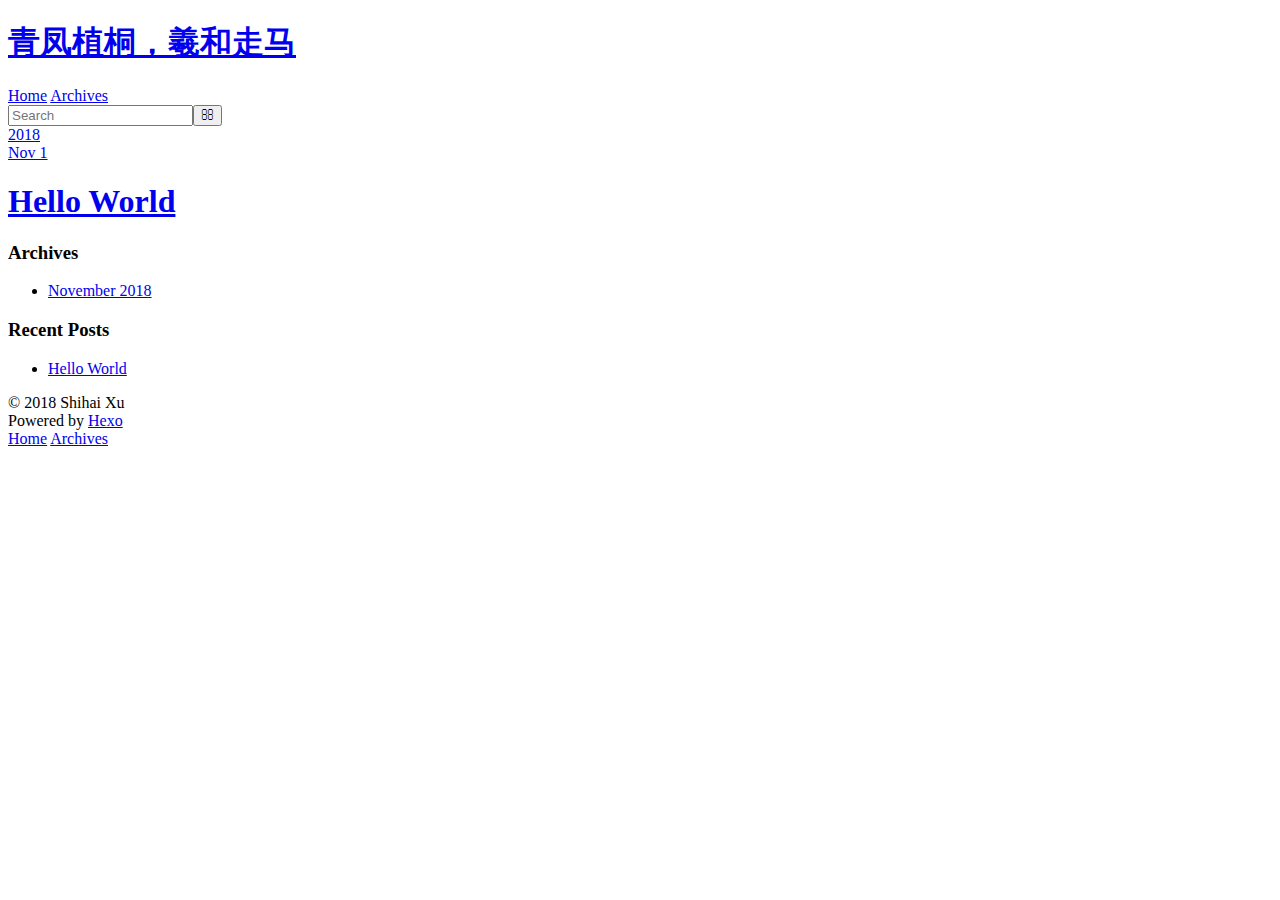
==== archives/index.html @ 8b372e3d "Site updated: 2018-11-01 19:01:23" ====
<!DOCTYPE html>
<html>
<head><meta name="generator" content="Hexo 3.8.0">
  <meta charset="utf-8">
  

  
  <title>Archives | 青凤植桐，羲和走马</title>
  <meta name="viewport" content="width=device-width, initial-scale=1, maximum-scale=1">
  <meta property="og:type" content="website">
<meta property="og:title" content="青凤植桐，羲和走马">
<meta property="og:url" content="http://yoursite.com/archives/index.html">
<meta property="og:site_name" content="青凤植桐，羲和走马">
<meta property="og:locale" content="default">
<meta name="twitter:card" content="summary">
<meta name="twitter:title" content="青凤植桐，羲和走马">
  
    <link rel="alternate" href="/atom.xml" title="青凤植桐，羲和走马" type="application/atom+xml">
  
  
    <link rel="icon" href="/favicon.png">
  
  
    <link href="//fonts.googleapis.com/css?family=Source+Code+Pro" rel="stylesheet" type="text/css">
  
  <link rel="stylesheet" href="/css/style.css">
</head>
</html>
<body>
  <div id="container">
    <div id="wrap">
      <header id="header">
  <div id="banner"></div>
  <div id="header-outer" class="outer">
    <div id="header-title" class="inner">
      <h1 id="logo-wrap">
        <a href="/" id="logo">青凤植桐，羲和走马</a>
      </h1>
      
    </div>
    <div id="header-inner" class="inner">
      <nav id="main-nav">
        <a id="main-nav-toggle" class="nav-icon"></a>
        
          <a class="main-nav-link" href="/">Home</a>
        
          <a class="main-nav-link" href="/archives">Archives</a>
        
      </nav>
      <nav id="sub-nav">
        
          <a id="nav-rss-link" class="nav-icon" href="/atom.xml" title="RSS Feed"></a>
        
        <a id="nav-search-btn" class="nav-icon" title="Search"></a>
      </nav>
      <div id="search-form-wrap">
        <form action="//google.com/search" method="get" accept-charset="UTF-8" class="search-form"><input type="search" name="q" class="search-form-input" placeholder="Search"><button type="submit" class="search-form-submit">&#xF002;</button><input type="hidden" name="sitesearch" value="http://yoursite.com"></form>
      </div>
    </div>
  </div>
</header>
      <div class="outer">
        <section id="main">
  
  
    
    
      
      
      <section class="archives-wrap">
        <div class="archive-year-wrap">
          <a href="/archives/2018" class="archive-year">2018</a>
        </div>
        <div class="archives">
    
    <article class="archive-article archive-type-post">
  <div class="archive-article-inner">
    <header class="archive-article-header">
      <a href="/2018/11/01/hello-world/" class="archive-article-date">
  <time datetime="2018-11-01T10:53:30.503Z" itemprop="datePublished">Nov 1</time>
</a>
      
  
    <h1 itemprop="name">
      <a class="archive-article-title" href="/2018/11/01/hello-world/">Hello World</a>
    </h1>
  

    </header>
  </div>
</article>
  
  
    </div></section>
  


</section>
        
          <aside id="sidebar">
  
    

  
    

  
    
  
    
  <div class="widget-wrap">
    <h3 class="widget-title">Archives</h3>
    <div class="widget">
      <ul class="archive-list"><li class="archive-list-item"><a class="archive-list-link" href="/archives/2018/11/">November 2018</a></li></ul>
    </div>
  </div>


  
    
  <div class="widget-wrap">
    <h3 class="widget-title">Recent Posts</h3>
    <div class="widget">
      <ul>
        
          <li>
            <a href="/2018/11/01/hello-world/">Hello World</a>
          </li>
        
      </ul>
    </div>
  </div>

  
</aside>
        
      </div>
      <footer id="footer">
  
  <div class="outer">
    <div id="footer-info" class="inner">
      &copy; 2018 Shihai Xu<br>
      Powered by <a href="http://hexo.io/" target="_blank">Hexo</a>
    </div>
  </div>
</footer>
    </div>
    <nav id="mobile-nav">
  
    <a href="/" class="mobile-nav-link">Home</a>
  
    <a href="/archives" class="mobile-nav-link">Archives</a>
  
</nav>
    

<script src="//ajax.googleapis.com/ajax/libs/jquery/2.0.3/jquery.min.js"></script>


  <link rel="stylesheet" href="/fancybox/jquery.fancybox.css">
  <script src="/fancybox/jquery.fancybox.pack.js"></script>


<script src="/js/script.js"></script>



  </div>
</body>
</html>
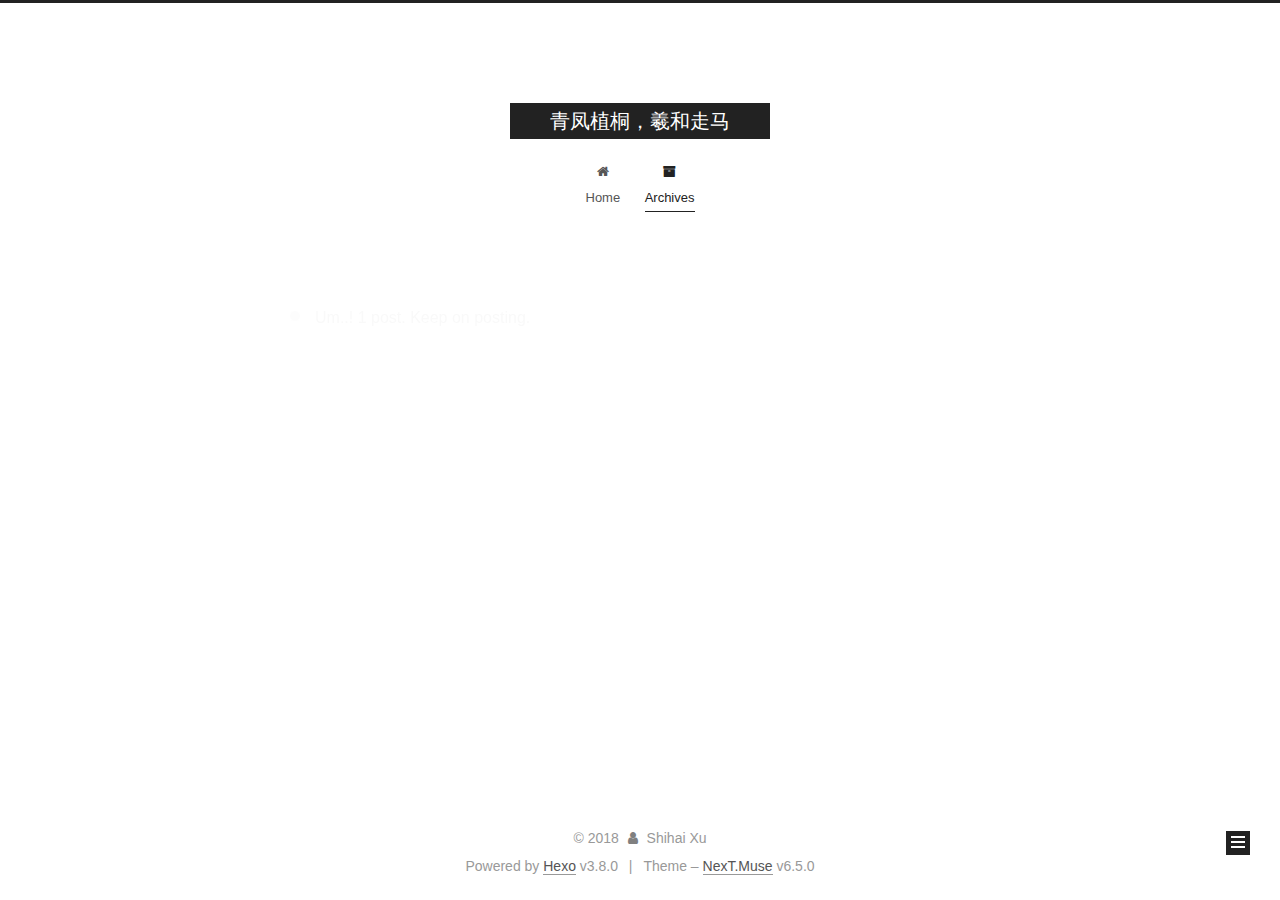
==== commit 4996a866: "Site updated: 2018-11-01 19:07:08" ====
--- a/archives/index.html
+++ b/archives/index.html
@@ -1,12 +1,113 @@
 <!DOCTYPE html>
-<html>
+
+
+
+
+
+
+
+
+
+
+
+
+  
+
+
+<html class="theme-next muse use-motion" lang="">
 <head><meta name="generator" content="Hexo 3.8.0">
-  <meta charset="utf-8">
-  
-
-  
-  <title>Archives | 青凤植桐，羲和走马</title>
-  <meta name="viewport" content="width=device-width, initial-scale=1, maximum-scale=1">
+  <meta charset="UTF-8">
+<meta http-equiv="X-UA-Compatible" content="IE=edge">
+<meta name="viewport" content="width=device-width, initial-scale=1, maximum-scale=2">
+<meta name="theme-color" content="#222">
+
+
+
+
+
+
+
+
+
+
+
+
+<meta http-equiv="Cache-Control" content="no-transform">
+<meta http-equiv="Cache-Control" content="no-siteapp">
+
+
+
+
+
+
+
+
+
+
+
+
+
+
+
+
+
+
+
+
+
+
+<link href="/lib/font-awesome/css/font-awesome.min.css?v=4.6.2" rel="stylesheet" type="text/css">
+
+<link href="/css/main.css?v=6.5.0" rel="stylesheet" type="text/css">
+
+
+  <link rel="apple-touch-icon" sizes="180x180" href="/images/apple-touch-icon-next.png?v=6.5.0">
+
+
+  <link rel="icon" type="image/png" sizes="32x32" href="/images/favicon-32x32-next.png?v=6.5.0">
+
+
+  <link rel="icon" type="image/png" sizes="16x16" href="/images/favicon-16x16-next.png?v=6.5.0">
+
+
+  <link rel="mask-icon" href="/images/logo.svg?v=6.5.0" color="#222">
+
+
+
+
+
+
+
+
+
+<script type="text/javascript" id="hexo.configurations">
+  var NexT = window.NexT || {};
+  var CONFIG = {
+    root: '/',
+    scheme: 'Muse',
+    version: '6.5.0',
+    sidebar: {"position":"left","display":"post","offset":12,"b2t":false,"scrollpercent":false,"onmobile":false},
+    fancybox: false,
+    fastclick: false,
+    lazyload: false,
+    tabs: true,
+    motion: {"enable":true,"async":false,"transition":{"post_block":"fadeIn","post_header":"slideDownIn","post_body":"slideDownIn","coll_header":"slideLeftIn","sidebar":"slideUpIn"}},
+    algolia: {
+      applicationID: '',
+      apiKey: '',
+      indexName: '',
+      hits: {"per_page":10},
+      labels: {"input_placeholder":"Search for Posts","hits_empty":"We didn't find any results for the search: ${query}","hits_stats":"${hits} results found in ${time} ms"}
+    }
+  };
+</script>
+
+
+  
+
+
+
+
   <meta property="og:type" content="website">
 <meta property="og:title" content="青凤植桐，羲和走马">
 <meta property="og:url" content="http://yoursite.com/archives/index.html">
@@ -14,157 +115,485 @@
 <meta property="og:locale" content="default">
 <meta name="twitter:card" content="summary">
 <meta name="twitter:title" content="青凤植桐，羲和走马">
-  
-    <link rel="alternate" href="/atom.xml" title="青凤植桐，羲和走马" type="application/atom+xml">
-  
-  
-    <link rel="icon" href="/favicon.png">
-  
-  
-    <link href="//fonts.googleapis.com/css?family=Source+Code+Pro" rel="stylesheet" type="text/css">
-  
-  <link rel="stylesheet" href="/css/style.css">
+
+
+
+
+
+
+  <link rel="canonical" href="http://yoursite.com/archives/">
+
+
+
+<script type="text/javascript" id="page.configurations">
+  CONFIG.page = {
+    sidebar: "",
+  };
+</script>
+
+  <title>Archive | 青凤植桐，羲和走马</title>
+  
+
+
+
+
+
+
+
+
+
+
+
+  <noscript>
+  <style type="text/css">
+    .use-motion .motion-element,
+    .use-motion .brand,
+    .use-motion .menu-item,
+    .sidebar-inner,
+    .use-motion .post-block,
+    .use-motion .pagination,
+    .use-motion .comments,
+    .use-motion .post-header,
+    .use-motion .post-body,
+    .use-motion .collection-title { opacity: initial; }
+
+    .use-motion .logo,
+    .use-motion .site-title,
+    .use-motion .site-subtitle {
+      opacity: initial;
+      top: initial;
+    }
+
+    .use-motion {
+      .logo-line-before i { left: initial; }
+      .logo-line-after i { right: initial; }
+    }
+  </style>
+</noscript>
+
 </head>
-</html>
-<body>
-  <div id="container">
-    <div id="wrap">
-      <header id="header">
-  <div id="banner"></div>
-  <div id="header-outer" class="outer">
-    <div id="header-title" class="inner">
-      <h1 id="logo-wrap">
-        <a href="/" id="logo">青凤植桐，羲和走马</a>
-      </h1>
-      
+
+<body itemscope="" itemtype="http://schema.org/WebPage" lang="default">
+
+  
+  
+    
+  
+
+  <div class="container sidebar-position-left page-archive">
+    <div class="headband"></div>
+
+    <header id="header" class="header" itemscope="" itemtype="http://schema.org/WPHeader">
+      <div class="header-inner"><div class="site-brand-wrapper">
+  <div class="site-meta ">
+    
+
+    <div class="custom-logo-site-title">
+      <a href="/" class="brand" rel="start">
+        <span class="logo-line-before"><i></i></span>
+        <span class="site-title">青凤植桐，羲和走马</span>
+        <span class="logo-line-after"><i></i></span>
+      </a>
     </div>
-    <div id="header-inner" class="inner">
-      <nav id="main-nav">
-        <a id="main-nav-toggle" class="nav-icon"></a>
-        
-          <a class="main-nav-link" href="/">Home</a>
-        
-          <a class="main-nav-link" href="/archives">Archives</a>
-        
-      </nav>
-      <nav id="sub-nav">
-        
-          <a id="nav-rss-link" class="nav-icon" href="/atom.xml" title="RSS Feed"></a>
-        
-        <a id="nav-search-btn" class="nav-icon" title="Search"></a>
-      </nav>
-      <div id="search-form-wrap">
-        <form action="//google.com/search" method="get" accept-charset="UTF-8" class="search-form"><input type="search" name="q" class="search-form-input" placeholder="Search"><button type="submit" class="search-form-submit">&#xF002;</button><input type="hidden" name="sitesearch" value="http://yoursite.com"></form>
+    
+  </div>
+
+  <div class="site-nav-toggle">
+    <button aria-label="Toggle navigation bar">
+      <span class="btn-bar"></span>
+      <span class="btn-bar"></span>
+      <span class="btn-bar"></span>
+    </button>
+  </div>
+</div>
+
+
+
+<nav class="site-nav">
+  
+    <ul id="menu" class="menu">
+      
+        
+        
+        
+          
+          <li class="menu-item menu-item-home">
+    <a href="/" rel="section">
+      <i class="menu-item-icon fa fa-fw fa-home"></i> <br>Home</a>
+  </li>
+        
+        
+        
+          
+          <li class="menu-item menu-item-archives menu-item-active">
+    <a href="/archives/" rel="section">
+      <i class="menu-item-icon fa fa-fw fa-archive"></i> <br>Archives</a>
+  </li>
+
+      
+      
+    </ul>
+  
+
+  
+    
+
+    
+    
+      
+      
+    
+      
+      
+    
+    
+
+  
+
+
+  
+
+  
+</nav>
+
+
+
+  
+
+
+
+</div>
+    </header>
+
+    
+
+
+    <main id="main" class="main">
+      <div class="main-inner">
+        <div class="content-wrap">
+          
+          <div id="content" class="content">
+            
+
+  
+  
+  
+  <div class="post-block archive">
+    <div id="posts" class="posts-collapse">
+      <span class="archive-move-on"></span>
+
+      
+      <span class="archive-page-counter">
+        
+        
+        
+          
+        
+        Um..! 1 post. Keep on posting.
+      </span>
+      
+
+      
+
+        
+        
+        
+
+        
+          
+          <div class="collection-title">
+            <h1 class="archive-year" id="archive-year-2018">2018</h1>
+          </div>
+        
+        
+
+        
+
+  <article class="post post-type-normal" itemscope="" itemtype="http://schema.org/Article">
+    <header class="post-header">
+
+      <h2 class="post-title">
+        
+            <a class="post-title-link" href="/2018/11/01/hello-world/" itemprop="url">
+              
+                <span itemprop="name">Hello World</span>
+              
+            </a>
+        
+      </h2>
+
+      <div class="post-meta">
+        <time class="post-time" itemprop="dateCreated" datetime="2018-11-01T18:53:30+08:00" content="2018-11-01">
+          11-01
+        </time>
       </div>
+
+    </header>
+  </article>
+
+
+
+      
+
     </div>
   </div>
-</header>
-      <div class="outer">
-        <section id="main">
-  
-  
-    
-    
-      
-      
-      <section class="archives-wrap">
-        <div class="archive-year-wrap">
-          <a href="/archives/2018" class="archive-year">2018</a>
+  
+  
+  
+
+  
+
+
+
+          </div>
+          
+
         </div>
-        <div class="archives">
-    
-    <article class="archive-article archive-type-post">
-  <div class="archive-article-inner">
-    <header class="archive-article-header">
-      <a href="/2018/11/01/hello-world/" class="archive-article-date">
-  <time datetime="2018-11-01T10:53:30.503Z" itemprop="datePublished">Nov 1</time>
-</a>
-      
-  
-    <h1 itemprop="name">
-      <a class="archive-article-title" href="/2018/11/01/hello-world/">Hello World</a>
-    </h1>
-  
-
-    </header>
-  </div>
-</article>
-  
-  
-    </div></section>
-  
-
-
-</section>
-        
-          <aside id="sidebar">
-  
-    
-
-  
-    
-
-  
-    
-  
-    
-  <div class="widget-wrap">
-    <h3 class="widget-title">Archives</h3>
-    <div class="widget">
-      <ul class="archive-list"><li class="archive-list-item"><a class="archive-list-link" href="/archives/2018/11/">November 2018</a></li></ul>
+        
+          
+  
+  <div class="sidebar-toggle">
+    <div class="sidebar-toggle-line-wrap">
+      <span class="sidebar-toggle-line sidebar-toggle-line-first"></span>
+      <span class="sidebar-toggle-line sidebar-toggle-line-middle"></span>
+      <span class="sidebar-toggle-line sidebar-toggle-line-last"></span>
     </div>
   </div>
 
-
-  
-    
-  <div class="widget-wrap">
-    <h3 class="widget-title">Recent Posts</h3>
-    <div class="widget">
-      <ul>
-        
-          <li>
-            <a href="/2018/11/01/hello-world/">Hello World</a>
-          </li>
-        
-      </ul>
+  <aside id="sidebar" class="sidebar">
+    
+    <div class="sidebar-inner">
+
+      
+
+      
+
+      <section class="site-overview-wrap sidebar-panel sidebar-panel-active">
+        <div class="site-overview">
+          <div class="site-author motion-element" itemprop="author" itemscope="" itemtype="http://schema.org/Person">
+            
+              <p class="site-author-name" itemprop="name">Shihai Xu</p>
+              <p class="site-description motion-element" itemprop="description"></p>
+          </div>
+
+          
+            <nav class="site-state motion-element">
+              
+                <div class="site-state-item site-state-posts">
+                
+                  <a href="/archives/">
+                
+                    <span class="site-state-item-count">1</span>
+                    <span class="site-state-item-name">posts</span>
+                  </a>
+                </div>
+              
+
+              
+
+              
+            </nav>
+          
+
+          
+
+          
+
+          
+          
+
+          
+          
+
+          
+            
+          
+          
+
+        </div>
+      </section>
+
+      
+
+      
+
     </div>
+  </aside>
+
+
+        
+      </div>
+    </main>
+
+    <footer id="footer" class="footer">
+      <div class="footer-inner">
+        <div class="copyright"> &copy; <span itemprop="copyrightYear">2018</span>
+  <span class="with-love" id="animate">
+    <i class="fa fa-user"></i>
+  </span>
+  <span class="author" itemprop="copyrightHolder">Shihai Xu</span>
+
+  
+
+  
+</div>
+
+
+
+
+  <div class="powered-by">Powered by <a class="theme-link" target="_blank" href="https://hexo.io">Hexo</a> v3.8.0</div>
+
+
+
+  <span class="post-meta-divider">|</span>
+
+
+
+  <div class="theme-info">Theme – <a class="theme-link" target="_blank" href="https://theme-next.org">NexT.Muse</a> v6.5.0</div>
+
+
+
+
+        
+
+
+
+
+
+
+
+
+        
+      </div>
+    </footer>
+
+    
+      <div class="back-to-top">
+        <i class="fa fa-arrow-up"></i>
+        
+      </div>
+    
+
+    
+	
+    
+
+    
   </div>
 
   
-</aside>
-        
-      </div>
-      <footer id="footer">
-  
-  <div class="outer">
-    <div id="footer-info" class="inner">
-      &copy; 2018 Shihai Xu<br>
-      Powered by <a href="http://hexo.io/" target="_blank">Hexo</a>
-    </div>
-  </div>
-</footer>
-    </div>
-    <nav id="mobile-nav">
-  
-    <a href="/" class="mobile-nav-link">Home</a>
-  
-    <a href="/archives" class="mobile-nav-link">Archives</a>
-  
-</nav>
-    
-
-<script src="//ajax.googleapis.com/ajax/libs/jquery/2.0.3/jquery.min.js"></script>
-
-
-  <link rel="stylesheet" href="/fancybox/jquery.fancybox.css">
-  <script src="/fancybox/jquery.fancybox.pack.js"></script>
-
-
-<script src="/js/script.js"></script>
-
-
-
-  </div>
+
+<script type="text/javascript">
+  if (Object.prototype.toString.call(window.Promise) !== '[object Function]') {
+    window.Promise = null;
+  }
+</script>
+
+
+
+
+
+
+
+
+
+
+
+
+
+
+
+
+
+
+
+
+
+
+
+
+
+
+  
+  
+    <script type="text/javascript" src="/lib/jquery/index.js?v=2.1.3"></script>
+  
+
+  
+  
+    <script type="text/javascript" src="/lib/velocity/velocity.min.js?v=1.2.1"></script>
+  
+
+  
+  
+    <script type="text/javascript" src="/lib/velocity/velocity.ui.min.js?v=1.2.1"></script>
+  
+
+
+  
+
+
+  <script type="text/javascript" src="/js/src/utils.js?v=6.5.0"></script>
+
+  <script type="text/javascript" src="/js/src/motion.js?v=6.5.0"></script>
+
+
+
+  
+  
+
+  
+
+  
+
+
+  <script type="text/javascript" src="/js/src/bootstrap.js?v=6.5.0"></script>
+
+
+
+  
+
+
+
+  
+
+
+
+
+
+
+
+
+
+
+  
+
+
+
+
+
+  
+
+  
+
+  
+
+  
+
+  
+
+  
+  
+
+  
+
+  
+
+  
+
+  
+
+  
+
 </body>
-</html>+</html>
--- a/css/main.css
+++ b/css/main.css
@@ -0,0 +1,2606 @@
+/* normalize.css v3.0.2 | MIT License | git.io/normalize */
+html {
+  font-family: sans-serif; /* 1 */
+  -ms-text-size-adjust: 100%; /* 2 */
+  -webkit-text-size-adjust: 100%; /* 2 */
+}
+body {
+  margin: 0;
+}
+article,
+aside,
+details,
+figcaption,
+figure,
+footer,
+header,
+hgroup,
+main,
+menu,
+nav,
+section,
+summary {
+  display: block;
+}
+audio,
+canvas,
+progress,
+video {
+  display: inline-block; /* 1 */
+  vertical-align: baseline; /* 2 */
+}
+audio:not([controls]) {
+  display: none;
+  height: 0;
+}
+[hidden],
+template {
+  display: none;
+}
+a {
+  background-color: transparent;
+}
+a:active,
+a:hover {
+  outline: 0;
+}
+abbr[title] {
+  border-bottom: 1px dotted;
+}
+b,
+strong {
+  font-weight: bold;
+}
+dfn {
+  font-style: italic;
+}
+h1 {
+  font-size: 2em;
+  margin: 0.67em 0;
+}
+mark {
+  background: #ff0;
+  color: #000;
+}
+small {
+  font-size: 80%;
+}
+sub,
+sup {
+  font-size: 75%;
+  line-height: 0;
+  position: relative;
+  vertical-align: baseline;
+}
+sup {
+  top: -0.5em;
+}
+sub {
+  bottom: -0.25em;
+}
+img {
+  border: 0;
+}
+svg:not(:root) {
+  overflow: hidden;
+}
+figure {
+  margin: 1em 40px;
+}
+hr {
+  -moz-box-sizing: content-box;
+  box-sizing: content-box;
+  height: 0;
+}
+pre {
+  overflow: auto;
+}
+code,
+kbd,
+pre,
+samp {
+  font-family: monospace, monospace;
+  font-size: 1em;
+}
+button,
+input,
+optgroup,
+select,
+textarea {
+  color: inherit; /* 1 */
+  font: inherit; /* 2 */
+  margin: 0; /* 3 */
+}
+button {
+  overflow: visible;
+}
+button,
+select {
+  text-transform: none;
+}
+button,
+html input[type="button"],
+input[type="reset"],
+input[type="submit"] {
+  -webkit-appearance: button; /* 2 */
+  cursor: pointer; /* 3 */
+}
+button[disabled],
+html input[disabled] {
+  cursor: default;
+}
+button::-moz-focus-inner,
+input::-moz-focus-inner {
+  border: 0;
+  padding: 0;
+}
+input {
+  line-height: normal;
+}
+input[type="checkbox"],
+input[type="radio"] {
+  box-sizing: border-box; /* 1 */
+  padding: 0; /* 2 */
+}
+input[type="number"]::-webkit-inner-spin-button,
+input[type="number"]::-webkit-outer-spin-button {
+  height: auto;
+}
+input[type="search"] {
+  -webkit-appearance: textfield; /* 1 */
+  -moz-box-sizing: content-box;
+  -webkit-box-sizing: content-box; /* 2 */
+  box-sizing: content-box;
+}
+input[type="search"]::-webkit-search-cancel-button,
+input[type="search"]::-webkit-search-decoration {
+  -webkit-appearance: none;
+}
+fieldset {
+  border: 1px solid #c0c0c0;
+  margin: 0 2px;
+  padding: 0.35em 0.625em 0.75em;
+}
+legend {
+  border: 0; /* 1 */
+  padding: 0; /* 2 */
+}
+textarea {
+  overflow: auto;
+}
+optgroup {
+  font-weight: bold;
+}
+table {
+  border-collapse: collapse;
+  border-spacing: 0;
+}
+td,
+th {
+  padding: 0;
+}
+::selection {
+  background: #262a30;
+  color: #fff;
+}
+body {
+  position: relative;
+  font-family: 'Lato', "PingFang SC", "Microsoft YaHei", sans-serif;
+  font-size: 14px;
+  line-height: 2;
+  color: #555;
+  background: #fff;
+}
+@media (max-width: 767px) {
+  body {
+    padding-right: 0 !important;
+  }
+}
+@media (min-width: 768px) and (max-width: 991px) {
+  body {
+    padding-right: 0 !important;
+  }
+}
+@media (min-width: 1200px) {
+  body {
+    font-size: 16px;
+  }
+}
+h1,
+h2,
+h3,
+h4,
+h5,
+h6 {
+  margin: 0;
+  padding: 0;
+  font-weight: bold;
+  line-height: 1.5;
+  font-family: 'Lato', "PingFang SC", "Microsoft YaHei", sans-serif;
+}
+h1,
+h2,
+h3,
+h4,
+h5,
+h6 {
+  margin: 20px 0 15px;
+}
+h1 {
+  font-size: 22px;
+}
+@media (max-width: 767px) {
+  h1 {
+    font-size: 18px;
+  }
+}
+h2 {
+  font-size: 20px;
+}
+@media (max-width: 767px) {
+  h2 {
+    font-size: 16px;
+  }
+}
+h3 {
+  font-size: 18px;
+}
+@media (max-width: 767px) {
+  h3 {
+    font-size: 14px;
+  }
+}
+h4 {
+  font-size: 16px;
+}
+@media (max-width: 767px) {
+  h4 {
+    font-size: 12px;
+  }
+}
+h5 {
+  font-size: 14px;
+}
+@media (max-width: 767px) {
+  h5 {
+    font-size: 10px;
+  }
+}
+h6 {
+  font-size: 12px;
+}
+@media (max-width: 767px) {
+  h6 {
+    font-size: 8px;
+  }
+}
+p {
+  margin: 0 0 20px 0;
+}
+a,
+span.exturl {
+  overflow-wrap: break-word;
+  word-wrap: break-word;
+  background-color: transparent;
+  color: #555;
+  text-decoration: none;
+  outline: none;
+  border-bottom: 1px solid #999;
+  cursor: pointer;
+}
+a:hover,
+span.exturl:hover,
+a:active,
+span.exturl:active {
+  color: #222;
+  border-bottom-color: #222;
+}
+blockquote {
+  margin: 0;
+  padding: 0;
+}
+img {
+  display: block;
+  margin: auto;
+  max-width: 100%;
+  height: auto;
+}
+hr {
+  margin: 40px 0;
+  height: 3px;
+  border: none;
+  background-color: #ddd;
+  background-image: repeating-linear-gradient(-45deg, #fff, #fff 4px, transparent 4px, transparent 8px);
+}
+blockquote {
+  padding: 0 15px;
+  color: #666;
+  border-left: 4px solid #ddd;
+}
+blockquote cite::before {
+  content: "-";
+  padding: 0 5px;
+}
+dt {
+  font-weight: 700;
+}
+dd {
+  margin: 0;
+  padding: 0;
+}
+kbd {
+  border: 1px solid #ccc;
+  border-radius: 0.2em;
+  box-shadow: 0.1em 0.1em 0.2em rgba(0,0,0,0.1);
+  background-color: #f9f9f9;
+  font-family: inherit;
+  background-image: -webkit-linear-gradient(top, #eee, #fff, #eee);
+  padding: 0.1em 0.3em;
+  white-space: nowrap;
+}
+.text-left {
+  text-align: left;
+}
+.text-center {
+  text-align: center;
+}
+.text-right {
+  text-align: right;
+}
+.text-justify {
+  text-align: justify;
+}
+.text-nowrap {
+  white-space: nowrap;
+}
+.text-lowercase {
+  text-transform: lowercase;
+}
+.text-uppercase {
+  text-transform: uppercase;
+}
+.text-capitalize {
+  text-transform: capitalize;
+}
+.center-block {
+  display: block;
+  margin-left: auto;
+  margin-right: auto;
+}
+.clearfix:before,
+.clearfix:after {
+  content: " ";
+  display: table;
+}
+.clearfix:after {
+  clear: both;
+}
+.pullquote {
+  width: 45%;
+}
+.pullquote.left {
+  float: left;
+  margin-left: 5px;
+  margin-right: 10px;
+}
+.pullquote.right {
+  float: right;
+  margin-left: 10px;
+  margin-right: 5px;
+}
+.affix.affix.affix {
+  position: fixed;
+}
+.translation {
+  margin-top: -20px;
+  font-size: 14px;
+  color: #999;
+}
+.scrollbar-measure {
+  width: 100px;
+  height: 100px;
+  overflow: scroll;
+  position: absolute;
+  top: -9999px;
+}
+.use-motion .motion-element {
+  opacity: 0;
+}
+table {
+  margin: 20px 0;
+  width: 100%;
+  border-collapse: collapse;
+  border-spacing: 0;
+  border: 1px solid #ddd;
+  font-size: 14px;
+  word-break: break-all;
+}
+table>tbody>tr:nth-of-type(odd) {
+  background-color: #f9f9f9;
+}
+table>tbody>tr:hover {
+  background-color: #f5f5f5;
+}
+caption,
+th,
+td {
+  padding: 8px;
+  text-align: left;
+  vertical-align: middle;
+  font-weight: normal;
+}
+th,
+td {
+  border-bottom: 3px solid #ddd;
+  border-right: 1px solid #eee;
+}
+th {
+  padding-bottom: 10px;
+  font-weight: 700;
+}
+td {
+  border-bottom-width: 1px;
+}
+html,
+body {
+  height: 100%;
+}
+.container {
+  position: relative;
+  min-height: 100%;
+}
+.header-inner {
+  margin: 0 auto;
+  padding: 100px 0 70px;
+  width: 700px;
+}
+@media (min-width: 1200px) {
+  .container .header-inner {
+    width: 800px;
+  }
+}
+@media (min-width: 1600px) {
+  .container .header-inner {
+    width: 900px;
+  }
+}
+.main {
+  padding-bottom: 150px;
+}
+.main-inner {
+  margin: 0 auto;
+  width: 700px;
+}
+@media (min-width: 1200px) {
+  .container .main-inner {
+    width: 800px;
+  }
+}
+@media (min-width: 1600px) {
+  .container .main-inner {
+    width: 900px;
+  }
+}
+.footer {
+  position: absolute;
+  left: 0;
+  bottom: 0;
+  width: 100%;
+  min-height: 50px;
+}
+.footer-inner {
+  box-sizing: border-box;
+  margin: 20px auto;
+  width: 700px;
+}
+@media (min-width: 1200px) {
+  .container .footer-inner {
+    width: 800px;
+  }
+}
+@media (min-width: 1600px) {
+  .container .footer-inner {
+    width: 900px;
+  }
+}
+pre,
+.highlight {
+  overflow: auto;
+  margin: 20px 0;
+  padding: 0;
+  font-size: 14px;
+  color: #4d4d4c;
+  background: #f7f7f7;
+  line-height: 1.6;
+}
+pre,
+code {
+  font-family: consolas, Menlo, "PingFang SC", "Microsoft YaHei", monospace;
+}
+code {
+  overflow-wrap: break-word;
+  word-wrap: break-word;
+  padding: 2px 4px;
+  color: #555;
+  background: #eee;
+  border-radius: 3px;
+  font-size: 14px;
+}
+pre {
+  padding: 10px;
+}
+pre code {
+  padding: 0;
+  color: #4d4d4c;
+  background: none;
+  text-shadow: none;
+}
+.highlight {
+  border-radius: 1px;
+}
+.highlight pre {
+  border: none;
+  margin: 0;
+  padding: 10px 0;
+}
+.highlight table {
+  margin: 0;
+  width: auto;
+  border: none;
+}
+.highlight td {
+  border: none;
+  padding: 0;
+}
+.highlight figcaption {
+  font-size: 1em;
+  color: #4d4d4c;
+  line-height: 1em;
+  margin-bottom: 1em;
+  margin: 0em;
+  padding: 0.5em;
+  background: #eee;
+  border-bottom: 1px solid #e9e9e9;
+}
+.highlight figcaption:before,
+.highlight figcaption:after {
+  content: " ";
+  display: table;
+}
+.highlight figcaption:after {
+  clear: both;
+}
+.highlight figcaption a {
+  float: right;
+  color: #4d4d4c;
+}
+.highlight figcaption a:hover {
+  border-bottom-color: #4d4d4c;
+}
+.highlight .gutter pre {
+  padding-left: 10px;
+  padding-right: 10px;
+  color: #869194;
+  text-align: right;
+  background-color: #eff2f3;
+}
+.highlight .code pre {
+  width: 100%;
+  padding-left: 10px;
+  padding-right: 10px;
+  background-color: #f7f7f7;
+}
+.highlight .line {
+  height: 20px;
+}
+.gutter {
+  -webkit-user-select: none;
+  -moz-user-select: none;
+  -ms-user-select: none;
+  user-select: none;
+}
+.gist table {
+  width: auto;
+}
+.gist table td {
+  border: none;
+}
+pre .deletion {
+  background: #fdd;
+}
+pre .addition {
+  background: #dfd;
+}
+pre .meta {
+  color: #8959a8;
+}
+pre .comment {
+  color: #8e908c;
+}
+pre .variable,
+pre .attribute,
+pre .tag,
+pre .regexp,
+pre .ruby .constant,
+pre .xml .tag .title,
+pre .xml .pi,
+pre .xml .doctype,
+pre .html .doctype,
+pre .css .id,
+pre .css .class,
+pre .css .pseudo {
+  color: #c82829;
+}
+pre .number,
+pre .preprocessor,
+pre .built_in,
+pre .literal,
+pre .params,
+pre .constant,
+pre .command {
+  color: #f5871f;
+}
+pre .ruby .class .title,
+pre .css .rules .attribute,
+pre .string,
+pre .value,
+pre .inheritance,
+pre .header,
+pre .ruby .symbol,
+pre .xml .cdata,
+pre .special,
+pre .number,
+pre .formula {
+  color: #718c00;
+}
+pre .title,
+pre .css .hexcolor {
+  color: #3e999f;
+}
+pre .function,
+pre .python .decorator,
+pre .python .title,
+pre .ruby .function .title,
+pre .ruby .title .keyword,
+pre .perl .sub,
+pre .javascript .title,
+pre .coffeescript .title {
+  color: #4271ae;
+}
+pre .keyword,
+pre .javascript .function {
+  color: #8959a8;
+}
+.posts-expand .post-body img.full-image {
+  border: none;
+}
+.blockquote-center,
+.page-home .post-type-quote blockquote,
+.page-post-detail .post-type-quote blockquote {
+  position: relative;
+  margin: 40px 0;
+  padding: 0;
+  border-left: none;
+  text-align: center;
+}
+.blockquote-center::before,
+.page-home .post-type-quote blockquote::before,
+.page-post-detail .post-type-quote blockquote::before,
+.blockquote-center::after,
+.page-home .post-type-quote blockquote::after,
+.page-post-detail .post-type-quote blockquote::after {
+  position: absolute;
+  content: ' ';
+  display: block;
+  width: 100%;
+  height: 24px;
+  opacity: 0.2;
+  background-repeat: no-repeat;
+  background-position: 0 -6px;
+  background-size: 22px 22px;
+}
+.blockquote-center::before,
+.page-home .post-type-quote blockquote::before,
+.page-post-detail .post-type-quote blockquote::before {
+  top: -20px;
+  background-image: url("../images/quote-l.svg");
+  border-top: 1px solid #ccc;
+}
+.blockquote-center::after,
+.page-home .post-type-quote blockquote::after,
+.page-post-detail .post-type-quote blockquote::after {
+  bottom: -20px;
+  background-image: url("../images/quote-r.svg");
+  border-bottom: 1px solid #ccc;
+  background-position: 100% 8px;
+}
+.blockquote-center p,
+.page-home .post-type-quote blockquote p,
+.page-post-detail .post-type-quote blockquote p,
+.blockquote-center div,
+.page-home .post-type-quote blockquote div,
+.page-post-detail .post-type-quote blockquote div {
+  text-align: center;
+}
+.post .post-body .group-picture img {
+  box-sizing: border-box;
+  padding: 0 3px;
+  border: none;
+}
+.post .group-picture-row {
+  overflow: hidden;
+  margin-top: 6px;
+}
+.post .group-picture-row:first-child {
+  margin-top: 0;
+}
+.post .group-picture-column {
+  float: left;
+}
+.page-post-detail .post-body .group-picture-column {
+  float: none;
+  margin-top: 10px;
+  width: auto !important;
+}
+.page-post-detail .post-body .group-picture-column img {
+  margin: 0 auto;
+}
+.page-archive .group-picture-container {
+  overflow: hidden;
+}
+.page-archive .group-picture-row {
+  float: left;
+}
+.page-archive .group-picture-row:first-child {
+  margin-top: 6px;
+}
+.page-archive .group-picture-column {
+  max-width: 150px;
+  max-height: 150px;
+}
+.post-body .note {
+  position: relative;
+  padding: 15px;
+  margin-bottom: 20px;
+  border: 1px solid #eee;
+  border-left-width: 5px;
+  border-radius: 3px;
+}
+.post-body .note h2,
+.post-body .note h3,
+.post-body .note h4,
+.post-body .note h5,
+.post-body .note h6 {
+  margin-top: 0;
+  margin-bottom: 0;
+  border-bottom: initial;
+  padding-top: 0 !important;
+}
+.post-body .note p:first-child,
+.post-body .note ul:first-child,
+.post-body .note ol:first-child,
+.post-body .note table:first-child,
+.post-body .note pre:first-child,
+.post-body .note blockquote:first-child {
+  margin-top: 0;
+}
+.post-body .note p:last-child,
+.post-body .note ul:last-child,
+.post-body .note ol:last-child,
+.post-body .note table:last-child,
+.post-body .note pre:last-child,
+.post-body .note blockquote:last-child {
+  margin-bottom: 0;
+}
+.post-body .note.default {
+  border-left-color: #777;
+}
+.post-body .note.default h2,
+.post-body .note.default h3,
+.post-body .note.default h4,
+.post-body .note.default h5,
+.post-body .note.default h6 {
+  color: #777;
+}
+.post-body .note.primary {
+  border-left-color: #6f42c1;
+}
+.post-body .note.primary h2,
+.post-body .note.primary h3,
+.post-body .note.primary h4,
+.post-body .note.primary h5,
+.post-body .note.primary h6 {
+  color: #6f42c1;
+}
+.post-body .note.info {
+  border-left-color: #428bca;
+}
+.post-body .note.info h2,
+.post-body .note.info h3,
+.post-body .note.info h4,
+.post-body .note.info h5,
+.post-body .note.info h6 {
+  color: #428bca;
+}
+.post-body .note.success {
+  border-left-color: #5cb85c;
+}
+.post-body .note.success h2,
+.post-body .note.success h3,
+.post-body .note.success h4,
+.post-body .note.success h5,
+.post-body .note.success h6 {
+  color: #5cb85c;
+}
+.post-body .note.warning {
+  border-left-color: #f0ad4e;
+}
+.post-body .note.warning h2,
+.post-body .note.warning h3,
+.post-body .note.warning h4,
+.post-body .note.warning h5,
+.post-body .note.warning h6 {
+  color: #f0ad4e;
+}
+.post-body .note.danger {
+  border-left-color: #d9534f;
+}
+.post-body .note.danger h2,
+.post-body .note.danger h3,
+.post-body .note.danger h4,
+.post-body .note.danger h5,
+.post-body .note.danger h6 {
+  color: #d9534f;
+}
+.post-body .label {
+  display: inline;
+  padding: 0 2px;
+  white-space: nowrap;
+}
+.post-body .label.default {
+  background-color: #f0f0f0;
+}
+.post-body .label.primary {
+  background-color: #efe6f7;
+}
+.post-body .label.info {
+  background-color: #e5f2f8;
+}
+.post-body .label.success {
+  background-color: #e7f4e9;
+}
+.post-body .label.warning {
+  background-color: #fcf6e1;
+}
+.post-body .label.danger {
+  background-color: #fae8eb;
+}
+.post-body .tabs {
+  position: relative;
+  display: block;
+  margin-bottom: 20px;
+  padding-top: 10px;
+}
+.post-body .tabs ul.nav-tabs {
+  margin: 0;
+  padding: 0;
+  display: flex;
+  margin-bottom: -1px;
+}
+@media (max-width: 413px) {
+  .post-body .tabs ul.nav-tabs {
+    display: block;
+    margin-bottom: 5px;
+  }
+}
+.post-body .tabs ul.nav-tabs li.tab {
+  list-style-type: none !important;
+  margin: 0 0.25em 0 0;
+  border-top: 3px solid transparent;
+  border-left: 1px solid transparent;
+  border-right: 1px solid transparent;
+}
+@media (max-width: 413px) {
+  .post-body .tabs ul.nav-tabs li.tab {
+    margin: initial;
+    border-top: 1px solid transparent;
+    border-left: 3px solid transparent;
+    border-right: 1px solid transparent;
+    border-bottom: 1px solid transparent;
+  }
+}
+.post-body .tabs ul.nav-tabs li.tab a {
+  outline: 0;
+  border-bottom: initial;
+  display: block;
+  line-height: 1.8em;
+  padding: 0.25em 0.75em;
+  transition-duration: 0.2s;
+  transition-timing-function: ease-out;
+  transition-delay: 0s;
+}
+.post-body .tabs ul.nav-tabs li.tab a i {
+  width: 1.285714285714286em;
+}
+.post-body .tabs ul.nav-tabs li.tab.active {
+  border-top: 3px solid #fc6423;
+  border-left: 1px solid #ddd;
+  border-right: 1px solid #ddd;
+  background-color: #fff;
+}
+@media (max-width: 413px) {
+  .post-body .tabs ul.nav-tabs li.tab.active {
+    border-top: 1px solid #ddd;
+    border-left: 3px solid #fc6423;
+    border-right: 1px solid #ddd;
+    border-bottom: 1px solid #ddd;
+  }
+}
+.post-body .tabs ul.nav-tabs li.tab.active a {
+  cursor: default;
+  color: #555;
+}
+.post-body .tabs .tab-content {
+  background-color: #fff;
+}
+.post-body .tabs .tab-content .tab-pane {
+  border: 1px solid #ddd;
+  padding: 20px 20px 0 20px;
+}
+.post-body .tabs .tab-content .tab-pane:not(.active) {
+  display: none !important;
+}
+.post-body .tabs .tab-content .tab-pane.active {
+  display: block !important;
+}
+.btn {
+  display: inline-block;
+  padding: 0 20px;
+  font-size: 14px;
+  color: #fff;
+  background: #222;
+  border: 2px solid #222;
+  text-decoration: none;
+  border-radius: 0;
+  transition-property: background-color;
+  transition-duration: 0.2s;
+  transition-timing-function: ease-in-out;
+  transition-delay: 0s;
+  line-height: 2;
+}
+.btn:hover {
+  border-color: #222;
+  color: #222;
+  background: #fff;
+}
+.btn +.btn {
+  margin: 0 0 8px 8px;
+}
+.btn .fa-fw {
+  width: 1.285714285714286em;
+  text-align: left;
+}
+.btn-bar {
+  display: block;
+  width: 22px;
+  height: 2px;
+  background: #555;
+  border-radius: 1px;
+}
+.btn-bar+.btn-bar {
+  margin-top: 4px;
+}
+.pagination {
+  margin: 120px 0 40px;
+  text-align: center;
+  border-top: 1px solid #eee;
+}
+.page-number-basic,
+.pagination .prev,
+.pagination .next,
+.pagination .page-number,
+.pagination .space {
+  display: inline-block;
+  position: relative;
+  top: -1px;
+  margin: 0 10px;
+  padding: 0 11px;
+}
+@media (max-width: 767px) {
+  .page-number-basic,
+  .pagination .prev,
+  .pagination .next,
+  .pagination .page-number,
+  .pagination .space {
+    margin: 0 5px;
+  }
+}
+.pagination .prev,
+.pagination .next,
+.pagination .page-number {
+  border-bottom: 0;
+  border-top: 1px solid #eee;
+  transition-property: border-color;
+  transition-duration: 0.2s;
+  transition-timing-function: ease-in-out;
+  transition-delay: 0s;
+}
+.pagination .prev:hover,
+.pagination .next:hover,
+.pagination .page-number:hover {
+  border-top-color: #222;
+}
+.pagination .space {
+  padding: 0;
+  margin: 0;
+}
+.pagination .prev {
+  margin-left: 0;
+}
+.pagination .next {
+  margin-right: 0;
+}
+.pagination .page-number.current {
+  color: #fff;
+  background: #ccc;
+  border-top-color: #ccc;
+}
+@media (max-width: 767px) {
+  .pagination {
+    border-top: none;
+  }
+  .pagination .prev,
+  .pagination .next,
+  .pagination .page-number {
+    margin-bottom: 10px;
+    border-top: 0;
+    border-bottom: 1px solid #eee;
+    padding: 0 10px;
+  }
+  .pagination .prev:hover,
+  .pagination .next:hover,
+  .pagination .page-number:hover {
+    border-bottom-color: #222;
+  }
+}
+.comments {
+  margin: 60px 20px 0;
+}
+.tag-cloud {
+  text-align: center;
+}
+.tag-cloud a {
+  display: inline-block;
+  margin: 10px;
+}
+.back-to-top {
+  box-sizing: border-box;
+  position: fixed;
+  bottom: -100px;
+  right: 30px;
+  z-index: 1050;
+  padding: 0 6px;
+  width: 24px;
+  background: #222;
+  font-size: 12px;
+  opacity: 1;
+  color: #fff;
+  cursor: pointer;
+  text-align: center;
+  -webkit-transform: translateZ(0);
+  transition-property: bottom;
+  transition-duration: 0.2s;
+  transition-timing-function: ease-in-out;
+  transition-delay: 0s;
+}
+@media (min-width: 768px) and (max-width: 991px) {
+  .back-to-top {
+    display: none !important;
+  }
+}
+@media (max-width: 767px) {
+  .back-to-top {
+    display: none !important;
+  }
+}
+.back-to-top.back-to-top-on {
+  bottom: 19px;
+}
+.header {
+  background: transparent;
+}
+.header-inner {
+  position: relative;
+}
+.headband {
+  height: 3px;
+  background: #222;
+}
+.site-meta {
+  margin: 0;
+  text-align: center;
+}
+@media (max-width: 767px) {
+  .site-meta {
+    text-align: center;
+  }
+}
+.brand {
+  position: relative;
+  display: inline-block;
+  padding: 0 40px;
+  color: #fff;
+  background: #222;
+  border-bottom: none;
+}
+.brand:hover {
+  color: #fff;
+}
+.logo {
+  display: inline-block;
+  margin-right: 5px;
+  line-height: 36px;
+  vertical-align: top;
+}
+.site-title {
+  display: inline-block;
+  vertical-align: top;
+  line-height: 36px;
+  font-size: 20px;
+  font-weight: normal;
+  font-family: 'Lato', "PingFang SC", "Microsoft YaHei", sans-serif;
+}
+.site-subtitle {
+  margin-top: 10px;
+  font-size: 13px;
+  color: #999;
+}
+.use-motion .brand {
+  opacity: 0;
+}
+.use-motion .logo,
+.use-motion .site-title,
+.use-motion .site-subtitle {
+  opacity: 0;
+  position: relative;
+  top: -10px;
+}
+.site-nav-toggle {
+  display: none;
+  position: absolute;
+  top: 10px;
+  left: 10px;
+}
+@media (max-width: 767px) {
+  .site-nav-toggle {
+    display: block;
+  }
+}
+.site-nav-toggle button {
+  margin-top: 2px;
+  padding: 9px 10px;
+  background: transparent;
+  border: none;
+}
+@media (max-width: 767px) {
+  .site-nav {
+    display: none;
+    margin: 0 -10px;
+    padding: 0 10px;
+    clear: both;
+    border-top: 1px solid #ddd;
+  }
+}
+@media (min-width: 768px) and (max-width: 991px) {
+  .site-nav {
+    display: block !important;
+  }
+}
+@media (min-width: 992px) {
+  .site-nav {
+    display: block !important;
+  }
+}
+.menu {
+  margin-top: 20px;
+  padding-left: 0;
+  text-align: center;
+}
+.menu .menu-item {
+  display: inline-block;
+  margin: 0 10px;
+  list-style: none;
+}
+@media screen and (max-width: 767px) {
+  .menu .menu-item {
+    margin-top: 10px;
+  }
+}
+.menu .menu-item a {
+  display: block;
+  font-size: 13px;
+  line-height: inherit;
+  border-bottom: 1px solid transparent;
+  transition-property: border-color;
+  transition-duration: 0.2s;
+  transition-timing-function: ease-in-out;
+  transition-delay: 0s;
+}
+.menu .menu-item a:hover {
+  border-bottom-color: #222;
+}
+.menu .menu-item .fa {
+  margin-right: 5px;
+}
+.use-motion .menu-item {
+  opacity: 0;
+}
+.post-body {
+  overflow-wrap: break-word;
+  word-wrap: break-word;
+  font-family: 'Lato', "PingFang SC", "Microsoft YaHei", sans-serif;
+}
+.post-body span.exturl .fa {
+  font-size: 14px;
+  margin-left: 4px;
+}
+.post-body .fancybox img {
+  display: block !important;
+  margin: 0 auto;
+  cursor: pointer;
+  cursor: zoom-in;
+  cursor: -webkit-zoom-in;
+}
+.post-body .image-caption,
+.post-body .figure .caption {
+  margin: -20px auto 15px;
+  text-align: center;
+  font-size: 14px;
+  color: #999;
+  font-weight: bold;
+  line-height: 1;
+}
+.post-sticky-flag {
+  display: inline-block;
+  font-size: 16px;
+  -ms-transform: rotate(30deg);
+  -webkit-transform: rotate(30deg);
+  -moz-transform: rotate(30deg);
+  -ms-transform: rotate(30deg);
+  -o-transform: rotate(30deg);
+  transform: rotate(30deg);
+}
+.use-motion .post-block,
+.use-motion .pagination,
+.use-motion .comments {
+  opacity: 0;
+}
+.use-motion .post-header {
+  opacity: 0;
+}
+.use-motion .post-body {
+  opacity: 0;
+}
+.use-motion .collection-title {
+  opacity: 0;
+}
+.posts-expand {
+  padding-top: 40px;
+}
+@media (max-width: 767px) {
+  .posts-expand {
+    margin: 0 20px;
+  }
+  .post-body pre .gutter pre {
+    padding-right: 10px;
+  }
+  .post-body .highlight {
+    margin-left: 0px;
+    margin-right: 0px;
+    padding: 0;
+  }
+  .post-body .highlight .gutter pre {
+    padding-right: 10px;
+  }
+}
+@media (min-width: 992px) {
+  .posts-expand .post-body {
+    text-align: justify;
+  }
+}
+.posts-expand .post-body h2,
+.posts-expand .post-body h3,
+.posts-expand .post-body h4,
+.posts-expand .post-body h5,
+.posts-expand .post-body h6 {
+  padding-top: 10px;
+}
+.posts-expand .post-body h2 .header-anchor,
+.posts-expand .post-body h3 .header-anchor,
+.posts-expand .post-body h4 .header-anchor,
+.posts-expand .post-body h5 .header-anchor,
+.posts-expand .post-body h6 .header-anchor {
+  float: right;
+  margin-left: 10px;
+  color: #ccc;
+  border-bottom-style: none;
+  visibility: hidden;
+}
+.posts-expand .post-body h2 .header-anchor:hover,
+.posts-expand .post-body h3 .header-anchor:hover,
+.posts-expand .post-body h4 .header-anchor:hover,
+.posts-expand .post-body h5 .header-anchor:hover,
+.posts-expand .post-body h6 .header-anchor:hover {
+  color: inherit;
+}
+.posts-expand .post-body h2:hover .header-anchor,
+.posts-expand .post-body h3:hover .header-anchor,
+.posts-expand .post-body h4:hover .header-anchor,
+.posts-expand .post-body h5:hover .header-anchor,
+.posts-expand .post-body h6:hover .header-anchor {
+  visibility: visible;
+}
+.posts-expand .post-body ul li {
+  list-style: circle;
+}
+.posts-expand .post-body img {
+  box-sizing: border-box;
+  margin: auto;
+  padding: 3px;
+  border: 1px solid #ddd;
+}
+.posts-expand .post-body .fancybox img {
+  margin: 0 auto 25px;
+}
+.posts-expand .post-body img {
+  margin: 0 auto 25px;
+}
+@media (max-width: 767px) {
+  .posts-collapse {
+    margin: 0 20px;
+  }
+  .posts-collapse .post-title,
+  .posts-collapse .post-meta {
+    display: block;
+    width: auto;
+    text-align: left;
+  }
+}
+.posts-collapse {
+  position: relative;
+  z-index: 1010;
+  margin-left: 55px;
+}
+.posts-collapse::after {
+  content: " ";
+  position: absolute;
+  top: 20px;
+  left: 0;
+  margin-left: -2px;
+  width: 4px;
+  height: 100%;
+  background: #f5f5f5;
+  z-index: -1;
+}
+@media (max-width: 767px) {
+  .posts-collapse {
+    margin: 0 20px;
+  }
+}
+.posts-collapse .collection-title {
+  position: relative;
+  margin: 60px 0;
+}
+.posts-collapse .collection-title h1,
+.posts-collapse .collection-title h2 {
+  margin-left: 20px;
+}
+.posts-collapse .collection-title small {
+  color: #bbb;
+  margin-left: 5px;
+}
+.posts-collapse .collection-title::before {
+  content: " ";
+  position: absolute;
+  left: 0;
+  top: 50%;
+  margin-left: -4px;
+  margin-top: -4px;
+  width: 8px;
+  height: 8px;
+  background: #bbb;
+  border-radius: 50%;
+}
+.posts-collapse .post {
+  margin: 30px 0;
+}
+.posts-collapse .post-header {
+  position: relative;
+  transition-duration: 0.2s;
+  transition-timing-function: ease-in-out;
+  transition-delay: 0s;
+  transition-property: border;
+  border-bottom: 1px dashed #ccc;
+}
+.posts-collapse .post-header::before {
+  content: " ";
+  position: absolute;
+  left: 0;
+  top: 12px;
+  width: 6px;
+  height: 6px;
+  margin-left: -4px;
+  background: #bbb;
+  border-radius: 50%;
+  border: 1px solid #fff;
+  transition-duration: 0.2s;
+  transition-timing-function: ease-in-out;
+  transition-delay: 0s;
+  transition-property: background;
+}
+.posts-collapse .post-header:hover {
+  border-bottom-color: #666;
+}
+.posts-collapse .post-header:hover::before {
+  background: #222;
+}
+.posts-collapse .post-meta {
+  position: absolute;
+  font-size: 12px;
+  left: 20px;
+  top: 5px;
+}
+.posts-collapse .post-comments-count {
+  display: none;
+}
+.posts-collapse .post-title {
+  margin-left: 60px;
+  font-size: 16px;
+  font-weight: normal;
+  line-height: inherit;
+}
+.posts-collapse .post-title::after {
+  margin-left: 3px;
+  opacity: 0.6;
+}
+.posts-collapse .post-title a {
+  color: #666;
+  border-bottom: none;
+}
+.page-home .post-type-quote .post-header,
+.page-post-detail .post-type-quote .post-header,
+.page-home .post-type-quote .post-tags,
+.page-post-detail .post-type-quote .post-tags {
+  display: none;
+}
+.posts-expand .post-title {
+  overflow-wrap: break-word;
+  word-wrap: break-word;
+  text-align: center;
+  font-weight: 400;
+}
+.posts-expand .post-title-link {
+  display: inline-block;
+  position: relative;
+  color: #555;
+  border-bottom: none;
+  line-height: 1.2;
+  vertical-align: top;
+}
+.posts-expand .post-title-link::before {
+  content: "";
+  position: absolute;
+  width: 100%;
+  height: 2px;
+  bottom: 0;
+  left: 0;
+  background-color: #000;
+  visibility: hidden;
+  -webkit-transform: scaleX(0);
+  -moz-transform: scaleX(0);
+  -ms-transform: scaleX(0);
+  -o-transform: scaleX(0);
+  transform: scaleX(0);
+  transition-duration: 0.2s;
+  transition-timing-function: ease-in-out;
+  transition-delay: 0s;
+}
+.posts-expand .post-title-link:hover::before {
+  visibility: visible;
+  -webkit-transform: scaleX(1);
+  -moz-transform: scaleX(1);
+  -ms-transform: scaleX(1);
+  -o-transform: scaleX(1);
+  transform: scaleX(1);
+}
+.posts-expand .post-title-link .fa {
+  font-size: 16px;
+}
+.posts-expand .post-meta {
+  margin: 3px 0 60px 0;
+  color: #999;
+  font-family: 'Lato', "PingFang SC", "Microsoft YaHei", sans-serif;
+  font-size: 12px;
+  text-align: center;
+}
+.posts-expand .post-meta .post-category-list {
+  display: inline-block;
+  margin: 0;
+  padding: 3px;
+}
+.posts-expand .post-meta .post-category-list-link {
+  color: #999;
+}
+.posts-expand .post-meta .post-description {
+  font-size: 14px;
+  margin-top: 2px;
+}
+.posts-expand .post-meta time {
+  border-bottom: 1px dashed #999;
+  cursor: help;
+}
+.post-meta-divider {
+  margin: 0 0.5em;
+}
+.post-meta-item-icon {
+  margin-right: 3px;
+}
+@media (min-width: 768px) and (max-width: 991px) {
+  .post-meta-item-icon {
+    display: inline-block;
+  }
+}
+@media (max-width: 767px) {
+  .post-meta-item-icon {
+    display: inline-block;
+  }
+}
+@media (min-width: 768px) and (max-width: 991px) {
+  .post-meta-item-text {
+    display: none;
+  }
+}
+@media (max-width: 767px) {
+  .post-meta-item-text {
+    display: none;
+  }
+}
+.post-button {
+  margin-top: 40px;
+}
+.posts-expand .post-tags {
+  margin-top: 40px;
+  text-align: center;
+}
+.posts-expand .post-tags a {
+  display: inline-block;
+  margin-right: 10px;
+  font-size: 13px;
+}
+.post-nav {
+  display: table;
+  margin-top: 15px;
+  width: 100%;
+  border-top: 1px solid #eee;
+}
+.post-nav-divider {
+  display: table-cell;
+  width: 10%;
+}
+.post-nav-item {
+  display: table-cell;
+  padding: 10px 0 0 0;
+  width: 45%;
+  vertical-align: top;
+}
+.post-nav-item a {
+  position: relative;
+  display: block;
+  line-height: 25px;
+  font-size: 14px;
+  color: #555;
+  border-bottom: none;
+}
+.post-nav-item a:hover {
+  color: #222;
+  border-bottom: none;
+}
+.post-nav-item a:active {
+  top: 2px;
+}
+.post-nav-item .fa {
+  position: absolute;
+  top: 8px;
+  left: 0;
+  font-size: 12px;
+}
+.post-nav-next a {
+  padding-left: 15px;
+}
+.post-nav-prev {
+  text-align: right;
+}
+.post-nav-prev a {
+  padding-right: 15px;
+}
+.post-nav-prev .fa {
+  right: 0;
+  left: auto;
+}
+.posts-expand .post-eof {
+  display: block;
+  margin: 80px auto 60px;
+  width: 8%;
+  height: 1px;
+  background: #ccc;
+  text-align: center;
+}
+.post:last-child .post-eof.post-eof.post-eof {
+  display: none;
+}
+.post-gallery {
+  display: table;
+  table-layout: fixed;
+  width: 100%;
+  border-collapse: separate;
+}
+.post-gallery-row {
+  display: table-row;
+}
+.post-gallery .post-gallery-img {
+  display: table-cell;
+  text-align: center;
+  vertical-align: middle;
+  border: none;
+}
+.post-gallery .post-gallery-img img {
+  max-width: 100%;
+  max-height: 100%;
+  border: none;
+}
+.fancybox-close,
+.fancybox-close:hover {
+  border: none;
+}
+.rtl.post-body p,
+.rtl.post-body a,
+.rtl.post-body h1,
+.rtl.post-body h2,
+.rtl.post-body h3,
+.rtl.post-body h4,
+.rtl.post-body h5,
+.rtl.post-body h6,
+.rtl.post-body li,
+.rtl.post-body ul,
+.rtl.post-body ol {
+  direction: rtl;
+  font-family: UKIJ Ekran;
+}
+.rtl.post-title {
+  font-family: UKIJ Ekran;
+}
+.sidebar {
+  position: fixed;
+  right: 0;
+  top: 0;
+  bottom: 0;
+  width: 0;
+  z-index: 1040;
+  box-shadow: inset 0 2px 6px #000;
+  background: #222;
+  -webkit-transform: translateZ(0);
+}
+.sidebar a,
+.sidebar .exturl {
+  color: #999;
+  border-bottom-color: #555;
+}
+.sidebar a:hover,
+.sidebar .exturl:hover {
+  color: #eee;
+}
+@media (min-width: 768px) and (max-width: 991px) {
+  .sidebar {
+    display: none !important;
+  }
+}
+@media (max-width: 767px) {
+  .sidebar {
+    display: none !important;
+  }
+}
+.sidebar-inner {
+  position: relative;
+  padding: 20px 10px;
+  color: #999;
+  text-align: center;
+}
+.site-overview-wrap {
+  overflow: hidden;
+}
+.site-overview {
+  overflow-y: auto;
+  overflow-x: hidden;
+}
+.sidebar-toggle {
+  position: fixed;
+  right: 30px;
+  bottom: 45px;
+  width: 14px;
+  height: 14px;
+  padding: 5px;
+  background: #222;
+  line-height: 0;
+  z-index: 1050;
+  cursor: pointer;
+  -webkit-transform: translateZ(0);
+}
+@media (min-width: 768px) and (max-width: 991px) {
+  .sidebar-toggle {
+    display: none !important;
+  }
+}
+@media (max-width: 767px) {
+  .sidebar-toggle {
+    display: none !important;
+  }
+}
+.sidebar-toggle-line {
+  position: relative;
+  display: inline-block;
+  vertical-align: top;
+  height: 2px;
+  width: 100%;
+  background: #fff;
+  margin-top: 3px;
+}
+.sidebar-toggle-line:first-child {
+  margin-top: 0;
+}
+.site-author-image {
+  display: block;
+  margin: 0 auto;
+  padding: 2px;
+  max-width: 96px;
+  height: auto;
+  border: 2px solid #333;
+  opacity: 1;
+}
+.site-author-name {
+  margin: 5px 0 0;
+  text-align: center;
+  color: #f5f5f5;
+  font-weight: normal;
+}
+.site-description {
+  margin-top: 5px;
+  text-align: center;
+  font-size: 14px;
+  color: #999;
+}
+.site-state {
+  overflow: hidden;
+  line-height: 1.4;
+  white-space: nowrap;
+  text-align: center;
+}
+.site-state-item {
+  display: inline-block;
+  padding: 0 15px;
+  border-left: 1px solid #333;
+}
+.site-state-item:first-child {
+  border-left: none;
+}
+.site-state-item a {
+  border-bottom: none;
+}
+.site-state-item-count {
+  display: block;
+  text-align: center;
+  color: inherit;
+  font-weight: 600;
+  font-size: 18px;
+}
+.site-state-item-name {
+  font-size: 13px;
+  color: inherit;
+}
+.feed-link {
+  margin-top: 20px;
+}
+.feed-link a {
+  display: inline-block;
+  padding: 0 15px;
+  color: #fc6423;
+  border: 1px solid #fc6423;
+  border-radius: 4px;
+}
+.feed-link a i {
+  color: #fc6423;
+  font-size: 14px;
+}
+.feed-link a:hover {
+  color: #fff;
+  background: #fc6423;
+}
+.feed-link a:hover i {
+  color: #fff;
+}
+.links-of-author {
+  margin-top: 20px;
+}
+.links-of-author a,
+.links-of-author .exturl {
+  display: inline-block;
+  vertical-align: middle;
+  margin-right: 10px;
+  margin-bottom: 10px;
+  border-bottom-color: #555;
+  font-size: 13px;
+}
+.links-of-author a:before,
+.links-of-author .exturl:before {
+  display: inline-block;
+  vertical-align: middle;
+  margin-right: 3px;
+  content: " ";
+  width: 4px;
+  height: 4px;
+  border-radius: 50%;
+  background: #f0e974;
+}
+.links-of-blogroll {
+  font-size: 13px;
+}
+.links-of-blogroll-title {
+  margin-top: 20px;
+  font-size: 14px;
+  font-weight: 600;
+}
+.links-of-blogroll-list {
+  margin: 0;
+  padding: 0;
+  list-style: none;
+}
+.links-of-blogroll-item {
+  padding: 2px 10px;
+}
+.links-of-blogroll-item a {
+  max-width: 280px;
+  box-sizing: border-box;
+  display: inline-block;
+  overflow: hidden;
+  white-space: nowrap;
+  text-overflow: ellipsis;
+}
+.sidebar-nav {
+  margin: 0 0 20px;
+  padding-left: 0;
+}
+.sidebar-nav li {
+  display: inline-block;
+  cursor: pointer;
+  border-bottom: 1px solid transparent;
+  font-size: 14px;
+  color: #555;
+}
+.sidebar-nav li:hover {
+  color: #f5f5f5;
+}
+.page-post-detail .sidebar-nav-toc {
+  padding: 0 5px;
+}
+.page-post-detail .sidebar-nav-overview {
+  margin-left: 10px;
+}
+.sidebar-nav .sidebar-nav-active {
+  color: #87daff;
+  border-bottom-color: #87daff;
+}
+.sidebar-nav .sidebar-nav-active:hover {
+  color: #87daff;
+}
+.sidebar-panel {
+  display: none;
+}
+.sidebar-panel-active {
+  display: block;
+}
+.post-toc-empty {
+  font-size: 14px;
+  color: #666;
+}
+.post-toc-wrap {
+  overflow: hidden;
+}
+.post-toc {
+  overflow: auto;
+}
+.post-toc ol {
+  margin: 0;
+  padding: 0 2px 5px 10px;
+  text-align: left;
+  list-style: none;
+  font-size: 14px;
+}
+.post-toc ol > ol {
+  padding-left: 0;
+}
+.post-toc ol a {
+  transition-duration: 0.2s;
+  transition-timing-function: ease-in-out;
+  transition-delay: 0s;
+  transition-property: all;
+  color: #999;
+  border-bottom-color: #555;
+}
+.post-toc ol a:hover {
+  color: #ccc;
+  border-bottom-color: #ccc;
+}
+.post-toc .nav-item {
+  overflow: hidden;
+  text-overflow: ellipsis;
+  white-space: nowrap;
+  line-height: 1.8;
+}
+.post-toc .nav .nav-child {
+  display: none;
+}
+.post-toc .nav .active > .nav-child {
+  display: block;
+}
+.post-toc .nav .active-current > .nav-child {
+  display: block;
+}
+.post-toc .nav .active-current > .nav-child > .nav-item {
+  display: block;
+}
+.post-toc .nav .active > a {
+  color: #87daff;
+  border-bottom-color: #87daff;
+}
+.post-toc .nav .active-current > a {
+  color: #87daff;
+}
+.post-toc .nav .active-current > a:hover {
+  color: #87daff;
+}
+.footer {
+  font-size: 14px;
+  color: #999;
+}
+.footer img {
+  border: none;
+}
+.footer-inner {
+  text-align: center;
+}
+.with-love {
+  display: inline-block;
+  margin: 0 5px;
+  color: #808080;
+}
+.powered-by,
+.theme-info {
+  display: inline-block;
+}
+.cc-license {
+  margin-top: 10px;
+  text-align: center;
+}
+.cc-license .cc-opacity {
+  opacity: 0.7;
+  border-bottom: none;
+}
+.cc-license .cc-opacity:hover {
+  opacity: 0.9;
+}
+.cc-license img {
+  display: inline-block;
+}
+@-moz-keyframes iconAnimate {
+  0%, 100% {
+    -webkit-transform: scale(1);
+    -moz-transform: scale(1);
+    -ms-transform: scale(1);
+    -o-transform: scale(1);
+    transform: scale(1);
+  }
+  10%, 30% {
+    -webkit-transform: scale(0.9);
+    -moz-transform: scale(0.9);
+    -ms-transform: scale(0.9);
+    -o-transform: scale(0.9);
+    transform: scale(0.9);
+  }
+  20%, 40%, 60%, 80% {
+    -webkit-transform: scale(1.1);
+    -moz-transform: scale(1.1);
+    -ms-transform: scale(1.1);
+    -o-transform: scale(1.1);
+    transform: scale(1.1);
+  }
+  50%, 70% {
+    -webkit-transform: scale(1.1);
+    -moz-transform: scale(1.1);
+    -ms-transform: scale(1.1);
+    -o-transform: scale(1.1);
+    transform: scale(1.1);
+  }
+}
+@-webkit-keyframes iconAnimate {
+  0%, 100% {
+    -webkit-transform: scale(1);
+    -moz-transform: scale(1);
+    -ms-transform: scale(1);
+    -o-transform: scale(1);
+    transform: scale(1);
+  }
+  10%, 30% {
+    -webkit-transform: scale(0.9);
+    -moz-transform: scale(0.9);
+    -ms-transform: scale(0.9);
+    -o-transform: scale(0.9);
+    transform: scale(0.9);
+  }
+  20%, 40%, 60%, 80% {
+    -webkit-transform: scale(1.1);
+    -moz-transform: scale(1.1);
+    -ms-transform: scale(1.1);
+    -o-transform: scale(1.1);
+    transform: scale(1.1);
+  }
+  50%, 70% {
+    -webkit-transform: scale(1.1);
+    -moz-transform: scale(1.1);
+    -ms-transform: scale(1.1);
+    -o-transform: scale(1.1);
+    transform: scale(1.1);
+  }
+}
+@-o-keyframes iconAnimate {
+  0%, 100% {
+    -webkit-transform: scale(1);
+    -moz-transform: scale(1);
+    -ms-transform: scale(1);
+    -o-transform: scale(1);
+    transform: scale(1);
+  }
+  10%, 30% {
+    -webkit-transform: scale(0.9);
+    -moz-transform: scale(0.9);
+    -ms-transform: scale(0.9);
+    -o-transform: scale(0.9);
+    transform: scale(0.9);
+  }
+  20%, 40%, 60%, 80% {
+    -webkit-transform: scale(1.1);
+    -moz-transform: scale(1.1);
+    -ms-transform: scale(1.1);
+    -o-transform: scale(1.1);
+    transform: scale(1.1);
+  }
+  50%, 70% {
+    -webkit-transform: scale(1.1);
+    -moz-transform: scale(1.1);
+    -ms-transform: scale(1.1);
+    -o-transform: scale(1.1);
+    transform: scale(1.1);
+  }
+}
+@keyframes iconAnimate {
+  0%, 100% {
+    -webkit-transform: scale(1);
+    -moz-transform: scale(1);
+    -ms-transform: scale(1);
+    -o-transform: scale(1);
+    transform: scale(1);
+  }
+  10%, 30% {
+    -webkit-transform: scale(0.9);
+    -moz-transform: scale(0.9);
+    -ms-transform: scale(0.9);
+    -o-transform: scale(0.9);
+    transform: scale(0.9);
+  }
+  20%, 40%, 60%, 80% {
+    -webkit-transform: scale(1.1);
+    -moz-transform: scale(1.1);
+    -ms-transform: scale(1.1);
+    -o-transform: scale(1.1);
+    transform: scale(1.1);
+  }
+  50%, 70% {
+    -webkit-transform: scale(1.1);
+    -moz-transform: scale(1.1);
+    -ms-transform: scale(1.1);
+    -o-transform: scale(1.1);
+    transform: scale(1.1);
+  }
+}
+.fa {
+  font-family: FontAwesome !important;
+}
+.local-search-pop-overlay {
+  position: fixed;
+  width: 100%;
+  height: 100%;
+  top: 0;
+  left: 0;
+  z-index: 2080;
+  background-color: rgba(0,0,0,0.3);
+}
+.local-search-popup {
+  display: none;
+  position: fixed;
+  top: 10%;
+  left: 50%;
+  margin-left: -350px;
+  width: 700px;
+  height: 80%;
+  padding: 0;
+  background: #fff;
+  color: #333;
+  z-index: 9999;
+  border-radius: 5px;
+}
+@media (max-width: 767px) {
+  .local-search-popup {
+    padding: 0;
+    top: 0;
+    left: 0;
+    margin: 0;
+    width: 100%;
+    height: 100%;
+    border-radius: 0;
+  }
+}
+.local-search-popup ul.search-result-list {
+  padding: 0;
+  margin: 0 5px;
+}
+.local-search-popup p.search-result {
+  border-bottom: 1px dashed #ccc;
+  padding: 5px 0;
+}
+.local-search-popup a.search-result-title {
+  font-weight: bold;
+  font-size: 16px;
+}
+.local-search-popup .search-keyword {
+  border-bottom: 1px dashed #f00;
+  font-weight: bold;
+  color: #f00;
+}
+.local-search-popup .local-search-header {
+  padding: 5px;
+  height: 36px;
+  background: #f5f5f5;
+  border-top-left-radius: 5px;
+  border-top-right-radius: 5px;
+}
+.local-search-popup #local-search-result {
+  overflow: auto;
+  position: relative;
+  padding: 5px 25px;
+  height: calc(100% - 55px);
+}
+.local-search-popup .local-search-input-wrapper {
+  display: inline-block;
+  width: calc(100% - 90px);
+  height: 36px;
+  line-height: 36px;
+  padding: 0 5px;
+}
+.local-search-popup .local-search-input-wrapper input {
+  padding: 8px 0;
+  height: 20px;
+  display: block;
+  width: 100%;
+  outline: none;
+  border: none;
+  background: transparent;
+  vertical-align: middle;
+}
+.local-search-popup .search-icon,
+.local-search-popup .popup-btn-close {
+  display: inline-block;
+  font-size: 18px;
+  color: #999;
+  height: 36px;
+  width: 18px;
+  padding-left: 10px;
+  padding-right: 10px;
+}
+.local-search-popup .search-icon {
+  float: left;
+}
+.local-search-popup .popup-btn-close {
+  border-left: 1px solid #eee;
+  float: right;
+  cursor: pointer;
+}
+.local-search-popup #no-result {
+  position: absolute;
+  left: 50%;
+  top: 50%;
+  -webkit-transform: translate(-50%, -50%);
+  -webkit-transform: translate(-50%, -50%);
+  -moz-transform: translate(-50%, -50%);
+  -ms-transform: translate(-50%, -50%);
+  -o-transform: translate(-50%, -50%);
+  transform: translate(-50%, -50%);
+  color: #ccc;
+}
+.site-uv,
+.site-pv,
+.page-pv {
+  display: inline-block;
+}
+.site-uv .busuanzi-value,
+.site-pv .busuanzi-value,
+.page-pv .busuanzi-value {
+  margin: 0 5px;
+}
+.page-archive .archive-page-counter {
+  position: relative;
+  top: 3px;
+  left: 20px;
+}
+@media (max-width: 767px) {
+  .page-archive .archive-page-counter {
+    top: 5px;
+  }
+}
+.page-archive .posts-collapse .archive-move-on {
+  position: absolute;
+  top: 11px;
+  left: 0;
+  margin-left: -6px;
+  width: 10px;
+  height: 10px;
+  opacity: 0.5;
+  background: #555;
+  border: 1px solid #fff;
+  border-radius: 50%;
+}
+.category-all-page .category-all-title {
+  text-align: center;
+}
+.category-all-page .category-all {
+  margin-top: 20px;
+}
+.category-all-page .category-list {
+  margin: 0;
+  padding: 0;
+  list-style: none;
+}
+.category-all-page .category-list-item {
+  margin: 5px 10px;
+}
+.category-all-page .category-list-count {
+  color: #bbb;
+}
+.category-all-page .category-list-count:before {
+  display: inline;
+  content: " (";
+}
+.category-all-page .category-list-count:after {
+  display: inline;
+  content: ") ";
+}
+.category-all-page .category-list-child {
+  padding-left: 10px;
+}
+#schedule ul#event-list {
+  padding-left: 30px;
+}
+#schedule ul#event-list hr {
+  margin: 20px 0 45px 0 !important;
+  background: #222;
+}
+#schedule ul#event-list hr:after {
+  display: inline-block;
+  content: 'NOW';
+  background: #222;
+  color: #fff;
+  font-weight: bold;
+  text-align: right;
+  padding: 0 5px;
+}
+#schedule ul#event-list li.event {
+  margin: 20px 0px;
+  background: #f9f9f9;
+  padding-left: 10px;
+  min-height: 40px;
+}
+#schedule ul#event-list li.event h2.event-summary {
+  margin: 0;
+  padding-bottom: 3px;
+}
+#schedule ul#event-list li.event h2.event-summary:before {
+  display: inline-block;
+  font-family: FontAwesome;
+  font-size: 8px;
+  content: '\f111';
+  vertical-align: middle;
+  margin-right: 25px;
+  color: #bbb;
+}
+#schedule ul#event-list li.event span.event-relative-time {
+  display: inline-block;
+  font-size: 12px;
+  font-weight: 400;
+  padding-left: 12px;
+  color: #bbb;
+}
+#schedule ul#event-list li.event span.event-details {
+  display: block;
+  color: #bbb;
+  margin-left: 56px;
+  padding-top: 3px;
+  padding-bottom: 6px;
+  text-indent: -24px;
+  line-height: 18px;
+}
+#schedule ul#event-list li.event span.event-details:before {
+  text-indent: 0;
+  display: inline-block;
+  width: 14px;
+  font-family: FontAwesome;
+  text-align: center;
+  margin-right: 9px;
+  color: #bbb;
+}
+#schedule ul#event-list li.event span.event-details.event-location:before {
+  content: '\f041';
+}
+#schedule ul#event-list li.event span.event-details.event-duration:before {
+  content: '\f017';
+}
+#schedule ul#event-list li.event-past {
+  background: #fcfcfc;
+  padding: 15px 0 15px 10px;
+}
+#schedule ul#event-list li.event-past > * {
+  opacity: 0.9;
+}
+#schedule ul#event-list li.event-past h2.event-summary {
+  color: #bbb;
+}
+#schedule ul#event-list li.event-past h2.event-summary:before {
+  color: #dfdfdf;
+}
+#schedule ul#event-list li.event-now {
+  background: #222;
+  color: #fff;
+  padding: 15px 0 15px 10px;
+}
+#schedule ul#event-list li.event-now h2.event-summary:before {
+  -webkit-transform: scale(1.2);
+  -moz-transform: scale(1.2);
+  -ms-transform: scale(1.2);
+  -o-transform: scale(1.2);
+  transform: scale(1.2);
+  color: #fff;
+  animation: dot-flash 1s alternate infinite ease-in-out;
+}
+#schedule ul#event-list li.event-now * {
+  color: #fff !important;
+}
+#schedule ul#event-list li.event-future {
+  background: #222;
+  color: #fff;
+  padding: 15px 0 15px 10px;
+}
+#schedule ul#event-list li.event-future h2.event-summary:before {
+  -webkit-transform: scale(1.2);
+  -moz-transform: scale(1.2);
+  -ms-transform: scale(1.2);
+  -o-transform: scale(1.2);
+  transform: scale(1.2);
+  color: #fff;
+  animation: dot-flash 1s alternate infinite ease-in-out;
+}
+#schedule ul#event-list li.event-future * {
+  color: #fff !important;
+}
+@-moz-keyframes dot-flash {
+  from {
+    opacity: 1;
+    -webkit-transform: scale(1.1);
+    -moz-transform: scale(1.1);
+    -ms-transform: scale(1.1);
+    -o-transform: scale(1.1);
+    transform: scale(1.1);
+  }
+  to {
+    opacity: 0;
+    -webkit-transform: scale(1);
+    -moz-transform: scale(1);
+    -ms-transform: scale(1);
+    -o-transform: scale(1);
+    transform: scale(1);
+  }
+}
+@-webkit-keyframes dot-flash {
+  from {
+    opacity: 1;
+    -webkit-transform: scale(1.1);
+    -moz-transform: scale(1.1);
+    -ms-transform: scale(1.1);
+    -o-transform: scale(1.1);
+    transform: scale(1.1);
+  }
+  to {
+    opacity: 0;
+    -webkit-transform: scale(1);
+    -moz-transform: scale(1);
+    -ms-transform: scale(1);
+    -o-transform: scale(1);
+    transform: scale(1);
+  }
+}
+@-o-keyframes dot-flash {
+  from {
+    opacity: 1;
+    -webkit-transform: scale(1.1);
+    -moz-transform: scale(1.1);
+    -ms-transform: scale(1.1);
+    -o-transform: scale(1.1);
+    transform: scale(1.1);
+  }
+  to {
+    opacity: 0;
+    -webkit-transform: scale(1);
+    -moz-transform: scale(1);
+    -ms-transform: scale(1);
+    -o-transform: scale(1);
+    transform: scale(1);
+  }
+}
+@keyframes dot-flash {
+  from {
+    opacity: 1;
+    -webkit-transform: scale(1.1);
+    -moz-transform: scale(1.1);
+    -ms-transform: scale(1.1);
+    -o-transform: scale(1.1);
+    transform: scale(1.1);
+  }
+  to {
+    opacity: 0;
+    -webkit-transform: scale(1);
+    -moz-transform: scale(1);
+    -ms-transform: scale(1);
+    -o-transform: scale(1);
+    transform: scale(1);
+  }
+}
+.page-post-detail .sidebar-toggle-line {
+  background: #87daff;
+}
+.page-post-detail .comments {
+  overflow: hidden;
+}
+ul.breadcrumb {
+  list-style: none;
+  margin: 1em 0;
+  padding: 0 2em;
+  text-align: center;
+  font-size: 12px;
+}
+ul.breadcrumb li {
+  display: inline;
+}
+ul.breadcrumb li+li:before {
+  padding: 0.5em;
+  font-weight: normal;
+  content: "/\00a0";
+}
+ul.breadcrumb li+li:last-child {
+  font-weight: bold;
+}
+@media (max-width: 767px) {
+  .header-inner,
+  .container .main-inner,
+  .footer-inner {
+    width: auto;
+  }
+}
+embed {
+  display: block;
+  margin: 0px auto 25px auto;
+}
+.custom-logo .site-meta-headline {
+  text-align: center;
+}
+.custom-logo .brand {
+  background: none;
+}
+.custom-logo .site-title {
+  margin: 10px auto 0;
+  font-size: 24px;
+  color: #222;
+}
+.custom-logo .site-title a {
+  border: none;
+}
+.custom-logo-image {
+  margin: 0 auto;
+  padding: 5px;
+  max-width: 150px;
+  background: #fff;
+}
+@media (max-width: 767px) {
+  .site-nav {
+    position: absolute;
+    left: 0;
+    top: 52px;
+    margin: 0;
+    width: 100%;
+    padding: 0;
+    background: #fff;
+    border-bottom: 1px solid #ddd;
+    z-index: 1030;
+  }
+}
+@media (max-width: 767px) {
+  .menu {
+    text-align: left;
+  }
+}
+@media (max-width: 767px) {
+  .menu .menu-item {
+    display: block;
+    margin: 0 10px;
+    vertical-align: top;
+  }
+}
+.menu .menu-item .badge {
+  display: inline-block;
+  padding: 1px 4px;
+  margin-left: 5px;
+  font-weight: 700;
+  line-height: 1;
+  text-align: center;
+  white-space: nowrap;
+  background-color: #eee;
+}
+@media (max-width: 767px) {
+  .menu .menu-item .badge {
+    float: right;
+    margin: 0.35em 0 0 0;
+  }
+}
+@media (max-width: 767px) {
+  .menu .menu-item br {
+    display: none;
+  }
+}
+@media (max-width: 767px) {
+  .menu .menu-item a {
+    padding: 5px 10px;
+    border-bottom-color: #fff !important;
+  }
+}
+.menu .menu-item .fa {
+  margin-right: 0;
+}
+.menu-item-active a {
+  border-bottom-color: #222 !important;
+  color: #222;
+}
+@media (max-width: 767px) {
+  .menu-item-active a {
+    border-bottom-color: #fff !important;
+  }
+}
+.site-search form {
+  display: none;
+}
+.links-of-blogroll-inline .links-of-blogroll-item {
+  display: inline-block;
+}
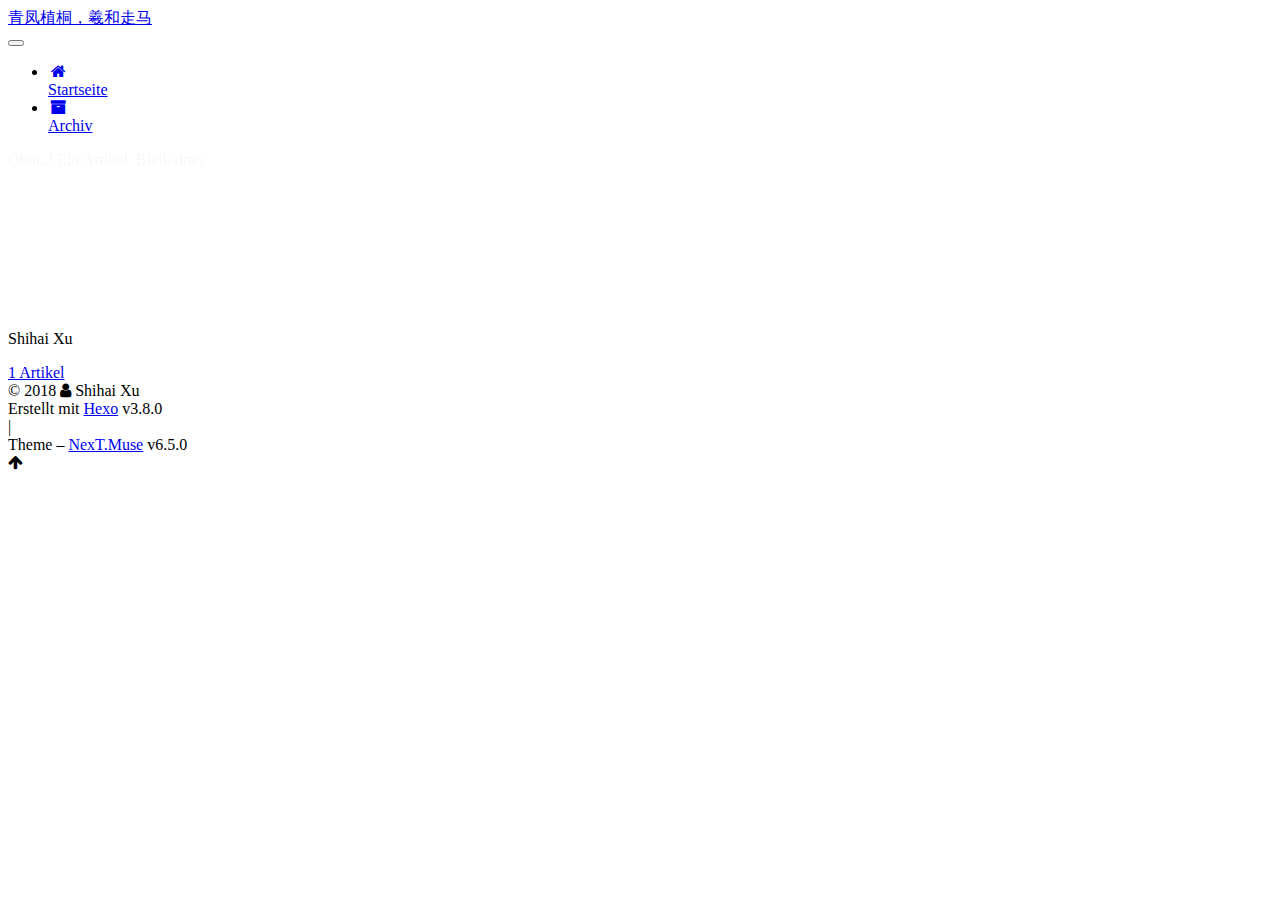
==== commit e60c5c1b: "Site updated: 2018-11-01 19:57:46" ====
--- a/archives/index.html
+++ b/archives/index.html
@@ -131,7 +131,7 @@
   };
 </script>
 
-  <title>Archive | 青凤植桐，羲和走马</title>
+  <title>Archiv | 青凤植桐，羲和走马</title>
   
 
 
@@ -219,7 +219,7 @@
           
           <li class="menu-item menu-item-home">
     <a href="/" rel="section">
-      <i class="menu-item-icon fa fa-fw fa-home"></i> <br>Home</a>
+      <i class="menu-item-icon fa fa-fw fa-home"></i> <br>Startseite</a>
   </li>
         
         
@@ -227,7 +227,7 @@
           
           <li class="menu-item menu-item-archives menu-item-active">
     <a href="/archives/" rel="section">
-      <i class="menu-item-icon fa fa-fw fa-archive"></i> <br>Archives</a>
+      <i class="menu-item-icon fa fa-fw fa-archive"></i> <br>Archiv</a>
   </li>
 
       
@@ -289,7 +289,7 @@
         
           
         
-        Um..! 1 post. Keep on posting.
+        Öhm..! Ein Artikel. Bleib dran.
       </span>
       
 
@@ -384,7 +384,7 @@
                   <a href="/archives/">
                 
                     <span class="site-state-item-count">1</span>
-                    <span class="site-state-item-name">posts</span>
+                    <span class="site-state-item-name">Artikel</span>
                   </a>
                 </div>
               
@@ -441,7 +441,7 @@
 
 
 
-  <div class="powered-by">Powered by <a class="theme-link" target="_blank" href="https://hexo.io">Hexo</a> v3.8.0</div>
+  <div class="powered-by">Erstellt mit  <a class="theme-link" target="_blank" href="https://hexo.io">Hexo</a> v3.8.0</div>
 
 
 
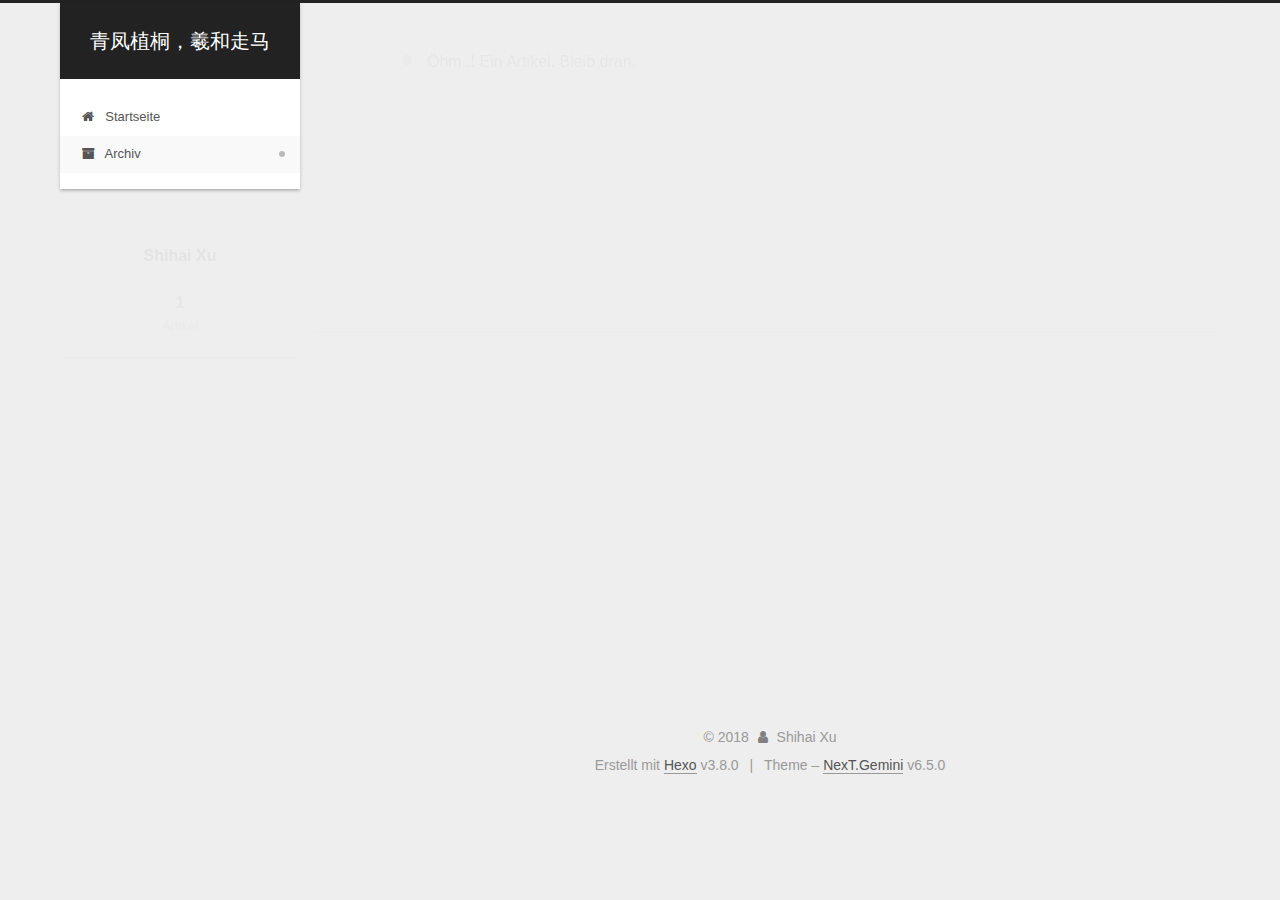
==== commit 1f621259: "Site updated: 2018-11-01 19:58:39" ====
--- a/archives/index.html
+++ b/archives/index.html
@@ -14,7 +14,7 @@
   
 
 
-<html class="theme-next muse use-motion" lang="">
+<html class="theme-next gemini use-motion" lang="">
 <head><meta name="generator" content="Hexo 3.8.0">
   <meta charset="UTF-8">
 <meta http-equiv="X-UA-Compatible" content="IE=edge">
@@ -84,7 +84,7 @@
   var NexT = window.NexT || {};
   var CONFIG = {
     root: '/',
-    scheme: 'Muse',
+    scheme: 'Gemini',
     version: '6.5.0',
     sidebar: {"position":"left","display":"post","offset":12,"b2t":false,"scrollpercent":false,"onmobile":false},
     fancybox: false,
@@ -236,22 +236,6 @@
   
 
   
-    
-
-    
-    
-      
-      
-    
-      
-      
-    
-    
-
-  
-
-
-  
 
   
 </nav>
@@ -271,6 +255,22 @@
     <main id="main" class="main">
       <div class="main-inner">
         <div class="content-wrap">
+          
+            
+
+    
+    
+      
+      
+    
+      
+      
+    
+    
+
+  
+
+
           
           <div id="content" class="content">
             
@@ -449,7 +449,7 @@
 
 
 
-  <div class="theme-info">Theme – <a class="theme-link" target="_blank" href="https://theme-next.org">NexT.Muse</a> v6.5.0</div>
+  <div class="theme-info">Theme – <a class="theme-link" target="_blank" href="https://theme-next.org">NexT.Gemini</a> v6.5.0</div>
 
 
 
@@ -542,6 +542,13 @@
   
   
 
+
+  <script type="text/javascript" src="/js/src/affix.js?v=6.5.0"></script>
+
+  <script type="text/javascript" src="/js/src/schemes/pisces.js?v=6.5.0"></script>
+
+
+
   
 
   
--- a/css/main.css
+++ b/css/main.css
@@ -0,0 +1,3120 @@
+/* normalize.css v3.0.2 | MIT License | git.io/normalize */
+html {
+  font-family: sans-serif; /* 1 */
+  -ms-text-size-adjust: 100%; /* 2 */
+  -webkit-text-size-adjust: 100%; /* 2 */
+}
+body {
+  margin: 0;
+}
+article,
+aside,
+details,
+figcaption,
+figure,
+footer,
+header,
+hgroup,
+main,
+menu,
+nav,
+section,
+summary {
+  display: block;
+}
+audio,
+canvas,
+progress,
+video {
+  display: inline-block; /* 1 */
+  vertical-align: baseline; /* 2 */
+}
+audio:not([controls]) {
+  display: none;
+  height: 0;
+}
+[hidden],
+template {
+  display: none;
+}
+a {
+  background-color: transparent;
+}
+a:active,
+a:hover {
+  outline: 0;
+}
+abbr[title] {
+  border-bottom: 1px dotted;
+}
+b,
+strong {
+  font-weight: bold;
+}
+dfn {
+  font-style: italic;
+}
+h1 {
+  font-size: 2em;
+  margin: 0.67em 0;
+}
+mark {
+  background: #ff0;
+  color: #000;
+}
+small {
+  font-size: 80%;
+}
+sub,
+sup {
+  font-size: 75%;
+  line-height: 0;
+  position: relative;
+  vertical-align: baseline;
+}
+sup {
+  top: -0.5em;
+}
+sub {
+  bottom: -0.25em;
+}
+img {
+  border: 0;
+}
+svg:not(:root) {
+  overflow: hidden;
+}
+figure {
+  margin: 1em 40px;
+}
+hr {
+  -moz-box-sizing: content-box;
+  box-sizing: content-box;
+  height: 0;
+}
+pre {
+  overflow: auto;
+}
+code,
+kbd,
+pre,
+samp {
+  font-family: monospace, monospace;
+  font-size: 1em;
+}
+button,
+input,
+optgroup,
+select,
+textarea {
+  color: inherit; /* 1 */
+  font: inherit; /* 2 */
+  margin: 0; /* 3 */
+}
+button {
+  overflow: visible;
+}
+button,
+select {
+  text-transform: none;
+}
+button,
+html input[type="button"],
+input[type="reset"],
+input[type="submit"] {
+  -webkit-appearance: button; /* 2 */
+  cursor: pointer; /* 3 */
+}
+button[disabled],
+html input[disabled] {
+  cursor: default;
+}
+button::-moz-focus-inner,
+input::-moz-focus-inner {
+  border: 0;
+  padding: 0;
+}
+input {
+  line-height: normal;
+}
+input[type="checkbox"],
+input[type="radio"] {
+  box-sizing: border-box; /* 1 */
+  padding: 0; /* 2 */
+}
+input[type="number"]::-webkit-inner-spin-button,
+input[type="number"]::-webkit-outer-spin-button {
+  height: auto;
+}
+input[type="search"] {
+  -webkit-appearance: textfield; /* 1 */
+  -moz-box-sizing: content-box;
+  -webkit-box-sizing: content-box; /* 2 */
+  box-sizing: content-box;
+}
+input[type="search"]::-webkit-search-cancel-button,
+input[type="search"]::-webkit-search-decoration {
+  -webkit-appearance: none;
+}
+fieldset {
+  border: 1px solid #c0c0c0;
+  margin: 0 2px;
+  padding: 0.35em 0.625em 0.75em;
+}
+legend {
+  border: 0; /* 1 */
+  padding: 0; /* 2 */
+}
+textarea {
+  overflow: auto;
+}
+optgroup {
+  font-weight: bold;
+}
+table {
+  border-collapse: collapse;
+  border-spacing: 0;
+}
+td,
+th {
+  padding: 0;
+}
+::selection {
+  background: #262a30;
+  color: #fff;
+}
+body {
+  position: relative;
+  font-family: 'Lato', "PingFang SC", "Microsoft YaHei", sans-serif;
+  font-size: 14px;
+  line-height: 2;
+  color: #555;
+  background: #eee;
+}
+@media (max-width: 767px) {
+  body {
+    padding-right: 0 !important;
+  }
+}
+@media (min-width: 768px) and (max-width: 991px) {
+  body {
+    padding-right: 0 !important;
+  }
+}
+@media (min-width: 1200px) {
+  body {
+    font-size: 16px;
+  }
+}
+h1,
+h2,
+h3,
+h4,
+h5,
+h6 {
+  margin: 0;
+  padding: 0;
+  font-weight: bold;
+  line-height: 1.5;
+  font-family: 'Lato', "PingFang SC", "Microsoft YaHei", sans-serif;
+}
+h1,
+h2,
+h3,
+h4,
+h5,
+h6 {
+  margin: 20px 0 15px;
+}
+h1 {
+  font-size: 22px;
+}
+@media (max-width: 767px) {
+  h1 {
+    font-size: 18px;
+  }
+}
+h2 {
+  font-size: 20px;
+}
+@media (max-width: 767px) {
+  h2 {
+    font-size: 16px;
+  }
+}
+h3 {
+  font-size: 18px;
+}
+@media (max-width: 767px) {
+  h3 {
+    font-size: 14px;
+  }
+}
+h4 {
+  font-size: 16px;
+}
+@media (max-width: 767px) {
+  h4 {
+    font-size: 12px;
+  }
+}
+h5 {
+  font-size: 14px;
+}
+@media (max-width: 767px) {
+  h5 {
+    font-size: 10px;
+  }
+}
+h6 {
+  font-size: 12px;
+}
+@media (max-width: 767px) {
+  h6 {
+    font-size: 8px;
+  }
+}
+p {
+  margin: 0 0 20px 0;
+}
+a,
+span.exturl {
+  overflow-wrap: break-word;
+  word-wrap: break-word;
+  background-color: transparent;
+  color: #555;
+  text-decoration: none;
+  outline: none;
+  border-bottom: 1px solid #999;
+  cursor: pointer;
+}
+a:hover,
+span.exturl:hover,
+a:active,
+span.exturl:active {
+  color: #222;
+  border-bottom-color: #222;
+}
+blockquote {
+  margin: 0;
+  padding: 0;
+}
+img {
+  display: block;
+  margin: auto;
+  max-width: 100%;
+  height: auto;
+}
+hr {
+  margin: 40px 0;
+  height: 3px;
+  border: none;
+  background-color: #ddd;
+  background-image: repeating-linear-gradient(-45deg, #fff, #fff 4px, transparent 4px, transparent 8px);
+}
+blockquote {
+  padding: 0 15px;
+  color: #666;
+  border-left: 4px solid #ddd;
+}
+blockquote cite::before {
+  content: "-";
+  padding: 0 5px;
+}
+dt {
+  font-weight: 700;
+}
+dd {
+  margin: 0;
+  padding: 0;
+}
+kbd {
+  border: 1px solid #ccc;
+  border-radius: 0.2em;
+  box-shadow: 0.1em 0.1em 0.2em rgba(0,0,0,0.1);
+  background-color: #f9f9f9;
+  font-family: inherit;
+  background-image: -webkit-linear-gradient(top, #eee, #fff, #eee);
+  padding: 0.1em 0.3em;
+  white-space: nowrap;
+}
+.text-left {
+  text-align: left;
+}
+.text-center {
+  text-align: center;
+}
+.text-right {
+  text-align: right;
+}
+.text-justify {
+  text-align: justify;
+}
+.text-nowrap {
+  white-space: nowrap;
+}
+.text-lowercase {
+  text-transform: lowercase;
+}
+.text-uppercase {
+  text-transform: uppercase;
+}
+.text-capitalize {
+  text-transform: capitalize;
+}
+.center-block {
+  display: block;
+  margin-left: auto;
+  margin-right: auto;
+}
+.clearfix:before,
+.clearfix:after {
+  content: " ";
+  display: table;
+}
+.clearfix:after {
+  clear: both;
+}
+.pullquote {
+  width: 45%;
+}
+.pullquote.left {
+  float: left;
+  margin-left: 5px;
+  margin-right: 10px;
+}
+.pullquote.right {
+  float: right;
+  margin-left: 10px;
+  margin-right: 5px;
+}
+.affix.affix.affix {
+  position: fixed;
+}
+.translation {
+  margin-top: -20px;
+  font-size: 14px;
+  color: #999;
+}
+.scrollbar-measure {
+  width: 100px;
+  height: 100px;
+  overflow: scroll;
+  position: absolute;
+  top: -9999px;
+}
+.use-motion .motion-element {
+  opacity: 0;
+}
+table {
+  margin: 20px 0;
+  width: 100%;
+  border-collapse: collapse;
+  border-spacing: 0;
+  border: 1px solid #ddd;
+  font-size: 14px;
+  word-break: break-all;
+}
+table>tbody>tr:nth-of-type(odd) {
+  background-color: #f9f9f9;
+}
+table>tbody>tr:hover {
+  background-color: #f5f5f5;
+}
+caption,
+th,
+td {
+  padding: 8px;
+  text-align: left;
+  vertical-align: middle;
+  font-weight: normal;
+}
+th,
+td {
+  border-bottom: 3px solid #ddd;
+  border-right: 1px solid #eee;
+}
+th {
+  padding-bottom: 10px;
+  font-weight: 700;
+}
+td {
+  border-bottom-width: 1px;
+}
+html,
+body {
+  height: 100%;
+}
+.container {
+  position: relative;
+  min-height: 100%;
+}
+.header-inner {
+  margin: 0 auto;
+  padding: 100px 0 70px;
+  width: calc(100% - 20px);
+}
+@media (min-width: 1200px) {
+  .container .header-inner {
+    width: 1160px;
+  }
+}
+@media (min-width: 1600px) {
+  .container .header-inner {
+    width: 73%;
+  }
+}
+.main {
+  padding-bottom: 150px;
+}
+.main-inner {
+  margin: 0 auto;
+  width: calc(100% - 20px);
+}
+@media (min-width: 1200px) {
+  .container .main-inner {
+    width: 1160px;
+  }
+}
+@media (min-width: 1600px) {
+  .container .main-inner {
+    width: 73%;
+  }
+}
+.footer {
+  position: absolute;
+  left: 0;
+  bottom: 0;
+  width: 100%;
+  min-height: 50px;
+}
+.footer-inner {
+  box-sizing: border-box;
+  margin: 20px auto;
+  width: calc(100% - 20px);
+}
+@media (min-width: 1200px) {
+  .container .footer-inner {
+    width: 1160px;
+  }
+}
+@media (min-width: 1600px) {
+  .container .footer-inner {
+    width: 73%;
+  }
+}
+pre,
+.highlight {
+  overflow: auto;
+  margin: 20px 0;
+  padding: 0;
+  font-size: 14px;
+  color: #4d4d4c;
+  background: #f7f7f7;
+  line-height: 1.6;
+}
+pre,
+code {
+  font-family: consolas, Menlo, "PingFang SC", "Microsoft YaHei", monospace;
+}
+code {
+  overflow-wrap: break-word;
+  word-wrap: break-word;
+  padding: 2px 4px;
+  color: #555;
+  background: #eee;
+  border-radius: 3px;
+  font-size: 14px;
+}
+pre {
+  padding: 10px;
+}
+pre code {
+  padding: 0;
+  color: #4d4d4c;
+  background: none;
+  text-shadow: none;
+}
+.highlight {
+  border-radius: 1px;
+}
+.highlight pre {
+  border: none;
+  margin: 0;
+  padding: 10px 0;
+}
+.highlight table {
+  margin: 0;
+  width: auto;
+  border: none;
+}
+.highlight td {
+  border: none;
+  padding: 0;
+}
+.highlight figcaption {
+  font-size: 1em;
+  color: #4d4d4c;
+  line-height: 1em;
+  margin-bottom: 1em;
+  margin: 0em;
+  padding: 0.5em;
+  background: #eee;
+  border-bottom: 1px solid #e9e9e9;
+}
+.highlight figcaption:before,
+.highlight figcaption:after {
+  content: " ";
+  display: table;
+}
+.highlight figcaption:after {
+  clear: both;
+}
+.highlight figcaption a {
+  float: right;
+  color: #4d4d4c;
+}
+.highlight figcaption a:hover {
+  border-bottom-color: #4d4d4c;
+}
+.highlight .gutter pre {
+  padding-left: 10px;
+  padding-right: 10px;
+  color: #869194;
+  text-align: right;
+  background-color: #eff2f3;
+}
+.highlight .code pre {
+  width: 100%;
+  padding-left: 10px;
+  padding-right: 10px;
+  background-color: #f7f7f7;
+}
+.highlight .line {
+  height: 20px;
+}
+.gutter {
+  -webkit-user-select: none;
+  -moz-user-select: none;
+  -ms-user-select: none;
+  user-select: none;
+}
+.gist table {
+  width: auto;
+}
+.gist table td {
+  border: none;
+}
+pre .deletion {
+  background: #fdd;
+}
+pre .addition {
+  background: #dfd;
+}
+pre .meta {
+  color: #8959a8;
+}
+pre .comment {
+  color: #8e908c;
+}
+pre .variable,
+pre .attribute,
+pre .tag,
+pre .regexp,
+pre .ruby .constant,
+pre .xml .tag .title,
+pre .xml .pi,
+pre .xml .doctype,
+pre .html .doctype,
+pre .css .id,
+pre .css .class,
+pre .css .pseudo {
+  color: #c82829;
+}
+pre .number,
+pre .preprocessor,
+pre .built_in,
+pre .literal,
+pre .params,
+pre .constant,
+pre .command {
+  color: #f5871f;
+}
+pre .ruby .class .title,
+pre .css .rules .attribute,
+pre .string,
+pre .value,
+pre .inheritance,
+pre .header,
+pre .ruby .symbol,
+pre .xml .cdata,
+pre .special,
+pre .number,
+pre .formula {
+  color: #718c00;
+}
+pre .title,
+pre .css .hexcolor {
+  color: #3e999f;
+}
+pre .function,
+pre .python .decorator,
+pre .python .title,
+pre .ruby .function .title,
+pre .ruby .title .keyword,
+pre .perl .sub,
+pre .javascript .title,
+pre .coffeescript .title {
+  color: #4271ae;
+}
+pre .keyword,
+pre .javascript .function {
+  color: #8959a8;
+}
+.posts-expand .post-body img.full-image {
+  border: none;
+}
+.blockquote-center,
+.page-home .post-type-quote blockquote,
+.page-post-detail .post-type-quote blockquote {
+  position: relative;
+  margin: 40px 0;
+  padding: 0;
+  border-left: none;
+  text-align: center;
+}
+.blockquote-center::before,
+.page-home .post-type-quote blockquote::before,
+.page-post-detail .post-type-quote blockquote::before,
+.blockquote-center::after,
+.page-home .post-type-quote blockquote::after,
+.page-post-detail .post-type-quote blockquote::after {
+  position: absolute;
+  content: ' ';
+  display: block;
+  width: 100%;
+  height: 24px;
+  opacity: 0.2;
+  background-repeat: no-repeat;
+  background-position: 0 -6px;
+  background-size: 22px 22px;
+}
+.blockquote-center::before,
+.page-home .post-type-quote blockquote::before,
+.page-post-detail .post-type-quote blockquote::before {
+  top: -20px;
+  background-image: url("../images/quote-l.svg");
+  border-top: 1px solid #ccc;
+}
+.blockquote-center::after,
+.page-home .post-type-quote blockquote::after,
+.page-post-detail .post-type-quote blockquote::after {
+  bottom: -20px;
+  background-image: url("../images/quote-r.svg");
+  border-bottom: 1px solid #ccc;
+  background-position: 100% 8px;
+}
+.blockquote-center p,
+.page-home .post-type-quote blockquote p,
+.page-post-detail .post-type-quote blockquote p,
+.blockquote-center div,
+.page-home .post-type-quote blockquote div,
+.page-post-detail .post-type-quote blockquote div {
+  text-align: center;
+}
+.post .post-body .group-picture img {
+  box-sizing: border-box;
+  padding: 0 3px;
+  border: none;
+}
+.post .group-picture-row {
+  overflow: hidden;
+  margin-top: 6px;
+}
+.post .group-picture-row:first-child {
+  margin-top: 0;
+}
+.post .group-picture-column {
+  float: left;
+}
+.page-post-detail .post-body .group-picture-column {
+  float: none;
+  margin-top: 10px;
+  width: auto !important;
+}
+.page-post-detail .post-body .group-picture-column img {
+  margin: 0 auto;
+}
+.page-archive .group-picture-container {
+  overflow: hidden;
+}
+.page-archive .group-picture-row {
+  float: left;
+}
+.page-archive .group-picture-row:first-child {
+  margin-top: 6px;
+}
+.page-archive .group-picture-column {
+  max-width: 150px;
+  max-height: 150px;
+}
+.post-body .note {
+  position: relative;
+  padding: 15px;
+  margin-bottom: 20px;
+  border: 1px solid #eee;
+  border-left-width: 5px;
+  border-radius: 3px;
+}
+.post-body .note h2,
+.post-body .note h3,
+.post-body .note h4,
+.post-body .note h5,
+.post-body .note h6 {
+  margin-top: 0;
+  margin-bottom: 0;
+  border-bottom: initial;
+  padding-top: 0 !important;
+}
+.post-body .note p:first-child,
+.post-body .note ul:first-child,
+.post-body .note ol:first-child,
+.post-body .note table:first-child,
+.post-body .note pre:first-child,
+.post-body .note blockquote:first-child {
+  margin-top: 0;
+}
+.post-body .note p:last-child,
+.post-body .note ul:last-child,
+.post-body .note ol:last-child,
+.post-body .note table:last-child,
+.post-body .note pre:last-child,
+.post-body .note blockquote:last-child {
+  margin-bottom: 0;
+}
+.post-body .note.default {
+  border-left-color: #777;
+}
+.post-body .note.default h2,
+.post-body .note.default h3,
+.post-body .note.default h4,
+.post-body .note.default h5,
+.post-body .note.default h6 {
+  color: #777;
+}
+.post-body .note.primary {
+  border-left-color: #6f42c1;
+}
+.post-body .note.primary h2,
+.post-body .note.primary h3,
+.post-body .note.primary h4,
+.post-body .note.primary h5,
+.post-body .note.primary h6 {
+  color: #6f42c1;
+}
+.post-body .note.info {
+  border-left-color: #428bca;
+}
+.post-body .note.info h2,
+.post-body .note.info h3,
+.post-body .note.info h4,
+.post-body .note.info h5,
+.post-body .note.info h6 {
+  color: #428bca;
+}
+.post-body .note.success {
+  border-left-color: #5cb85c;
+}
+.post-body .note.success h2,
+.post-body .note.success h3,
+.post-body .note.success h4,
+.post-body .note.success h5,
+.post-body .note.success h6 {
+  color: #5cb85c;
+}
+.post-body .note.warning {
+  border-left-color: #f0ad4e;
+}
+.post-body .note.warning h2,
+.post-body .note.warning h3,
+.post-body .note.warning h4,
+.post-body .note.warning h5,
+.post-body .note.warning h6 {
+  color: #f0ad4e;
+}
+.post-body .note.danger {
+  border-left-color: #d9534f;
+}
+.post-body .note.danger h2,
+.post-body .note.danger h3,
+.post-body .note.danger h4,
+.post-body .note.danger h5,
+.post-body .note.danger h6 {
+  color: #d9534f;
+}
+.post-body .label {
+  display: inline;
+  padding: 0 2px;
+  white-space: nowrap;
+}
+.post-body .label.default {
+  background-color: #f0f0f0;
+}
+.post-body .label.primary {
+  background-color: #efe6f7;
+}
+.post-body .label.info {
+  background-color: #e5f2f8;
+}
+.post-body .label.success {
+  background-color: #e7f4e9;
+}
+.post-body .label.warning {
+  background-color: #fcf6e1;
+}
+.post-body .label.danger {
+  background-color: #fae8eb;
+}
+.post-body .tabs {
+  position: relative;
+  display: block;
+  margin-bottom: 20px;
+  padding-top: 10px;
+}
+.post-body .tabs ul.nav-tabs {
+  margin: 0;
+  padding: 0;
+  display: flex;
+  margin-bottom: -1px;
+}
+@media (max-width: 413px) {
+  .post-body .tabs ul.nav-tabs {
+    display: block;
+    margin-bottom: 5px;
+  }
+}
+.post-body .tabs ul.nav-tabs li.tab {
+  list-style-type: none !important;
+  margin: 0 0.25em 0 0;
+  border-top: 3px solid transparent;
+  border-left: 1px solid transparent;
+  border-right: 1px solid transparent;
+}
+@media (max-width: 413px) {
+  .post-body .tabs ul.nav-tabs li.tab {
+    margin: initial;
+    border-top: 1px solid transparent;
+    border-left: 3px solid transparent;
+    border-right: 1px solid transparent;
+    border-bottom: 1px solid transparent;
+  }
+}
+.post-body .tabs ul.nav-tabs li.tab a {
+  outline: 0;
+  border-bottom: initial;
+  display: block;
+  line-height: 1.8em;
+  padding: 0.25em 0.75em;
+  transition-duration: 0.2s;
+  transition-timing-function: ease-out;
+  transition-delay: 0s;
+}
+.post-body .tabs ul.nav-tabs li.tab a i {
+  width: 1.285714285714286em;
+}
+.post-body .tabs ul.nav-tabs li.tab.active {
+  border-top: 3px solid #fc6423;
+  border-left: 1px solid #ddd;
+  border-right: 1px solid #ddd;
+  background-color: #fff;
+}
+@media (max-width: 413px) {
+  .post-body .tabs ul.nav-tabs li.tab.active {
+    border-top: 1px solid #ddd;
+    border-left: 3px solid #fc6423;
+    border-right: 1px solid #ddd;
+    border-bottom: 1px solid #ddd;
+  }
+}
+.post-body .tabs ul.nav-tabs li.tab.active a {
+  cursor: default;
+  color: #555;
+}
+.post-body .tabs .tab-content {
+  background-color: #fff;
+}
+.post-body .tabs .tab-content .tab-pane {
+  border: 1px solid #ddd;
+  padding: 20px 20px 0 20px;
+}
+.post-body .tabs .tab-content .tab-pane:not(.active) {
+  display: none !important;
+}
+.post-body .tabs .tab-content .tab-pane.active {
+  display: block !important;
+}
+.btn {
+  display: inline-block;
+  padding: 0 20px;
+  font-size: 14px;
+  color: #555;
+  background: #fff;
+  border: 2px solid #555;
+  text-decoration: none;
+  border-radius: 2px;
+  transition-property: background-color;
+  transition-duration: 0.2s;
+  transition-timing-function: ease-in-out;
+  transition-delay: 0s;
+  line-height: 2;
+}
+.btn:hover {
+  border-color: #222;
+  color: #fff;
+  background: #222;
+}
+.btn +.btn {
+  margin: 0 0 8px 8px;
+}
+.btn .fa-fw {
+  width: 1.285714285714286em;
+  text-align: left;
+}
+.btn-bar {
+  display: block;
+  width: 22px;
+  height: 2px;
+  background: #555;
+  border-radius: 1px;
+}
+.btn-bar+.btn-bar {
+  margin-top: 4px;
+}
+.pagination {
+  margin: 120px 0 40px;
+  text-align: center;
+  border-top: 1px solid #eee;
+}
+.page-number-basic,
+.pagination .prev,
+.pagination .next,
+.pagination .page-number,
+.pagination .space {
+  display: inline-block;
+  position: relative;
+  top: -1px;
+  margin: 0 10px;
+  padding: 0 11px;
+}
+@media (max-width: 767px) {
+  .page-number-basic,
+  .pagination .prev,
+  .pagination .next,
+  .pagination .page-number,
+  .pagination .space {
+    margin: 0 5px;
+  }
+}
+.pagination .prev,
+.pagination .next,
+.pagination .page-number {
+  border-bottom: 0;
+  border-top: 1px solid #eee;
+  transition-property: border-color;
+  transition-duration: 0.2s;
+  transition-timing-function: ease-in-out;
+  transition-delay: 0s;
+}
+.pagination .prev:hover,
+.pagination .next:hover,
+.pagination .page-number:hover {
+  border-top-color: #222;
+}
+.pagination .space {
+  padding: 0;
+  margin: 0;
+}
+.pagination .prev {
+  margin-left: 0;
+}
+.pagination .next {
+  margin-right: 0;
+}
+.pagination .page-number.current {
+  color: #fff;
+  background: #ccc;
+  border-top-color: #ccc;
+}
+@media (max-width: 767px) {
+  .pagination {
+    border-top: none;
+  }
+  .pagination .prev,
+  .pagination .next,
+  .pagination .page-number {
+    margin-bottom: 10px;
+    border-top: 0;
+    border-bottom: 1px solid #eee;
+    padding: 0 10px;
+  }
+  .pagination .prev:hover,
+  .pagination .next:hover,
+  .pagination .page-number:hover {
+    border-bottom-color: #222;
+  }
+}
+.comments {
+  margin: 60px 20px 0;
+}
+.tag-cloud {
+  text-align: center;
+}
+.tag-cloud a {
+  display: inline-block;
+  margin: 10px;
+}
+.back-to-top {
+  box-sizing: border-box;
+  position: fixed;
+  bottom: -100px;
+  right: 30px;
+  z-index: 1050;
+  padding: 0 6px;
+  width: 24px;
+  background: #222;
+  font-size: 12px;
+  opacity: 0.6;
+  color: #fff;
+  cursor: pointer;
+  text-align: center;
+  -webkit-transform: translateZ(0);
+  transition-property: bottom;
+  transition-duration: 0.2s;
+  transition-timing-function: ease-in-out;
+  transition-delay: 0s;
+}
+@media (min-width: 768px) and (max-width: 991px) {
+  .back-to-top {
+    display: none !important;
+  }
+}
+@media (max-width: 767px) {
+  .back-to-top {
+    display: none !important;
+  }
+}
+.back-to-top.back-to-top-on {
+  bottom: 30px;
+}
+.header {
+  background: transparent;
+}
+.header-inner {
+  position: relative;
+}
+.headband {
+  height: 3px;
+  background: #222;
+}
+.site-meta {
+  margin: 0;
+  text-align: center;
+}
+@media (max-width: 767px) {
+  .site-meta {
+    text-align: center;
+  }
+}
+.brand {
+  position: relative;
+  display: inline-block;
+  padding: 0 40px;
+  color: #fff;
+  background: #222;
+  border-bottom: none;
+}
+.brand:hover {
+  color: #fff;
+}
+.logo {
+  display: inline-block;
+  margin-right: 5px;
+  line-height: 36px;
+  vertical-align: top;
+}
+.site-title {
+  display: inline-block;
+  vertical-align: top;
+  line-height: 36px;
+  font-size: 20px;
+  font-weight: normal;
+  font-family: 'Lato', "PingFang SC", "Microsoft YaHei", sans-serif;
+}
+.site-subtitle {
+  margin-top: 10px;
+  font-size: 13px;
+  color: #ddd;
+}
+.use-motion .brand {
+  opacity: 0;
+}
+.use-motion .logo,
+.use-motion .site-title,
+.use-motion .site-subtitle {
+  opacity: 0;
+  position: relative;
+  top: -10px;
+}
+.site-nav-toggle {
+  display: none;
+  position: absolute;
+  top: 10px;
+  left: 10px;
+}
+@media (max-width: 767px) {
+  .site-nav-toggle {
+    display: block;
+  }
+}
+.site-nav-toggle button {
+  margin-top: 2px;
+  padding: 9px 10px;
+  background: transparent;
+  border: none;
+}
+@media (max-width: 767px) {
+  .site-nav {
+    display: none;
+    margin: 0 -10px;
+    padding: 0 10px;
+    clear: both;
+    border-top: 1px solid #ddd;
+  }
+}
+@media (min-width: 768px) and (max-width: 991px) {
+  .site-nav {
+    display: block !important;
+  }
+}
+@media (min-width: 992px) {
+  .site-nav {
+    display: block !important;
+  }
+}
+.menu {
+  margin-top: 20px;
+  padding-left: 0;
+  text-align: center;
+}
+.menu .menu-item {
+  display: inline-block;
+  margin: 0 10px;
+  list-style: none;
+}
+@media screen and (max-width: 767px) {
+  .menu .menu-item {
+    margin-top: 10px;
+  }
+}
+.menu .menu-item a {
+  display: block;
+  font-size: 13px;
+  line-height: inherit;
+  border-bottom: 1px solid transparent;
+  transition-property: border-color;
+  transition-duration: 0.2s;
+  transition-timing-function: ease-in-out;
+  transition-delay: 0s;
+}
+.menu .menu-item a:hover,
+.menu-item-active a {
+  border-bottom-color: #222;
+}
+.menu .menu-item .fa {
+  margin-right: 5px;
+}
+.use-motion .menu-item {
+  opacity: 0;
+}
+.post-body {
+  overflow-wrap: break-word;
+  word-wrap: break-word;
+  font-family: 'Lato', "PingFang SC", "Microsoft YaHei", sans-serif;
+}
+.post-body span.exturl .fa {
+  font-size: 14px;
+  margin-left: 4px;
+}
+.post-body .fancybox img {
+  display: block !important;
+  margin: 0 auto;
+  cursor: pointer;
+  cursor: zoom-in;
+  cursor: -webkit-zoom-in;
+}
+.post-body .image-caption,
+.post-body .figure .caption {
+  margin: -20px auto 15px;
+  text-align: center;
+  font-size: 14px;
+  color: #999;
+  font-weight: bold;
+  line-height: 1;
+}
+.post-sticky-flag {
+  display: inline-block;
+  font-size: 16px;
+  -ms-transform: rotate(30deg);
+  -webkit-transform: rotate(30deg);
+  -moz-transform: rotate(30deg);
+  -ms-transform: rotate(30deg);
+  -o-transform: rotate(30deg);
+  transform: rotate(30deg);
+}
+.use-motion .post-block,
+.use-motion .pagination,
+.use-motion .comments {
+  opacity: 0;
+}
+.use-motion .post-header {
+  opacity: 0;
+}
+.use-motion .post-body {
+  opacity: 0;
+}
+.use-motion .collection-title {
+  opacity: 0;
+}
+.posts-expand {
+  padding-top: 40px;
+}
+@media (max-width: 767px) {
+  .posts-expand {
+    margin: 0 20px;
+  }
+  .post-body pre .gutter pre {
+    padding-right: 10px;
+  }
+  .post-body .highlight {
+    margin-left: 0px;
+    margin-right: 0px;
+    padding: 0;
+  }
+  .post-body .highlight .gutter pre {
+    padding-right: 10px;
+  }
+}
+@media (min-width: 992px) {
+  .posts-expand .post-body {
+    text-align: justify;
+  }
+}
+.posts-expand .post-body h2,
+.posts-expand .post-body h3,
+.posts-expand .post-body h4,
+.posts-expand .post-body h5,
+.posts-expand .post-body h6 {
+  padding-top: 10px;
+}
+.posts-expand .post-body h2 .header-anchor,
+.posts-expand .post-body h3 .header-anchor,
+.posts-expand .post-body h4 .header-anchor,
+.posts-expand .post-body h5 .header-anchor,
+.posts-expand .post-body h6 .header-anchor {
+  float: right;
+  margin-left: 10px;
+  color: #ccc;
+  border-bottom-style: none;
+  visibility: hidden;
+}
+.posts-expand .post-body h2 .header-anchor:hover,
+.posts-expand .post-body h3 .header-anchor:hover,
+.posts-expand .post-body h4 .header-anchor:hover,
+.posts-expand .post-body h5 .header-anchor:hover,
+.posts-expand .post-body h6 .header-anchor:hover {
+  color: inherit;
+}
+.posts-expand .post-body h2:hover .header-anchor,
+.posts-expand .post-body h3:hover .header-anchor,
+.posts-expand .post-body h4:hover .header-anchor,
+.posts-expand .post-body h5:hover .header-anchor,
+.posts-expand .post-body h6:hover .header-anchor {
+  visibility: visible;
+}
+.posts-expand .post-body ul li {
+  list-style: circle;
+}
+.posts-expand .post-body img {
+  box-sizing: border-box;
+  margin: auto;
+  padding: 3px;
+  border: 1px solid #ddd;
+}
+.posts-expand .post-body .fancybox img {
+  margin: 0 auto 25px;
+}
+.posts-expand .post-body img {
+  margin: 0 auto 25px;
+}
+@media (max-width: 767px) {
+  .posts-collapse {
+    margin: 0 20px;
+  }
+  .posts-collapse .post-title,
+  .posts-collapse .post-meta {
+    display: block;
+    width: auto;
+    text-align: left;
+  }
+}
+.posts-collapse {
+  position: relative;
+  z-index: 1010;
+  margin-left: 55px;
+}
+.posts-collapse::after {
+  content: " ";
+  position: absolute;
+  top: 20px;
+  left: 0;
+  margin-left: -2px;
+  width: 4px;
+  height: 100%;
+  background: #f5f5f5;
+  z-index: -1;
+}
+@media (max-width: 767px) {
+  .posts-collapse {
+    margin: 0 20px;
+  }
+}
+.posts-collapse .collection-title {
+  position: relative;
+  margin: 60px 0;
+}
+.posts-collapse .collection-title h1,
+.posts-collapse .collection-title h2 {
+  margin-left: 20px;
+}
+.posts-collapse .collection-title small {
+  color: #bbb;
+  margin-left: 5px;
+}
+.posts-collapse .collection-title::before {
+  content: " ";
+  position: absolute;
+  left: 0;
+  top: 50%;
+  margin-left: -4px;
+  margin-top: -4px;
+  width: 8px;
+  height: 8px;
+  background: #bbb;
+  border-radius: 50%;
+}
+.posts-collapse .post {
+  margin: 30px 0;
+}
+.posts-collapse .post-header {
+  position: relative;
+  transition-duration: 0.2s;
+  transition-timing-function: ease-in-out;
+  transition-delay: 0s;
+  transition-property: border;
+  border-bottom: 1px dashed #ccc;
+}
+.posts-collapse .post-header::before {
+  content: " ";
+  position: absolute;
+  left: 0;
+  top: 12px;
+  width: 6px;
+  height: 6px;
+  margin-left: -4px;
+  background: #bbb;
+  border-radius: 50%;
+  border: 1px solid #fff;
+  transition-duration: 0.2s;
+  transition-timing-function: ease-in-out;
+  transition-delay: 0s;
+  transition-property: background;
+}
+.posts-collapse .post-header:hover {
+  border-bottom-color: #666;
+}
+.posts-collapse .post-header:hover::before {
+  background: #222;
+}
+.posts-collapse .post-meta {
+  position: absolute;
+  font-size: 12px;
+  left: 20px;
+  top: 5px;
+}
+.posts-collapse .post-comments-count {
+  display: none;
+}
+.posts-collapse .post-title {
+  margin-left: 60px;
+  font-size: 16px;
+  font-weight: normal;
+  line-height: inherit;
+}
+.posts-collapse .post-title::after {
+  margin-left: 3px;
+  opacity: 0.6;
+}
+.posts-collapse .post-title a {
+  color: #666;
+  border-bottom: none;
+}
+.page-home .post-type-quote .post-header,
+.page-post-detail .post-type-quote .post-header,
+.page-home .post-type-quote .post-tags,
+.page-post-detail .post-type-quote .post-tags {
+  display: none;
+}
+.posts-expand .post-title {
+  overflow-wrap: break-word;
+  word-wrap: break-word;
+  text-align: center;
+  font-weight: 400;
+}
+.posts-expand .post-title-link {
+  display: inline-block;
+  position: relative;
+  color: #555;
+  border-bottom: none;
+  line-height: 1.2;
+  vertical-align: top;
+}
+.posts-expand .post-title-link::before {
+  content: "";
+  position: absolute;
+  width: 100%;
+  height: 2px;
+  bottom: 0;
+  left: 0;
+  background-color: #000;
+  visibility: hidden;
+  -webkit-transform: scaleX(0);
+  -moz-transform: scaleX(0);
+  -ms-transform: scaleX(0);
+  -o-transform: scaleX(0);
+  transform: scaleX(0);
+  transition-duration: 0.2s;
+  transition-timing-function: ease-in-out;
+  transition-delay: 0s;
+}
+.posts-expand .post-title-link:hover::before {
+  visibility: visible;
+  -webkit-transform: scaleX(1);
+  -moz-transform: scaleX(1);
+  -ms-transform: scaleX(1);
+  -o-transform: scaleX(1);
+  transform: scaleX(1);
+}
+.posts-expand .post-title-link .fa {
+  font-size: 16px;
+}
+.posts-expand .post-meta {
+  margin: 3px 0 60px 0;
+  color: #999;
+  font-family: 'Lato', "PingFang SC", "Microsoft YaHei", sans-serif;
+  font-size: 12px;
+  text-align: center;
+}
+.posts-expand .post-meta .post-category-list {
+  display: inline-block;
+  margin: 0;
+  padding: 3px;
+}
+.posts-expand .post-meta .post-category-list-link {
+  color: #999;
+}
+.posts-expand .post-meta .post-description {
+  font-size: 14px;
+  margin-top: 2px;
+}
+.posts-expand .post-meta time {
+  border-bottom: 1px dashed #999;
+  cursor: help;
+}
+.post-meta-divider {
+  margin: 0 0.5em;
+}
+.post-meta-item-icon {
+  margin-right: 3px;
+}
+@media (min-width: 768px) and (max-width: 991px) {
+  .post-meta-item-icon {
+    display: inline-block;
+  }
+}
+@media (max-width: 767px) {
+  .post-meta-item-icon {
+    display: inline-block;
+  }
+}
+@media (min-width: 768px) and (max-width: 991px) {
+  .post-meta-item-text {
+    display: none;
+  }
+}
+@media (max-width: 767px) {
+  .post-meta-item-text {
+    display: none;
+  }
+}
+.post-button {
+  margin-top: 40px;
+}
+.posts-expand .post-tags {
+  margin-top: 40px;
+  text-align: center;
+}
+.posts-expand .post-tags a {
+  display: inline-block;
+  margin-right: 10px;
+  font-size: 13px;
+}
+.post-nav {
+  display: table;
+  margin-top: 15px;
+  width: 100%;
+  border-top: 1px solid #eee;
+}
+.post-nav-divider {
+  display: table-cell;
+  width: 10%;
+}
+.post-nav-item {
+  display: table-cell;
+  padding: 10px 0 0 0;
+  width: 45%;
+  vertical-align: top;
+}
+.post-nav-item a {
+  position: relative;
+  display: block;
+  line-height: 25px;
+  font-size: 14px;
+  color: #555;
+  border-bottom: none;
+}
+.post-nav-item a:hover {
+  color: #222;
+  border-bottom: none;
+}
+.post-nav-item a:active {
+  top: 2px;
+}
+.post-nav-item .fa {
+  position: absolute;
+  top: 8px;
+  left: 0;
+  font-size: 12px;
+}
+.post-nav-next a {
+  padding-left: 15px;
+}
+.post-nav-prev {
+  text-align: right;
+}
+.post-nav-prev a {
+  padding-right: 15px;
+}
+.post-nav-prev .fa {
+  right: 0;
+  left: auto;
+}
+.posts-expand .post-eof {
+  display: block;
+  margin: 80px auto 60px;
+  width: 8%;
+  height: 1px;
+  background: #ccc;
+  text-align: center;
+}
+.post:last-child .post-eof.post-eof.post-eof {
+  display: none;
+}
+.post-gallery {
+  display: table;
+  table-layout: fixed;
+  width: 100%;
+  border-collapse: separate;
+}
+.post-gallery-row {
+  display: table-row;
+}
+.post-gallery .post-gallery-img {
+  display: table-cell;
+  text-align: center;
+  vertical-align: middle;
+  border: none;
+}
+.post-gallery .post-gallery-img img {
+  max-width: 100%;
+  max-height: 100%;
+  border: none;
+}
+.fancybox-close,
+.fancybox-close:hover {
+  border: none;
+}
+.rtl.post-body p,
+.rtl.post-body a,
+.rtl.post-body h1,
+.rtl.post-body h2,
+.rtl.post-body h3,
+.rtl.post-body h4,
+.rtl.post-body h5,
+.rtl.post-body h6,
+.rtl.post-body li,
+.rtl.post-body ul,
+.rtl.post-body ol {
+  direction: rtl;
+  font-family: UKIJ Ekran;
+}
+.rtl.post-title {
+  font-family: UKIJ Ekran;
+}
+.sidebar {
+  position: fixed;
+  right: 0;
+  top: 0;
+  bottom: 0;
+  width: 0;
+  z-index: 1040;
+  box-shadow: inset 0 2px 6px #000;
+  background: #222;
+  -webkit-transform: translateZ(0);
+}
+.sidebar a,
+.sidebar .exturl {
+  color: #999;
+  border-bottom-color: #555;
+}
+.sidebar a:hover,
+.sidebar .exturl:hover {
+  color: #eee;
+}
+@media (min-width: 768px) and (max-width: 991px) {
+  .sidebar {
+    display: none !important;
+  }
+}
+@media (max-width: 767px) {
+  .sidebar {
+    display: none !important;
+  }
+}
+.sidebar-inner {
+  position: relative;
+  padding: 20px 10px;
+  color: #999;
+  text-align: center;
+}
+.site-overview-wrap {
+  overflow: hidden;
+}
+.site-overview {
+  overflow-y: auto;
+  overflow-x: hidden;
+}
+.sidebar-toggle {
+  position: fixed;
+  right: 30px;
+  bottom: 45px;
+  width: 14px;
+  height: 14px;
+  padding: 5px;
+  background: #222;
+  line-height: 0;
+  z-index: 1050;
+  cursor: pointer;
+  -webkit-transform: translateZ(0);
+}
+@media (min-width: 768px) and (max-width: 991px) {
+  .sidebar-toggle {
+    display: none !important;
+  }
+}
+@media (max-width: 767px) {
+  .sidebar-toggle {
+    display: none !important;
+  }
+}
+.sidebar-toggle-line {
+  position: relative;
+  display: inline-block;
+  vertical-align: top;
+  height: 2px;
+  width: 100%;
+  background: #fff;
+  margin-top: 3px;
+}
+.sidebar-toggle-line:first-child {
+  margin-top: 0;
+}
+.site-author-image {
+  display: block;
+  margin: 0 auto;
+  padding: 2px;
+  max-width: 120px;
+  height: auto;
+  border: 1px solid #eee;
+  opacity: 1;
+}
+.site-author-name {
+  margin: 0;
+  text-align: center;
+  color: #222;
+  font-weight: 600;
+}
+.site-description {
+  margin-top: 0;
+  text-align: center;
+  font-size: 13px;
+  color: #999;
+}
+.site-state {
+  overflow: hidden;
+  line-height: 1.4;
+  white-space: nowrap;
+  text-align: center;
+}
+.site-state-item {
+  display: inline-block;
+  padding: 0 15px;
+  border-left: 1px solid #eee;
+}
+.site-state-item:first-child {
+  border-left: none;
+}
+.site-state-item a {
+  border-bottom: none;
+}
+.site-state-item-count {
+  display: block;
+  text-align: center;
+  color: inherit;
+  font-weight: 600;
+  font-size: 16px;
+}
+.site-state-item-name {
+  font-size: 13px;
+  color: #999;
+}
+.feed-link {
+  margin-top: 20px;
+}
+.feed-link a {
+  display: inline-block;
+  padding: 0 15px;
+  color: #fc6423;
+  border: 1px solid #fc6423;
+  border-radius: 4px;
+}
+.feed-link a i {
+  color: #fc6423;
+  font-size: 14px;
+}
+.feed-link a:hover {
+  color: #fff;
+  background: #fc6423;
+}
+.feed-link a:hover i {
+  color: #fff;
+}
+.links-of-author {
+  margin-top: 20px;
+}
+.links-of-author a,
+.links-of-author .exturl {
+  display: inline-block;
+  vertical-align: middle;
+  margin-right: 10px;
+  margin-bottom: 10px;
+  border-bottom-color: #555;
+  font-size: 13px;
+}
+.links-of-author a:before,
+.links-of-author .exturl:before {
+  display: inline-block;
+  vertical-align: middle;
+  margin-right: 3px;
+  content: " ";
+  width: 4px;
+  height: 4px;
+  border-radius: 50%;
+  background: #9009b1;
+}
+.links-of-blogroll {
+  font-size: 13px;
+}
+.links-of-blogroll-title {
+  margin-top: 20px;
+  font-size: 14px;
+  font-weight: 600;
+}
+.links-of-blogroll-list {
+  margin: 0;
+  padding: 0;
+  list-style: none;
+}
+.links-of-blogroll-item {
+  padding: 2px 10px;
+}
+.links-of-blogroll-item a {
+  max-width: 280px;
+  box-sizing: border-box;
+  display: inline-block;
+  overflow: hidden;
+  white-space: nowrap;
+  text-overflow: ellipsis;
+}
+.sidebar-nav {
+  margin: 0 0 20px;
+  padding-left: 0;
+}
+.sidebar-nav li {
+  display: inline-block;
+  cursor: pointer;
+  border-bottom: 1px solid transparent;
+  font-size: 14px;
+  color: #555;
+}
+.sidebar-nav li:hover {
+  color: #fc6423;
+}
+.page-post-detail .sidebar-nav-toc {
+  padding: 0 5px;
+}
+.page-post-detail .sidebar-nav-overview {
+  margin-left: 10px;
+}
+.sidebar-nav .sidebar-nav-active {
+  color: #fc6423;
+  border-bottom-color: #fc6423;
+}
+.sidebar-nav .sidebar-nav-active:hover {
+  color: #fc6423;
+}
+.sidebar-panel {
+  display: none;
+}
+.sidebar-panel-active {
+  display: block;
+}
+.post-toc-empty {
+  font-size: 14px;
+  color: #666;
+}
+.post-toc-wrap {
+  overflow: hidden;
+}
+.post-toc {
+  overflow: auto;
+}
+.post-toc ol {
+  margin: 0;
+  padding: 0 2px 5px 10px;
+  text-align: left;
+  list-style: none;
+  font-size: 14px;
+}
+.post-toc ol > ol {
+  padding-left: 0;
+}
+.post-toc ol a {
+  transition-duration: 0.2s;
+  transition-timing-function: ease-in-out;
+  transition-delay: 0s;
+  transition-property: all;
+  color: #666;
+  border-bottom-color: #ccc;
+}
+.post-toc ol a:hover {
+  color: #000;
+  border-bottom-color: #000;
+}
+.post-toc .nav-item {
+  overflow: hidden;
+  text-overflow: ellipsis;
+  white-space: nowrap;
+  line-height: 1.8;
+}
+.post-toc .nav .nav-child {
+  display: none;
+}
+.post-toc .nav .active > .nav-child {
+  display: block;
+}
+.post-toc .nav .active-current > .nav-child {
+  display: block;
+}
+.post-toc .nav .active-current > .nav-child > .nav-item {
+  display: block;
+}
+.post-toc .nav .active > a {
+  color: #fc6423;
+  border-bottom-color: #fc6423;
+}
+.post-toc .nav .active-current > a {
+  color: #fc6423;
+}
+.post-toc .nav .active-current > a:hover {
+  color: #fc6423;
+}
+.footer {
+  font-size: 14px;
+  color: #999;
+}
+.footer img {
+  border: none;
+}
+.footer-inner {
+  text-align: center;
+}
+.with-love {
+  display: inline-block;
+  margin: 0 5px;
+  color: #808080;
+}
+.powered-by,
+.theme-info {
+  display: inline-block;
+}
+.cc-license {
+  margin-top: 10px;
+  text-align: center;
+}
+.cc-license .cc-opacity {
+  opacity: 0.7;
+  border-bottom: none;
+}
+.cc-license .cc-opacity:hover {
+  opacity: 0.9;
+}
+.cc-license img {
+  display: inline-block;
+}
+@-moz-keyframes iconAnimate {
+  0%, 100% {
+    -webkit-transform: scale(1);
+    -moz-transform: scale(1);
+    -ms-transform: scale(1);
+    -o-transform: scale(1);
+    transform: scale(1);
+  }
+  10%, 30% {
+    -webkit-transform: scale(0.9);
+    -moz-transform: scale(0.9);
+    -ms-transform: scale(0.9);
+    -o-transform: scale(0.9);
+    transform: scale(0.9);
+  }
+  20%, 40%, 60%, 80% {
+    -webkit-transform: scale(1.1);
+    -moz-transform: scale(1.1);
+    -ms-transform: scale(1.1);
+    -o-transform: scale(1.1);
+    transform: scale(1.1);
+  }
+  50%, 70% {
+    -webkit-transform: scale(1.1);
+    -moz-transform: scale(1.1);
+    -ms-transform: scale(1.1);
+    -o-transform: scale(1.1);
+    transform: scale(1.1);
+  }
+}
+@-webkit-keyframes iconAnimate {
+  0%, 100% {
+    -webkit-transform: scale(1);
+    -moz-transform: scale(1);
+    -ms-transform: scale(1);
+    -o-transform: scale(1);
+    transform: scale(1);
+  }
+  10%, 30% {
+    -webkit-transform: scale(0.9);
+    -moz-transform: scale(0.9);
+    -ms-transform: scale(0.9);
+    -o-transform: scale(0.9);
+    transform: scale(0.9);
+  }
+  20%, 40%, 60%, 80% {
+    -webkit-transform: scale(1.1);
+    -moz-transform: scale(1.1);
+    -ms-transform: scale(1.1);
+    -o-transform: scale(1.1);
+    transform: scale(1.1);
+  }
+  50%, 70% {
+    -webkit-transform: scale(1.1);
+    -moz-transform: scale(1.1);
+    -ms-transform: scale(1.1);
+    -o-transform: scale(1.1);
+    transform: scale(1.1);
+  }
+}
+@-o-keyframes iconAnimate {
+  0%, 100% {
+    -webkit-transform: scale(1);
+    -moz-transform: scale(1);
+    -ms-transform: scale(1);
+    -o-transform: scale(1);
+    transform: scale(1);
+  }
+  10%, 30% {
+    -webkit-transform: scale(0.9);
+    -moz-transform: scale(0.9);
+    -ms-transform: scale(0.9);
+    -o-transform: scale(0.9);
+    transform: scale(0.9);
+  }
+  20%, 40%, 60%, 80% {
+    -webkit-transform: scale(1.1);
+    -moz-transform: scale(1.1);
+    -ms-transform: scale(1.1);
+    -o-transform: scale(1.1);
+    transform: scale(1.1);
+  }
+  50%, 70% {
+    -webkit-transform: scale(1.1);
+    -moz-transform: scale(1.1);
+    -ms-transform: scale(1.1);
+    -o-transform: scale(1.1);
+    transform: scale(1.1);
+  }
+}
+@keyframes iconAnimate {
+  0%, 100% {
+    -webkit-transform: scale(1);
+    -moz-transform: scale(1);
+    -ms-transform: scale(1);
+    -o-transform: scale(1);
+    transform: scale(1);
+  }
+  10%, 30% {
+    -webkit-transform: scale(0.9);
+    -moz-transform: scale(0.9);
+    -ms-transform: scale(0.9);
+    -o-transform: scale(0.9);
+    transform: scale(0.9);
+  }
+  20%, 40%, 60%, 80% {
+    -webkit-transform: scale(1.1);
+    -moz-transform: scale(1.1);
+    -ms-transform: scale(1.1);
+    -o-transform: scale(1.1);
+    transform: scale(1.1);
+  }
+  50%, 70% {
+    -webkit-transform: scale(1.1);
+    -moz-transform: scale(1.1);
+    -ms-transform: scale(1.1);
+    -o-transform: scale(1.1);
+    transform: scale(1.1);
+  }
+}
+.fa {
+  font-family: FontAwesome !important;
+}
+.local-search-pop-overlay {
+  position: fixed;
+  width: 100%;
+  height: 100%;
+  top: 0;
+  left: 0;
+  z-index: 2080;
+  background-color: rgba(0,0,0,0.3);
+}
+.local-search-popup {
+  display: none;
+  position: fixed;
+  top: 10%;
+  left: 50%;
+  margin-left: -350px;
+  width: 700px;
+  height: 80%;
+  padding: 0;
+  background: #fff;
+  color: #333;
+  z-index: 9999;
+  border-radius: 5px;
+}
+@media (max-width: 767px) {
+  .local-search-popup {
+    padding: 0;
+    top: 0;
+    left: 0;
+    margin: 0;
+    width: 100%;
+    height: 100%;
+    border-radius: 0;
+  }
+}
+.local-search-popup ul.search-result-list {
+  padding: 0;
+  margin: 0 5px;
+}
+.local-search-popup p.search-result {
+  border-bottom: 1px dashed #ccc;
+  padding: 5px 0;
+}
+.local-search-popup a.search-result-title {
+  font-weight: bold;
+  font-size: 16px;
+}
+.local-search-popup .search-keyword {
+  border-bottom: 1px dashed #f00;
+  font-weight: bold;
+  color: #f00;
+}
+.local-search-popup .local-search-header {
+  padding: 5px;
+  height: 36px;
+  background: #f5f5f5;
+  border-top-left-radius: 5px;
+  border-top-right-radius: 5px;
+}
+.local-search-popup #local-search-result {
+  overflow: auto;
+  position: relative;
+  padding: 5px 25px;
+  height: calc(100% - 55px);
+}
+.local-search-popup .local-search-input-wrapper {
+  display: inline-block;
+  width: calc(100% - 90px);
+  height: 36px;
+  line-height: 36px;
+  padding: 0 5px;
+}
+.local-search-popup .local-search-input-wrapper input {
+  padding: 8px 0;
+  height: 20px;
+  display: block;
+  width: 100%;
+  outline: none;
+  border: none;
+  background: transparent;
+  vertical-align: middle;
+}
+.local-search-popup .search-icon,
+.local-search-popup .popup-btn-close {
+  display: inline-block;
+  font-size: 18px;
+  color: #999;
+  height: 36px;
+  width: 18px;
+  padding-left: 10px;
+  padding-right: 10px;
+}
+.local-search-popup .search-icon {
+  float: left;
+}
+.local-search-popup .popup-btn-close {
+  border-left: 1px solid #eee;
+  float: right;
+  cursor: pointer;
+}
+.local-search-popup #no-result {
+  position: absolute;
+  left: 50%;
+  top: 50%;
+  -webkit-transform: translate(-50%, -50%);
+  -webkit-transform: translate(-50%, -50%);
+  -moz-transform: translate(-50%, -50%);
+  -ms-transform: translate(-50%, -50%);
+  -o-transform: translate(-50%, -50%);
+  transform: translate(-50%, -50%);
+  color: #ccc;
+}
+.site-uv,
+.site-pv,
+.page-pv {
+  display: inline-block;
+}
+.site-uv .busuanzi-value,
+.site-pv .busuanzi-value,
+.page-pv .busuanzi-value {
+  margin: 0 5px;
+}
+.page-archive .archive-page-counter {
+  position: relative;
+  top: 3px;
+  left: 20px;
+}
+@media (max-width: 767px) {
+  .page-archive .archive-page-counter {
+    top: 5px;
+  }
+}
+.page-archive .posts-collapse .archive-move-on {
+  position: absolute;
+  top: 11px;
+  left: 0;
+  margin-left: -6px;
+  width: 10px;
+  height: 10px;
+  opacity: 0.5;
+  background: #555;
+  border: 1px solid #fff;
+  border-radius: 50%;
+}
+.category-all-page .category-all-title {
+  text-align: center;
+}
+.category-all-page .category-all {
+  margin-top: 20px;
+}
+.category-all-page .category-list {
+  margin: 0;
+  padding: 0;
+  list-style: none;
+}
+.category-all-page .category-list-item {
+  margin: 5px 10px;
+}
+.category-all-page .category-list-count {
+  color: #bbb;
+}
+.category-all-page .category-list-count:before {
+  display: inline;
+  content: " (";
+}
+.category-all-page .category-list-count:after {
+  display: inline;
+  content: ") ";
+}
+.category-all-page .category-list-child {
+  padding-left: 10px;
+}
+#schedule ul#event-list {
+  padding-left: 30px;
+}
+#schedule ul#event-list hr {
+  margin: 20px 0 45px 0 !important;
+  background: #222;
+}
+#schedule ul#event-list hr:after {
+  display: inline-block;
+  content: 'NOW';
+  background: #222;
+  color: #fff;
+  font-weight: bold;
+  text-align: right;
+  padding: 0 5px;
+}
+#schedule ul#event-list li.event {
+  margin: 20px 0px;
+  background: #f9f9f9;
+  padding-left: 10px;
+  min-height: 40px;
+}
+#schedule ul#event-list li.event h2.event-summary {
+  margin: 0;
+  padding-bottom: 3px;
+}
+#schedule ul#event-list li.event h2.event-summary:before {
+  display: inline-block;
+  font-family: FontAwesome;
+  font-size: 8px;
+  content: '\f111';
+  vertical-align: middle;
+  margin-right: 25px;
+  color: #bbb;
+}
+#schedule ul#event-list li.event span.event-relative-time {
+  display: inline-block;
+  font-size: 12px;
+  font-weight: 400;
+  padding-left: 12px;
+  color: #bbb;
+}
+#schedule ul#event-list li.event span.event-details {
+  display: block;
+  color: #bbb;
+  margin-left: 56px;
+  padding-top: 3px;
+  padding-bottom: 6px;
+  text-indent: -24px;
+  line-height: 18px;
+}
+#schedule ul#event-list li.event span.event-details:before {
+  text-indent: 0;
+  display: inline-block;
+  width: 14px;
+  font-family: FontAwesome;
+  text-align: center;
+  margin-right: 9px;
+  color: #bbb;
+}
+#schedule ul#event-list li.event span.event-details.event-location:before {
+  content: '\f041';
+}
+#schedule ul#event-list li.event span.event-details.event-duration:before {
+  content: '\f017';
+}
+#schedule ul#event-list li.event-past {
+  background: #fcfcfc;
+  padding: 15px 0 15px 10px;
+}
+#schedule ul#event-list li.event-past > * {
+  opacity: 0.9;
+}
+#schedule ul#event-list li.event-past h2.event-summary {
+  color: #bbb;
+}
+#schedule ul#event-list li.event-past h2.event-summary:before {
+  color: #dfdfdf;
+}
+#schedule ul#event-list li.event-now {
+  background: #222;
+  color: #fff;
+  padding: 15px 0 15px 10px;
+}
+#schedule ul#event-list li.event-now h2.event-summary:before {
+  -webkit-transform: scale(1.2);
+  -moz-transform: scale(1.2);
+  -ms-transform: scale(1.2);
+  -o-transform: scale(1.2);
+  transform: scale(1.2);
+  color: #fff;
+  animation: dot-flash 1s alternate infinite ease-in-out;
+}
+#schedule ul#event-list li.event-now * {
+  color: #fff !important;
+}
+#schedule ul#event-list li.event-future {
+  background: #222;
+  color: #fff;
+  padding: 15px 0 15px 10px;
+}
+#schedule ul#event-list li.event-future h2.event-summary:before {
+  -webkit-transform: scale(1.2);
+  -moz-transform: scale(1.2);
+  -ms-transform: scale(1.2);
+  -o-transform: scale(1.2);
+  transform: scale(1.2);
+  color: #fff;
+  animation: dot-flash 1s alternate infinite ease-in-out;
+}
+#schedule ul#event-list li.event-future * {
+  color: #fff !important;
+}
+@-moz-keyframes dot-flash {
+  from {
+    opacity: 1;
+    -webkit-transform: scale(1.1);
+    -moz-transform: scale(1.1);
+    -ms-transform: scale(1.1);
+    -o-transform: scale(1.1);
+    transform: scale(1.1);
+  }
+  to {
+    opacity: 0;
+    -webkit-transform: scale(1);
+    -moz-transform: scale(1);
+    -ms-transform: scale(1);
+    -o-transform: scale(1);
+    transform: scale(1);
+  }
+}
+@-webkit-keyframes dot-flash {
+  from {
+    opacity: 1;
+    -webkit-transform: scale(1.1);
+    -moz-transform: scale(1.1);
+    -ms-transform: scale(1.1);
+    -o-transform: scale(1.1);
+    transform: scale(1.1);
+  }
+  to {
+    opacity: 0;
+    -webkit-transform: scale(1);
+    -moz-transform: scale(1);
+    -ms-transform: scale(1);
+    -o-transform: scale(1);
+    transform: scale(1);
+  }
+}
+@-o-keyframes dot-flash {
+  from {
+    opacity: 1;
+    -webkit-transform: scale(1.1);
+    -moz-transform: scale(1.1);
+    -ms-transform: scale(1.1);
+    -o-transform: scale(1.1);
+    transform: scale(1.1);
+  }
+  to {
+    opacity: 0;
+    -webkit-transform: scale(1);
+    -moz-transform: scale(1);
+    -ms-transform: scale(1);
+    -o-transform: scale(1);
+    transform: scale(1);
+  }
+}
+@keyframes dot-flash {
+  from {
+    opacity: 1;
+    -webkit-transform: scale(1.1);
+    -moz-transform: scale(1.1);
+    -ms-transform: scale(1.1);
+    -o-transform: scale(1.1);
+    transform: scale(1.1);
+  }
+  to {
+    opacity: 0;
+    -webkit-transform: scale(1);
+    -moz-transform: scale(1);
+    -ms-transform: scale(1);
+    -o-transform: scale(1);
+    transform: scale(1);
+  }
+}
+.page-post-detail .sidebar-toggle-line {
+  background: #fc6423;
+}
+.page-post-detail .comments {
+  overflow: hidden;
+}
+ul.breadcrumb {
+  list-style: none;
+  margin: 1em 0;
+  padding: 0 2em;
+  text-align: center;
+  font-size: 12px;
+}
+ul.breadcrumb li {
+  display: inline;
+}
+ul.breadcrumb li+li:before {
+  padding: 0.5em;
+  font-weight: normal;
+  content: "/\00a0";
+}
+ul.breadcrumb li+li:last-child {
+  font-weight: bold;
+}
+.header {
+  position: relative;
+  margin: 0 auto;
+  width: calc(100% - 20px);
+}
+@media (min-width: 1200px) {
+  .header {
+    width: 1160px;
+  }
+}
+@media (min-width: 1600px) {
+  .header {
+    width: 73%;
+  }
+}
+@media (min-width: 768px) and (max-width: 991px) {
+  .header {
+    width: auto;
+  }
+}
+@media (max-width: 767px) {
+  .header {
+    width: auto;
+  }
+}
+.header-inner {
+  position: absolute;
+  top: 0;
+  overflow: hidden;
+  padding: 0;
+  width: 240px;
+  background: #fff;
+  box-shadow: 0 2px 2px 0 rgba(0,0,0,0.12), 0 3px 1px -2px rgba(0,0,0,0.06), 0 1px 5px 0 rgba(0,0,0,0.12);
+  border-radius: initial;
+}
+@media (min-width: 1200px) {
+  .container .header-inner {
+    width: 240px;
+  }
+}
+@media (min-width: 768px) and (max-width: 991px) {
+  .header-inner {
+    position: relative;
+    width: auto;
+    border-radius: initial;
+  }
+}
+@media (max-width: 767px) {
+  .header-inner {
+    position: relative;
+    width: auto;
+    border-radius: initial;
+  }
+}
+.main:before,
+.main:after {
+  content: " ";
+  display: table;
+}
+.main:after {
+  clear: both;
+}
+@media (min-width: 768px) and (max-width: 991px) {
+  .main {
+    padding-bottom: 100px;
+  }
+}
+@media (max-width: 767px) {
+  .main {
+    padding-bottom: 100px;
+  }
+}
+@media (min-width: 768px) and (max-width: 991px) {
+  .container .main-inner {
+    width: auto;
+  }
+}
+@media (max-width: 767px) {
+  .container .main-inner {
+    width: auto;
+  }
+}
+.content-wrap {
+  float: right;
+  box-sizing: border-box;
+  padding: 40px;
+  width: calc(100% - 252px);
+  background: #fff;
+  min-height: 700px;
+  box-shadow: 0 2px 2px 0 rgba(0,0,0,0.12), 0 3px 1px -2px rgba(0,0,0,0.06), 0 1px 5px 0 rgba(0,0,0,0.12);
+  border-radius: initial;
+}
+@media (min-width: 768px) and (max-width: 991px) {
+  .content-wrap {
+    width: 100%;
+    padding: 20px;
+    border-radius: initial;
+  }
+}
+@media (max-width: 767px) {
+  .content-wrap {
+    width: 100%;
+    padding: 20px;
+    min-height: auto;
+    border-radius: initial;
+  }
+}
+.sidebar {
+  position: static;
+  float: left;
+  margin-top: 300px;
+  width: 240px;
+  background: #eee;
+  box-shadow: none;
+}
+@media (min-width: 768px) and (max-width: 991px) {
+  .sidebar {
+    display: none;
+  }
+}
+@media (max-width: 767px) {
+  .sidebar {
+    display: none;
+  }
+}
+.sidebar-toggle {
+  display: none;
+}
+.footer-inner {
+  padding-left: 260px;
+}
+@media (min-width: 768px) and (max-width: 991px) {
+  .footer-inner {
+    width: auto;
+    padding-left: 0 !important;
+    padding-right: 0 !important;
+  }
+}
+@media (max-width: 767px) {
+  .footer-inner {
+    width: auto;
+    padding-left: 0 !important;
+    padding-right: 0 !important;
+  }
+}
+.sidebar-position-right .header-inner {
+  right: 0;
+}
+.sidebar-position-right .content-wrap {
+  float: left;
+}
+.sidebar-position-right .sidebar {
+  float: right;
+}
+.sidebar-position-right .footer-inner {
+  padding-left: 0;
+  padding-right: 260px;
+}
+.site-brand-wrapper {
+  position: relative;
+}
+.site-meta {
+  padding: 20px 0;
+  color: #fff;
+  background: #222;
+}
+@media (min-width: 768px) and (max-width: 991px) {
+  .site-meta {
+    box-shadow: 0 0 16px rgba(0,0,0,0.5);
+  }
+}
+@media (max-width: 767px) {
+  .site-meta {
+    box-shadow: 0 0 16px rgba(0,0,0,0.5);
+  }
+}
+.brand {
+  padding: 0;
+  background: none;
+}
+.brand:hover {
+  color: #fff;
+}
+.site-subtitle {
+  margin: 10px 10px 0;
+  font-weight: initial;
+}
+.site-search form {
+  display: none;
+}
+.site-nav {
+  border-top: none;
+}
+@media (min-width: 768px) and (max-width: 991px) {
+  .site-nav {
+    display: none !important;
+  }
+}
+@media (min-width: 768px) and (max-width: 991px) {
+  .site-nav-on {
+    display: block !important;
+  }
+}
+.menu .menu-item {
+  display: block;
+  margin: 0;
+}
+.menu .menu-item a {
+  position: relative;
+  box-sizing: border-box;
+  padding: 5px 20px;
+  text-align: left;
+  line-height: inherit;
+  transition-property: background-color;
+  transition-duration: 0.2s;
+  transition-timing-function: ease-in-out;
+  transition-delay: 0s;
+}
+.menu .menu-item a:hover,
+.menu-item-active a {
+  background: #f9f9f9;
+  border-bottom-color: #fff;
+}
+.menu .menu-item .badge {
+  display: inline-block;
+  padding: 2px 5px;
+  font-weight: 700;
+  line-height: 1;
+  color: #fff;
+  text-align: center;
+  white-space: nowrap;
+  vertical-align: middle;
+  background-color: #ccc;
+  border-radius: 10px;
+  float: right;
+  margin: 0.35em 0 0 0;
+  text-shadow: 1px 1px 0px rgba(0,0,0,0.1);
+}
+.menu .menu-item br {
+  display: none;
+}
+.menu-item-active a:after {
+  content: " ";
+  position: absolute;
+  top: 50%;
+  margin-top: -3px;
+  right: 15px;
+  width: 6px;
+  height: 6px;
+  border-radius: 50%;
+  background-color: #bbb;
+}
+.btn-bar {
+  background-color: #fff;
+}
+.site-nav-toggle {
+  left: 20px;
+  top: 50%;
+  -webkit-transform: translateY(-50%);
+  -webkit-transform: translateY(-50%);
+  -moz-transform: translateY(-50%);
+  -ms-transform: translateY(-50%);
+  -o-transform: translateY(-50%);
+  transform: translateY(-50%);
+}
+@media (min-width: 768px) and (max-width: 991px) {
+  .site-nav-toggle {
+    display: block;
+  }
+}
+.sub-menu {
+  margin: 0;
+  padding: 6px 0;
+  background: #fff !important;
+  border-bottom: 1px solid #ddd;
+}
+.sub-menu .menu-item {
+  display: inline-block !important;
+}
+.sub-menu .menu-item a {
+  padding: initial !important;
+  margin: 5px 10px;
+}
+.sub-menu .menu-item a:hover {
+  background: initial !important;
+  color: #fc6423;
+}
+.sub-menu .menu-item-active a {
+  background: #fff !important;
+  color: #fc6423;
+  border-bottom-color: #fc6423;
+}
+.sub-menu .menu-item-active a:hover {
+  background: #fff !important;
+  border-bottom-color: #fc6423;
+}
+.sub-menu .menu-item-active a:after {
+  content: initial;
+}
+.use-motion .sidebar .motion-element {
+  opacity: 1;
+}
+.sidebar {
+  margin-left: -100%;
+  right: auto;
+  bottom: auto;
+  -webkit-transform: none;
+}
+.sidebar-inner {
+  box-sizing: border-box;
+  width: 240px;
+  color: #555;
+  background: #fff;
+  box-shadow: 0 2px 2px 0 rgba(0,0,0,0.12), 0 3px 1px -2px rgba(0,0,0,0.06), 0 1px 5px 0 rgba(0,0,0,0.12), 0 -1px 0.5px 0 rgba(0,0,0,0.09);
+  border-radius: initial;
+  opacity: 0;
+}
+.sidebar-inner.affix {
+  position: fixed;
+  top: 12px;
+}
+.sidebar-inner.affix-bottom {
+  position: absolute;
+}
+.site-overview {
+  text-align: left;
+}
+.site-author:before,
+.site-author:after {
+  content: " ";
+  display: table;
+}
+.site-author:after {
+  clear: both;
+}
+.sidebar a,
+.sidebar .exturl {
+  color: #555;
+}
+.sidebar a:hover,
+.sidebar .exturl:hover {
+  color: #222;
+}
+.site-state-item {
+  padding: 0 10px;
+}
+.links-of-author-item a:before,
+.links-of-author-item .exturl:before {
+  display: none;
+}
+.links-of-author-item a,
+.links-of-author-item .exturl {
+  border-bottom: none;
+  text-decoration: underline;
+}
+.feed-link {
+  border-top: 1px dotted #ccc;
+  border-bottom: 1px dotted #ccc;
+  text-align: center;
+}
+.feed-link a {
+  display: block;
+  color: #fc6423;
+  border: none;
+}
+.feed-link a:hover {
+  background: none;
+  color: #e34603;
+}
+.feed-link a:hover i {
+  color: #e34603;
+}
+.links-of-author {
+  display: flex;
+  flex-wrap: wrap;
+  justify-content: center;
+}
+.links-of-author .exturl {
+  font-size: 13px;
+}
+.links-of-author-item {
+  margin: 5px 0 0;
+  width: 50%;
+}
+.links-of-author-item a,
+.links-of-author-item .exturl {
+  max-width: 216px;
+  box-sizing: border-box;
+  display: inline-block;
+  margin-right: 0;
+  margin-bottom: 0;
+  padding: 0 5px;
+  overflow: hidden;
+  white-space: nowrap;
+  text-overflow: ellipsis;
+}
+.links-of-author-item a,
+.links-of-author-item .exturl {
+  display: block;
+  text-decoration: none;
+}
+.links-of-author-item a:hover,
+.links-of-author-item .exturl:hover {
+  border-radius: 4px;
+  background: #eee;
+}
+.links-of-author-item .fa {
+  margin-right: 2px;
+  font-size: 16px;
+}
+.links-of-author-item .fa-globe {
+  font-size: 15px;
+}
+.links-of-blogroll {
+  text-align: center;
+  margin-top: 20px;
+  padding: 3px 0 0;
+  border-top: 1px dotted #ccc;
+}
+.links-of-blogroll-title {
+  margin-top: 0;
+}
+.links-of-blogroll-item {
+  padding: 0;
+}
+.links-of-blogroll-inline:before,
+.links-of-blogroll-inline:after {
+  content: " ";
+  display: table;
+}
+.links-of-blogroll-inline:after {
+  clear: both;
+}
+.links-of-blogroll-inline .links-of-blogroll-item {
+  margin: 5px 0 0;
+  width: 50%;
+  display: inline-block;
+  width: unset;
+}
+.links-of-blogroll-inline .links-of-blogroll-item a,
+.links-of-blogroll-inline .links-of-blogroll-item .exturl {
+  max-width: 216px;
+  box-sizing: border-box;
+  display: inline-block;
+  margin-right: 0;
+  margin-bottom: 0;
+  padding: 0 5px;
+  overflow: hidden;
+  white-space: nowrap;
+  text-overflow: ellipsis;
+}
+.content-wrap {
+  padding: initial;
+  background: initial;
+  box-shadow: initial;
+  border-radius: initial;
+}
+.post-block {
+  padding: 40px;
+  background: #fff;
+  box-shadow: 0 2px 2px 0 rgba(0,0,0,0.12), 0 3px 1px -2px rgba(0,0,0,0.06), 0 1px 5px 0 rgba(0,0,0,0.12);
+  border-radius: initial;
+}
+#posts > article + article .post-block {
+  margin-top: 12px;
+  box-shadow: 0 2px 2px 0 rgba(0,0,0,0.12), 0 3px 1px -2px rgba(0,0,0,0.06), 0 1px 5px 0 rgba(0,0,0,0.12), 0 -1px 0.5px 0 rgba(0,0,0,0.09);
+  border-radius: initial;
+}
+.comments {
+  padding: 40px;
+  margin: initial;
+  margin-top: 12px;
+  background: #fff;
+  box-shadow: 0 2px 2px 0 rgba(0,0,0,0.12), 0 3px 1px -2px rgba(0,0,0,0.06), 0 1px 5px 0 rgba(0,0,0,0.12), 0 -1px 0.5px 0 rgba(0,0,0,0.09);
+  border-radius: initial;
+}
+.posts-expand {
+  padding-top: initial;
+}
+.post-nav-divider {
+  width: 4%;
+}
+.post-nav-item {
+  width: 48%;
+}
+.post-eof,
+.post-spread {
+  display: none !important;
+}
+.pagination {
+  margin: 12px 0 0;
+  border-top: initial;
+  background: #fff;
+  box-shadow: 0 2px 2px 0 rgba(0,0,0,0.12), 0 3px 1px -2px rgba(0,0,0,0.06), 0 1px 5px 0 rgba(0,0,0,0.12), 0 -1px 0.5px 0 rgba(0,0,0,0.09);
+  border-radius: initial;
+  padding: 10px 0 10px;
+}
+.pagination .prev,
+.pagination .next,
+.pagination .page-number {
+  margin-bottom: initial;
+  top: initial;
+}
+.main {
+  padding-bottom: initial;
+}
+.footer {
+  bottom: auto;
+}
+.sub-menu {
+  border-bottom: initial !important;
+  box-shadow: 0 2px 2px 0 rgba(0,0,0,0.12), 0 3px 1px -2px rgba(0,0,0,0.06), 0 1px 5px 0 rgba(0,0,0,0.12);
+}
+.sub-menu+ #content > #posts .post-block {
+  box-shadow: 0 2px 2px 0 rgba(0,0,0,0.12), 0 3px 1px -2px rgba(0,0,0,0.06), 0 1px 5px 0 rgba(0,0,0,0.12), 0 -1px 0.5px 0 rgba(0,0,0,0.09);
+  margin-top: 12px;
+}
+@media (min-width: 768px) and (max-width: 991px) {
+  .sub-menu+ #content > #posts .post-block {
+    margin-top: 10px;
+  }
+}
+@media (max-width: 767px) {
+  .sub-menu+ #content > #posts .post-block {
+    margin-top: 8px;
+  }
+}
+.post-header h1,
+.post-header h2 {
+  margin: initial;
+}
+.posts-expand .post-title-link {
+  line-height: inherit;
+}
+.posts-expand .post-title {
+  font-size: 1.7em;
+}
+.post-body h1 {
+  font-size: 1.6em;
+  border-bottom: 1px solid #eee;
+}
+.post-body h2 {
+  font-size: 1.45em;
+  border-bottom: 1px solid #eee;
+}
+.post-body h3 {
+  font-size: 1.3em;
+  border-bottom: 1px dotted #eee;
+}
+.post-body h4 {
+  font-size: 1.2em;
+}
+.post-body h5 {
+  font-size: 1.07em;
+}
+.post-body h6 {
+  font-size: 1.03em;
+}
+@media (min-width: 768px) and (max-width: 991px) {
+  .content-wrap {
+    padding: 10px;
+  }
+  .posts-expand {
+    margin: initial;
+  }
+  .posts-expand .post-button {
+    margin-top: 20px;
+  }
+  .post-block {
+    padding: 20px;
+    box-shadow: 0 2px 2px 0 rgba(0,0,0,0.12), 0 3px 1px -2px rgba(0,0,0,0.06), 0 1px 5px 0 rgba(0,0,0,0.12), 0 -1px 0.5px 0 rgba(0,0,0,0.09);
+    border-radius: initial;
+  }
+  #posts > article + article .post-block {
+    margin-top: 10px;
+  }
+  .comments {
+    margin-top: 10px;
+    padding: 10px 20px;
+  }
+  .pagination {
+    margin: 10px 0 0;
+  }
+}
+@media (max-width: 767px) {
+  .content-wrap {
+    padding: 8px;
+  }
+  .posts-expand {
+    margin: initial;
+  }
+  .posts-expand .post-button {
+    margin-top: 12px;
+  }
+  .posts-expand img {
+    padding: initial !important;
+  }
+  .post-block {
+    padding: 12px;
+    min-height: auto;
+    box-shadow: 0 2px 2px 0 rgba(0,0,0,0.12), 0 3px 1px -2px rgba(0,0,0,0.06), 0 1px 5px 0 rgba(0,0,0,0.12), 0 -1px 0.5px 0 rgba(0,0,0,0.09);
+    border-radius: initial;
+  }
+  #posts > article + article .post-block {
+    margin-top: 8px;
+  }
+  .comments {
+    margin-top: 8px;
+    padding: 0 12px;
+  }
+  .pagination {
+    margin: 8px 0 0;
+  }
+}
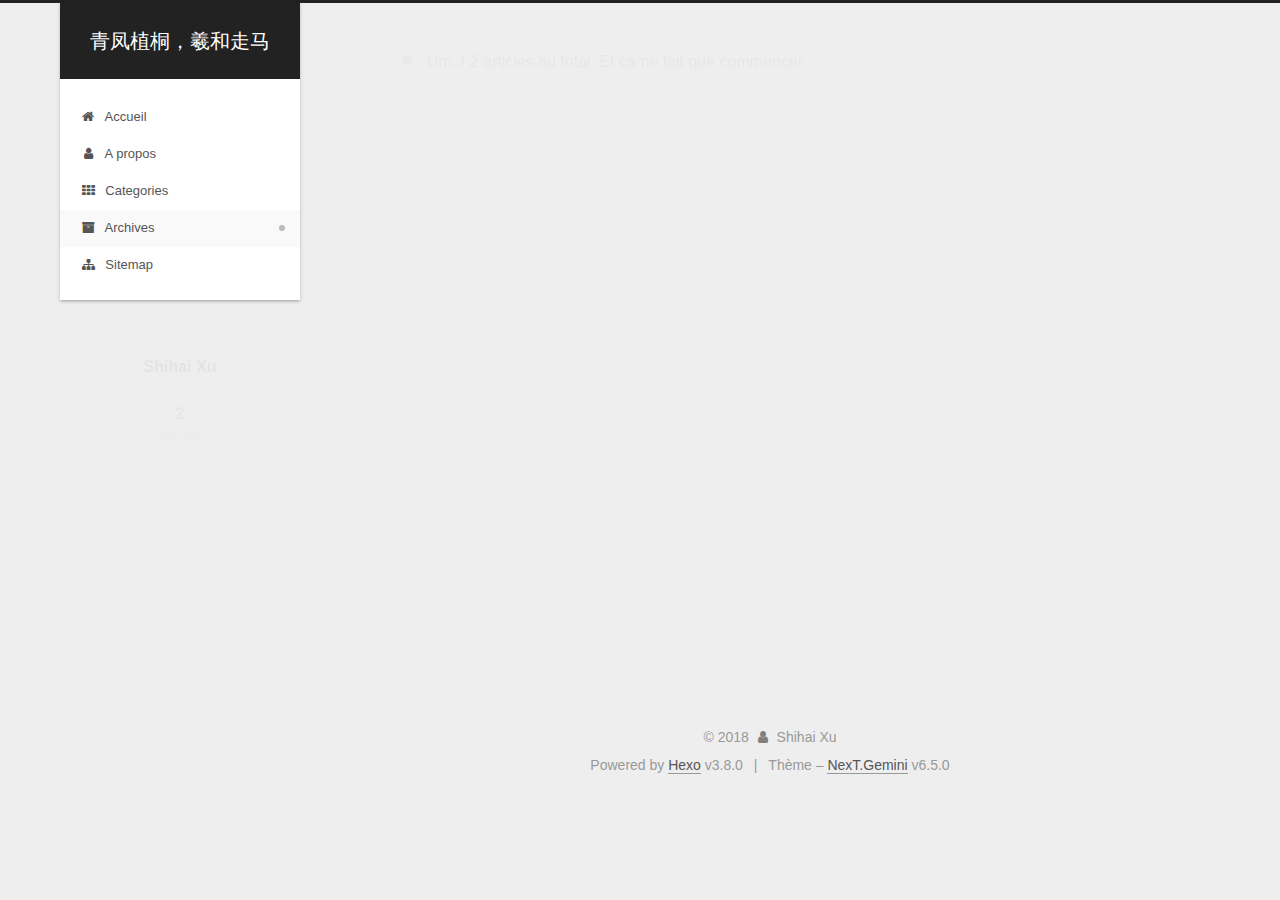
==== commit ad631a44: "Site updated: 2018-11-01 20:09:25" ====
--- a/archives/index.html
+++ b/archives/index.html
@@ -131,7 +131,7 @@
   };
 </script>
 
-  <title>Archiv | 青凤植桐，羲和走马</title>
+  <title>Archive | 青凤植桐，羲和走马</title>
   
 
 
@@ -219,7 +219,23 @@
           
           <li class="menu-item menu-item-home">
     <a href="/" rel="section">
-      <i class="menu-item-icon fa fa-fw fa-home"></i> <br>Startseite</a>
+      <i class="menu-item-icon fa fa-fw fa-home"></i> <br>Accueil</a>
+  </li>
+        
+        
+        
+          
+          <li class="menu-item menu-item-about">
+    <a href="/about/" rel="section">
+      <i class="menu-item-icon fa fa-fw fa-user"></i> <br>A propos</a>
+  </li>
+        
+        
+        
+          
+          <li class="menu-item menu-item-categories">
+    <a href="/categories/" rel="section">
+      <i class="menu-item-icon fa fa-fw fa-th"></i> <br>Categories</a>
   </li>
         
         
@@ -227,7 +243,15 @@
           
           <li class="menu-item menu-item-archives menu-item-active">
     <a href="/archives/" rel="section">
-      <i class="menu-item-icon fa fa-fw fa-archive"></i> <br>Archiv</a>
+      <i class="menu-item-icon fa fa-fw fa-archive"></i> <br>Archives</a>
+  </li>
+        
+        
+        
+          
+          <li class="menu-item menu-item-sitemap">
+    <a href="/sitemap.xml" rel="section">
+      <i class="menu-item-icon fa fa-fw fa-sitemap"></i> <br>Sitemap</a>
   </li>
 
       
@@ -266,6 +290,15 @@
       
       
     
+      
+      
+    
+      
+      
+    
+      
+      
+    
     
 
   
@@ -289,7 +322,7 @@
         
           
         
-        Öhm..! Ein Artikel. Bleib dran.
+        Um..! 2 articles au total. Et ca ne fait que commencer.
       </span>
       
 
@@ -304,6 +337,41 @@
           <div class="collection-title">
             <h1 class="archive-year" id="archive-year-2018">2018</h1>
           </div>
+        
+        
+
+        
+
+  <article class="post post-type-normal" itemscope="" itemtype="http://schema.org/Article">
+    <header class="post-header">
+
+      <h2 class="post-title">
+        
+            <a class="post-title-link" href="/2018/11/01/我的博客/" itemprop="url">
+              
+                <span itemprop="name">Non titré</span>
+              
+            </a>
+        
+      </h2>
+
+      <div class="post-meta">
+        <time class="post-time" itemprop="dateCreated" datetime="2018-11-01T20:01:44+08:00" content="2018-11-01">
+          11-01
+        </time>
+      </div>
+
+    </header>
+  </article>
+
+
+
+      
+
+        
+        
+        
+
         
         
 
@@ -383,8 +451,8 @@
                 
                   <a href="/archives/">
                 
-                    <span class="site-state-item-count">1</span>
-                    <span class="site-state-item-name">Artikel</span>
+                    <span class="site-state-item-count">2</span>
+                    <span class="site-state-item-name">articles</span>
                   </a>
                 </div>
               
@@ -441,7 +509,7 @@
 
 
 
-  <div class="powered-by">Erstellt mit  <a class="theme-link" target="_blank" href="https://hexo.io">Hexo</a> v3.8.0</div>
+  <div class="powered-by">Powered by <a class="theme-link" target="_blank" href="https://hexo.io">Hexo</a> v3.8.0</div>
 
 
 
@@ -449,7 +517,7 @@
 
 
 
-  <div class="theme-info">Theme – <a class="theme-link" target="_blank" href="https://theme-next.org">NexT.Gemini</a> v6.5.0</div>
+  <div class="theme-info">Thème – <a class="theme-link" target="_blank" href="https://theme-next.org">NexT.Gemini</a> v6.5.0</div>
 
 
 
@@ -502,7 +570,16 @@
 
 
 
-
+  
+    
+      
+  
+  <script type="text/javascript" color="0,0,255" opacity="0.5" zindex="-1" count="99" src="/lib/canvas-nest/canvas-nest.min.js"></script>
+
+
+
+  
+  
 
 
 
@@ -527,6 +604,16 @@
   
   
     <script type="text/javascript" src="/lib/velocity/velocity.ui.min.js?v=1.2.1"></script>
+  
+
+  
+  
+    <script type="text/javascript" src="/lib/three/three.min.js"></script>
+  
+
+  
+  
+    <script type="text/javascript" src="/lib/three/three-waves.min.js"></script>
   
 
 
--- a/css/main.css
+++ b/css/main.css
@@ -1663,6 +1663,116 @@
 .fancybox-close:hover {
   border: none;
 }
+#rewardButton {
+  cursor: pointer;
+  border: 0;
+  outline: 0;
+  border-radius: 5px;
+  padding: 0;
+  margin: 0;
+  letter-spacing: normal;
+  text-transform: none;
+  text-indent: 0px;
+  text-shadow: none;
+}
+#rewardButton span {
+  display: inline-block;
+  width: 80px;
+  height: 35px;
+  border-radius: 5px;
+  color: #fff;
+  font-weight: 400;
+  font-style: normal;
+  font-variant: normal;
+  font-stretch: normal;
+  font-size: 18px;
+  font-family: "Microsoft Yahei";
+  background: #f44336;
+}
+#rewardButton span:hover {
+  background: #f7877f;
+}
+#QR {
+  padding-top: 20px;
+}
+#QR a {
+  border: 0;
+}
+#QR img {
+  width: 180px;
+  max-width: 100%;
+  display: inline-block;
+  margin: 0.8em 2em 0 2em;
+}
+#QR > div:hover p {
+  animation: roll 0.1s infinite linear;
+  -webkit-animation: roll 0.1s infinite linear;
+  -moz-animation: roll 0.1s infinite linear;
+}
+@-moz-keyframes roll {
+  from {
+    -webkit-transform: rotateZ(30deg);
+    -moz-transform: rotateZ(30deg);
+    -ms-transform: rotateZ(30deg);
+    -o-transform: rotateZ(30deg);
+    transform: rotateZ(30deg);
+  }
+  to {
+    -webkit-transform: rotateZ(-30deg);
+    -moz-transform: rotateZ(-30deg);
+    -ms-transform: rotateZ(-30deg);
+    -o-transform: rotateZ(-30deg);
+    transform: rotateZ(-30deg);
+  }
+}
+@-webkit-keyframes roll {
+  from {
+    -webkit-transform: rotateZ(30deg);
+    -moz-transform: rotateZ(30deg);
+    -ms-transform: rotateZ(30deg);
+    -o-transform: rotateZ(30deg);
+    transform: rotateZ(30deg);
+  }
+  to {
+    -webkit-transform: rotateZ(-30deg);
+    -moz-transform: rotateZ(-30deg);
+    -ms-transform: rotateZ(-30deg);
+    -o-transform: rotateZ(-30deg);
+    transform: rotateZ(-30deg);
+  }
+}
+@-o-keyframes roll {
+  from {
+    -webkit-transform: rotateZ(30deg);
+    -moz-transform: rotateZ(30deg);
+    -ms-transform: rotateZ(30deg);
+    -o-transform: rotateZ(30deg);
+    transform: rotateZ(30deg);
+  }
+  to {
+    -webkit-transform: rotateZ(-30deg);
+    -moz-transform: rotateZ(-30deg);
+    -ms-transform: rotateZ(-30deg);
+    -o-transform: rotateZ(-30deg);
+    transform: rotateZ(-30deg);
+  }
+}
+@keyframes roll {
+  from {
+    -webkit-transform: rotateZ(30deg);
+    -moz-transform: rotateZ(30deg);
+    -ms-transform: rotateZ(30deg);
+    -o-transform: rotateZ(30deg);
+    transform: rotateZ(30deg);
+  }
+  to {
+    -webkit-transform: rotateZ(-30deg);
+    -moz-transform: rotateZ(-30deg);
+    -ms-transform: rotateZ(-30deg);
+    -o-transform: rotateZ(-30deg);
+    transform: rotateZ(-30deg);
+  }
+}
 .rtl.post-body p,
 .rtl.post-body a,
 .rtl.post-body h1,
@@ -1849,7 +1959,7 @@
   width: 4px;
   height: 4px;
   border-radius: 50%;
-  background: #9009b1;
+  background: #525b03;
 }
 .links-of-blogroll {
   font-size: 13px;
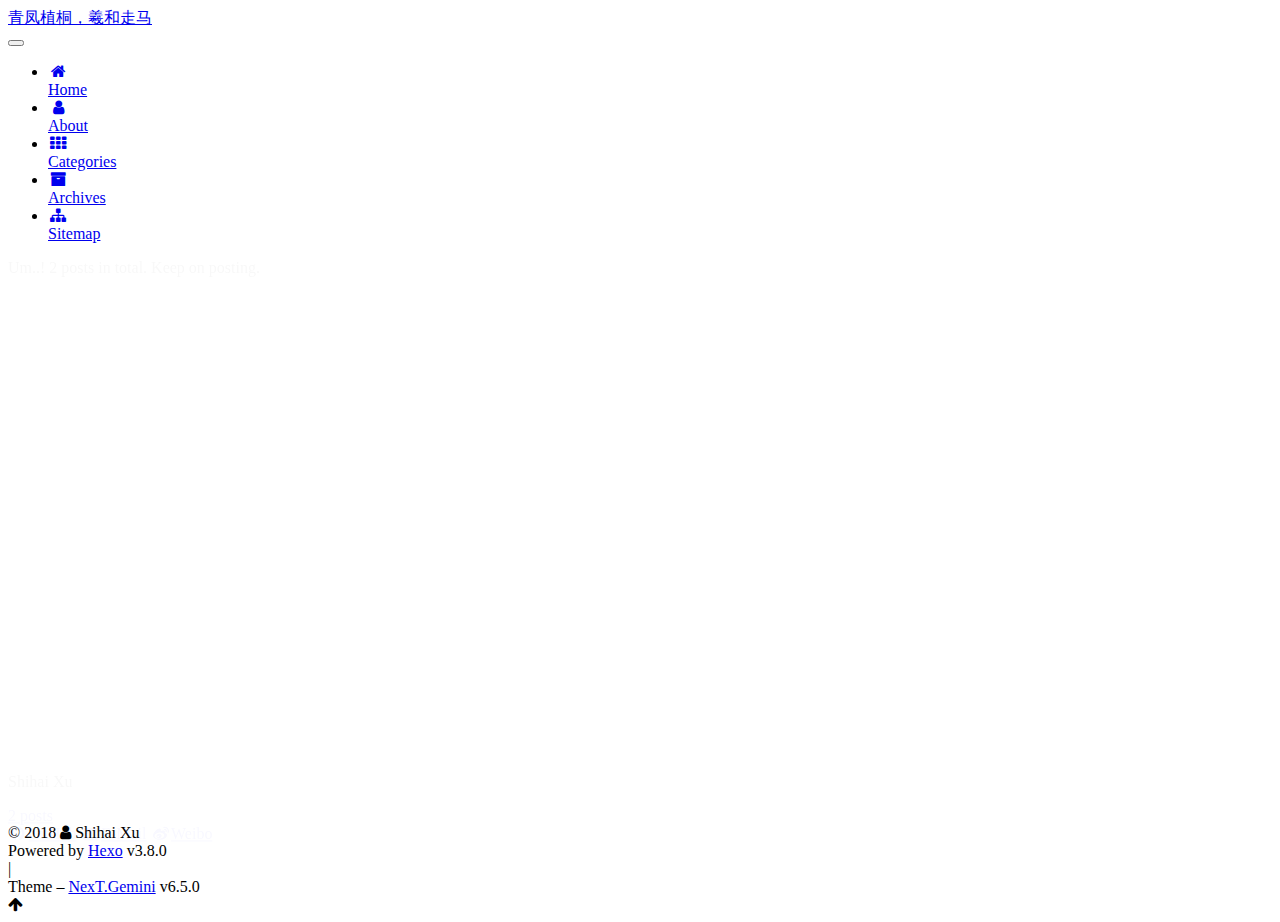
==== commit 4f56514f: "Site updated: 2018-11-01 20:22:32" ====
--- a/archives/index.html
+++ b/archives/index.html
@@ -219,7 +219,7 @@
           
           <li class="menu-item menu-item-home">
     <a href="/" rel="section">
-      <i class="menu-item-icon fa fa-fw fa-home"></i> <br>Accueil</a>
+      <i class="menu-item-icon fa fa-fw fa-home"></i> <br>Home</a>
   </li>
         
         
@@ -227,7 +227,7 @@
           
           <li class="menu-item menu-item-about">
     <a href="/about/" rel="section">
-      <i class="menu-item-icon fa fa-fw fa-user"></i> <br>A propos</a>
+      <i class="menu-item-icon fa fa-fw fa-user"></i> <br>About</a>
   </li>
         
         
@@ -322,7 +322,7 @@
         
           
         
-        Um..! 2 articles au total. Et ca ne fait que commencer.
+        Um..! 2 posts in total. Keep on posting.
       </span>
       
 
@@ -349,7 +349,7 @@
         
             <a class="post-title-link" href="/2018/11/01/我的博客/" itemprop="url">
               
-                <span itemprop="name">Non titré</span>
+                <span itemprop="name">Untitled</span>
               
             </a>
         
@@ -452,7 +452,7 @@
                   <a href="/archives/">
                 
                     <span class="site-state-item-count">2</span>
-                    <span class="site-state-item-name">articles</span>
+                    <span class="site-state-item-name">posts</span>
                   </a>
                 </div>
               
@@ -465,6 +465,25 @@
 
           
 
+          
+            <div class="links-of-author motion-element">
+              
+                <span class="links-of-author-item">
+                  <a href="https://github.com/cloudlandtim" target="_blank" title="GitHub"><i class="fa fa-fw fa-github"></i>GitHub</a>
+                  
+                </span>
+              
+                <span class="links-of-author-item">
+                  <a href="mailto:cloudland_h@hotmail.com" target="_blank" title="E-Mail"><i class="fa fa-fw fa-envelope"></i>E-Mail</a>
+                  
+                </span>
+              
+                <span class="links-of-author-item">
+                  <a href="https://weibo.com/cloudlandh" target="_blank" title="Weibo"><i class="fa fa-fw fa-weibo"></i>Weibo</a>
+                  
+                </span>
+              
+            </div>
           
 
           
@@ -517,7 +536,7 @@
 
 
 
-  <div class="theme-info">Thème – <a class="theme-link" target="_blank" href="https://theme-next.org">NexT.Gemini</a> v6.5.0</div>
+  <div class="theme-info">Theme – <a class="theme-link" target="_blank" href="https://theme-next.org">NexT.Gemini</a> v6.5.0</div>
 
 
 
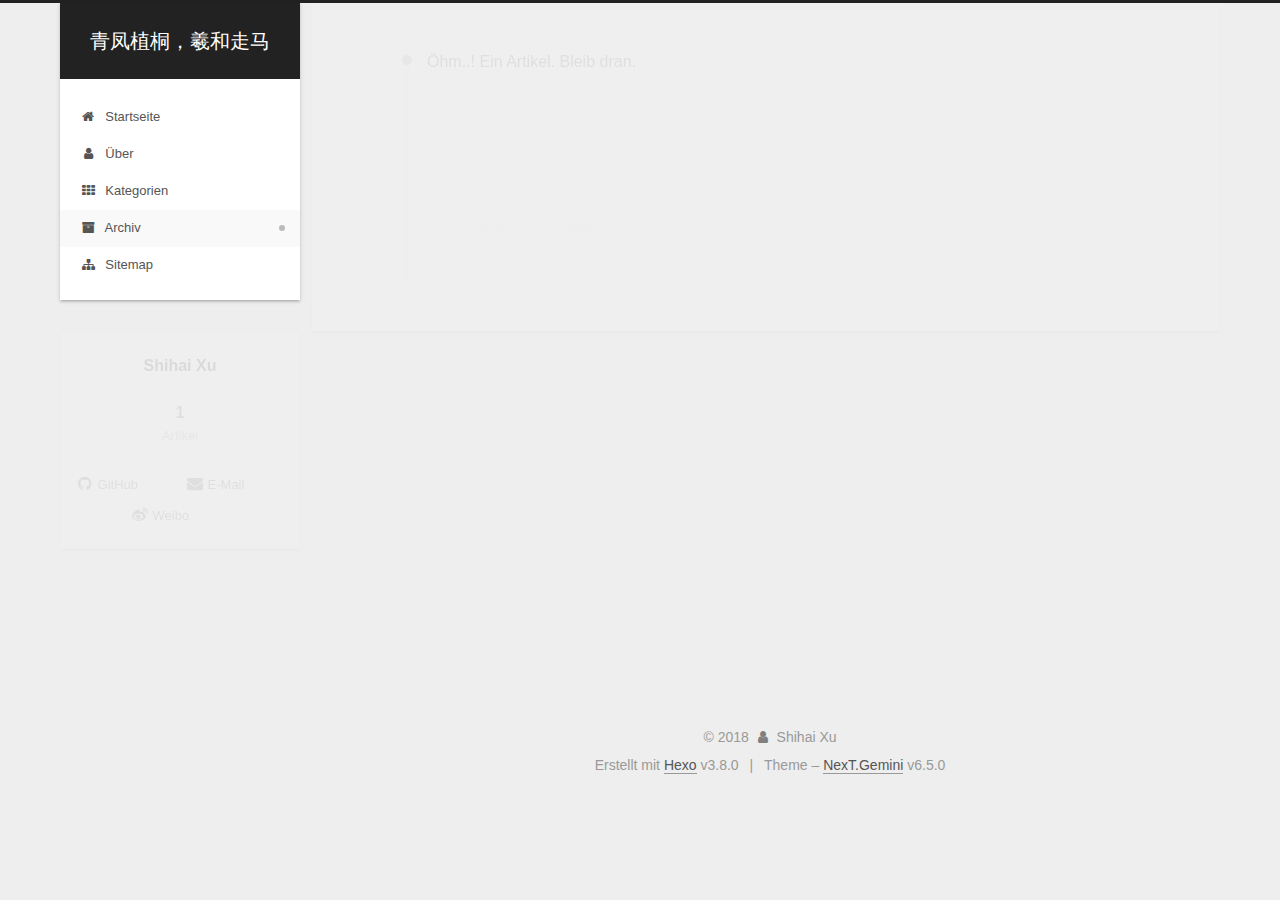
==== commit c17a8676: "Site updated: 2018-11-02 01:03:51" ====
--- a/archives/index.html
+++ b/archives/index.html
@@ -131,7 +131,7 @@
   };
 </script>
 
-  <title>Archive | 青凤植桐，羲和走马</title>
+  <title>Archiv | 青凤植桐，羲和走马</title>
   
 
 
@@ -219,7 +219,7 @@
           
           <li class="menu-item menu-item-home">
     <a href="/" rel="section">
-      <i class="menu-item-icon fa fa-fw fa-home"></i> <br>Home</a>
+      <i class="menu-item-icon fa fa-fw fa-home"></i> <br>Startseite</a>
   </li>
         
         
@@ -227,7 +227,7 @@
           
           <li class="menu-item menu-item-about">
     <a href="/about/" rel="section">
-      <i class="menu-item-icon fa fa-fw fa-user"></i> <br>About</a>
+      <i class="menu-item-icon fa fa-fw fa-user"></i> <br>Über</a>
   </li>
         
         
@@ -235,7 +235,7 @@
           
           <li class="menu-item menu-item-categories">
     <a href="/categories/" rel="section">
-      <i class="menu-item-icon fa fa-fw fa-th"></i> <br>Categories</a>
+      <i class="menu-item-icon fa fa-fw fa-th"></i> <br>Kategorien</a>
   </li>
         
         
@@ -243,7 +243,7 @@
           
           <li class="menu-item menu-item-archives menu-item-active">
     <a href="/archives/" rel="section">
-      <i class="menu-item-icon fa fa-fw fa-archive"></i> <br>Archives</a>
+      <i class="menu-item-icon fa fa-fw fa-archive"></i> <br>Archiv</a>
   </li>
         
         
@@ -322,7 +322,7 @@
         
           
         
-        Um..! 2 posts in total. Keep on posting.
+        Öhm..! Ein Artikel. Bleib dran.
       </span>
       
 
@@ -347,51 +347,16 @@
 
       <h2 class="post-title">
         
-            <a class="post-title-link" href="/2018/11/01/我的博客/" itemprop="url">
-              
-                <span itemprop="name">Untitled</span>
+            <a class="post-title-link" href="/2018/11/01/Github+Hexo搭建个人博客/" itemprop="url">
+              
+                <span itemprop="name">Github+Hexo搭建个人博客</span>
               
             </a>
         
       </h2>
 
       <div class="post-meta">
-        <time class="post-time" itemprop="dateCreated" datetime="2018-11-01T20:01:44+08:00" content="2018-11-01">
-          11-01
-        </time>
-      </div>
-
-    </header>
-  </article>
-
-
-
-      
-
-        
-        
-        
-
-        
-        
-
-        
-
-  <article class="post post-type-normal" itemscope="" itemtype="http://schema.org/Article">
-    <header class="post-header">
-
-      <h2 class="post-title">
-        
-            <a class="post-title-link" href="/2018/11/01/hello-world/" itemprop="url">
-              
-                <span itemprop="name">Hello World</span>
-              
-            </a>
-        
-      </h2>
-
-      <div class="post-meta">
-        <time class="post-time" itemprop="dateCreated" datetime="2018-11-01T18:53:30+08:00" content="2018-11-01">
+        <time class="post-time" itemprop="dateCreated" datetime="2018-11-01T20:54:21+08:00" content="2018-11-01">
           11-01
         </time>
       </div>
@@ -451,8 +416,8 @@
                 
                   <a href="/archives/">
                 
-                    <span class="site-state-item-count">2</span>
-                    <span class="site-state-item-name">posts</span>
+                    <span class="site-state-item-count">1</span>
+                    <span class="site-state-item-name">Artikel</span>
                   </a>
                 </div>
               
@@ -528,7 +493,7 @@
 
 
 
-  <div class="powered-by">Powered by <a class="theme-link" target="_blank" href="https://hexo.io">Hexo</a> v3.8.0</div>
+  <div class="powered-by">Erstellt mit  <a class="theme-link" target="_blank" href="https://hexo.io">Hexo</a> v3.8.0</div>
 
 
 
--- a/css/main.css
+++ b/css/main.css
@@ -0,0 +1,3230 @@
+/* normalize.css v3.0.2 | MIT License | git.io/normalize */
+html {
+  font-family: sans-serif; /* 1 */
+  -ms-text-size-adjust: 100%; /* 2 */
+  -webkit-text-size-adjust: 100%; /* 2 */
+}
+body {
+  margin: 0;
+}
+article,
+aside,
+details,
+figcaption,
+figure,
+footer,
+header,
+hgroup,
+main,
+menu,
+nav,
+section,
+summary {
+  display: block;
+}
+audio,
+canvas,
+progress,
+video {
+  display: inline-block; /* 1 */
+  vertical-align: baseline; /* 2 */
+}
+audio:not([controls]) {
+  display: none;
+  height: 0;
+}
+[hidden],
+template {
+  display: none;
+}
+a {
+  background-color: transparent;
+}
+a:active,
+a:hover {
+  outline: 0;
+}
+abbr[title] {
+  border-bottom: 1px dotted;
+}
+b,
+strong {
+  font-weight: bold;
+}
+dfn {
+  font-style: italic;
+}
+h1 {
+  font-size: 2em;
+  margin: 0.67em 0;
+}
+mark {
+  background: #ff0;
+  color: #000;
+}
+small {
+  font-size: 80%;
+}
+sub,
+sup {
+  font-size: 75%;
+  line-height: 0;
+  position: relative;
+  vertical-align: baseline;
+}
+sup {
+  top: -0.5em;
+}
+sub {
+  bottom: -0.25em;
+}
+img {
+  border: 0;
+}
+svg:not(:root) {
+  overflow: hidden;
+}
+figure {
+  margin: 1em 40px;
+}
+hr {
+  -moz-box-sizing: content-box;
+  box-sizing: content-box;
+  height: 0;
+}
+pre {
+  overflow: auto;
+}
+code,
+kbd,
+pre,
+samp {
+  font-family: monospace, monospace;
+  font-size: 1em;
+}
+button,
+input,
+optgroup,
+select,
+textarea {
+  color: inherit; /* 1 */
+  font: inherit; /* 2 */
+  margin: 0; /* 3 */
+}
+button {
+  overflow: visible;
+}
+button,
+select {
+  text-transform: none;
+}
+button,
+html input[type="button"],
+input[type="reset"],
+input[type="submit"] {
+  -webkit-appearance: button; /* 2 */
+  cursor: pointer; /* 3 */
+}
+button[disabled],
+html input[disabled] {
+  cursor: default;
+}
+button::-moz-focus-inner,
+input::-moz-focus-inner {
+  border: 0;
+  padding: 0;
+}
+input {
+  line-height: normal;
+}
+input[type="checkbox"],
+input[type="radio"] {
+  box-sizing: border-box; /* 1 */
+  padding: 0; /* 2 */
+}
+input[type="number"]::-webkit-inner-spin-button,
+input[type="number"]::-webkit-outer-spin-button {
+  height: auto;
+}
+input[type="search"] {
+  -webkit-appearance: textfield; /* 1 */
+  -moz-box-sizing: content-box;
+  -webkit-box-sizing: content-box; /* 2 */
+  box-sizing: content-box;
+}
+input[type="search"]::-webkit-search-cancel-button,
+input[type="search"]::-webkit-search-decoration {
+  -webkit-appearance: none;
+}
+fieldset {
+  border: 1px solid #c0c0c0;
+  margin: 0 2px;
+  padding: 0.35em 0.625em 0.75em;
+}
+legend {
+  border: 0; /* 1 */
+  padding: 0; /* 2 */
+}
+textarea {
+  overflow: auto;
+}
+optgroup {
+  font-weight: bold;
+}
+table {
+  border-collapse: collapse;
+  border-spacing: 0;
+}
+td,
+th {
+  padding: 0;
+}
+::selection {
+  background: #262a30;
+  color: #fff;
+}
+body {
+  position: relative;
+  font-family: 'Lato', "PingFang SC", "Microsoft YaHei", sans-serif;
+  font-size: 14px;
+  line-height: 2;
+  color: #555;
+  background: #eee;
+}
+@media (max-width: 767px) {
+  body {
+    padding-right: 0 !important;
+  }
+}
+@media (min-width: 768px) and (max-width: 991px) {
+  body {
+    padding-right: 0 !important;
+  }
+}
+@media (min-width: 1200px) {
+  body {
+    font-size: 16px;
+  }
+}
+h1,
+h2,
+h3,
+h4,
+h5,
+h6 {
+  margin: 0;
+  padding: 0;
+  font-weight: bold;
+  line-height: 1.5;
+  font-family: 'Lato', "PingFang SC", "Microsoft YaHei", sans-serif;
+}
+h1,
+h2,
+h3,
+h4,
+h5,
+h6 {
+  margin: 20px 0 15px;
+}
+h1 {
+  font-size: 22px;
+}
+@media (max-width: 767px) {
+  h1 {
+    font-size: 18px;
+  }
+}
+h2 {
+  font-size: 20px;
+}
+@media (max-width: 767px) {
+  h2 {
+    font-size: 16px;
+  }
+}
+h3 {
+  font-size: 18px;
+}
+@media (max-width: 767px) {
+  h3 {
+    font-size: 14px;
+  }
+}
+h4 {
+  font-size: 16px;
+}
+@media (max-width: 767px) {
+  h4 {
+    font-size: 12px;
+  }
+}
+h5 {
+  font-size: 14px;
+}
+@media (max-width: 767px) {
+  h5 {
+    font-size: 10px;
+  }
+}
+h6 {
+  font-size: 12px;
+}
+@media (max-width: 767px) {
+  h6 {
+    font-size: 8px;
+  }
+}
+p {
+  margin: 0 0 20px 0;
+}
+a,
+span.exturl {
+  overflow-wrap: break-word;
+  word-wrap: break-word;
+  background-color: transparent;
+  color: #555;
+  text-decoration: none;
+  outline: none;
+  border-bottom: 1px solid #999;
+  cursor: pointer;
+}
+a:hover,
+span.exturl:hover,
+a:active,
+span.exturl:active {
+  color: #222;
+  border-bottom-color: #222;
+}
+blockquote {
+  margin: 0;
+  padding: 0;
+}
+img {
+  display: block;
+  margin: auto;
+  max-width: 100%;
+  height: auto;
+}
+hr {
+  margin: 40px 0;
+  height: 3px;
+  border: none;
+  background-color: #ddd;
+  background-image: repeating-linear-gradient(-45deg, #fff, #fff 4px, transparent 4px, transparent 8px);
+}
+blockquote {
+  padding: 0 15px;
+  color: #666;
+  border-left: 4px solid #ddd;
+}
+blockquote cite::before {
+  content: "-";
+  padding: 0 5px;
+}
+dt {
+  font-weight: 700;
+}
+dd {
+  margin: 0;
+  padding: 0;
+}
+kbd {
+  border: 1px solid #ccc;
+  border-radius: 0.2em;
+  box-shadow: 0.1em 0.1em 0.2em rgba(0,0,0,0.1);
+  background-color: #f9f9f9;
+  font-family: inherit;
+  background-image: -webkit-linear-gradient(top, #eee, #fff, #eee);
+  padding: 0.1em 0.3em;
+  white-space: nowrap;
+}
+.text-left {
+  text-align: left;
+}
+.text-center {
+  text-align: center;
+}
+.text-right {
+  text-align: right;
+}
+.text-justify {
+  text-align: justify;
+}
+.text-nowrap {
+  white-space: nowrap;
+}
+.text-lowercase {
+  text-transform: lowercase;
+}
+.text-uppercase {
+  text-transform: uppercase;
+}
+.text-capitalize {
+  text-transform: capitalize;
+}
+.center-block {
+  display: block;
+  margin-left: auto;
+  margin-right: auto;
+}
+.clearfix:before,
+.clearfix:after {
+  content: " ";
+  display: table;
+}
+.clearfix:after {
+  clear: both;
+}
+.pullquote {
+  width: 45%;
+}
+.pullquote.left {
+  float: left;
+  margin-left: 5px;
+  margin-right: 10px;
+}
+.pullquote.right {
+  float: right;
+  margin-left: 10px;
+  margin-right: 5px;
+}
+.affix.affix.affix {
+  position: fixed;
+}
+.translation {
+  margin-top: -20px;
+  font-size: 14px;
+  color: #999;
+}
+.scrollbar-measure {
+  width: 100px;
+  height: 100px;
+  overflow: scroll;
+  position: absolute;
+  top: -9999px;
+}
+.use-motion .motion-element {
+  opacity: 0;
+}
+table {
+  margin: 20px 0;
+  width: 100%;
+  border-collapse: collapse;
+  border-spacing: 0;
+  border: 1px solid #ddd;
+  font-size: 14px;
+  word-break: break-all;
+}
+table>tbody>tr:nth-of-type(odd) {
+  background-color: #f9f9f9;
+}
+table>tbody>tr:hover {
+  background-color: #f5f5f5;
+}
+caption,
+th,
+td {
+  padding: 8px;
+  text-align: left;
+  vertical-align: middle;
+  font-weight: normal;
+}
+th,
+td {
+  border-bottom: 3px solid #ddd;
+  border-right: 1px solid #eee;
+}
+th {
+  padding-bottom: 10px;
+  font-weight: 700;
+}
+td {
+  border-bottom-width: 1px;
+}
+html,
+body {
+  height: 100%;
+}
+.container {
+  position: relative;
+  min-height: 100%;
+}
+.header-inner {
+  margin: 0 auto;
+  padding: 100px 0 70px;
+  width: calc(100% - 20px);
+}
+@media (min-width: 1200px) {
+  .container .header-inner {
+    width: 1160px;
+  }
+}
+@media (min-width: 1600px) {
+  .container .header-inner {
+    width: 73%;
+  }
+}
+.main {
+  padding-bottom: 150px;
+}
+.main-inner {
+  margin: 0 auto;
+  width: calc(100% - 20px);
+}
+@media (min-width: 1200px) {
+  .container .main-inner {
+    width: 1160px;
+  }
+}
+@media (min-width: 1600px) {
+  .container .main-inner {
+    width: 73%;
+  }
+}
+.footer {
+  position: absolute;
+  left: 0;
+  bottom: 0;
+  width: 100%;
+  min-height: 50px;
+}
+.footer-inner {
+  box-sizing: border-box;
+  margin: 20px auto;
+  width: calc(100% - 20px);
+}
+@media (min-width: 1200px) {
+  .container .footer-inner {
+    width: 1160px;
+  }
+}
+@media (min-width: 1600px) {
+  .container .footer-inner {
+    width: 73%;
+  }
+}
+pre,
+.highlight {
+  overflow: auto;
+  margin: 20px 0;
+  padding: 0;
+  font-size: 14px;
+  color: #4d4d4c;
+  background: #f7f7f7;
+  line-height: 1.6;
+}
+pre,
+code {
+  font-family: consolas, Menlo, "PingFang SC", "Microsoft YaHei", monospace;
+}
+code {
+  overflow-wrap: break-word;
+  word-wrap: break-word;
+  padding: 2px 4px;
+  color: #555;
+  background: #eee;
+  border-radius: 3px;
+  font-size: 14px;
+}
+pre {
+  padding: 10px;
+}
+pre code {
+  padding: 0;
+  color: #4d4d4c;
+  background: none;
+  text-shadow: none;
+}
+.highlight {
+  border-radius: 1px;
+}
+.highlight pre {
+  border: none;
+  margin: 0;
+  padding: 10px 0;
+}
+.highlight table {
+  margin: 0;
+  width: auto;
+  border: none;
+}
+.highlight td {
+  border: none;
+  padding: 0;
+}
+.highlight figcaption {
+  font-size: 1em;
+  color: #4d4d4c;
+  line-height: 1em;
+  margin-bottom: 1em;
+  margin: 0em;
+  padding: 0.5em;
+  background: #eee;
+  border-bottom: 1px solid #e9e9e9;
+}
+.highlight figcaption:before,
+.highlight figcaption:after {
+  content: " ";
+  display: table;
+}
+.highlight figcaption:after {
+  clear: both;
+}
+.highlight figcaption a {
+  float: right;
+  color: #4d4d4c;
+}
+.highlight figcaption a:hover {
+  border-bottom-color: #4d4d4c;
+}
+.highlight .gutter pre {
+  padding-left: 10px;
+  padding-right: 10px;
+  color: #869194;
+  text-align: right;
+  background-color: #eff2f3;
+}
+.highlight .code pre {
+  width: 100%;
+  padding-left: 10px;
+  padding-right: 10px;
+  background-color: #f7f7f7;
+}
+.highlight .line {
+  height: 20px;
+}
+.gutter {
+  -webkit-user-select: none;
+  -moz-user-select: none;
+  -ms-user-select: none;
+  user-select: none;
+}
+.gist table {
+  width: auto;
+}
+.gist table td {
+  border: none;
+}
+pre .deletion {
+  background: #fdd;
+}
+pre .addition {
+  background: #dfd;
+}
+pre .meta {
+  color: #8959a8;
+}
+pre .comment {
+  color: #8e908c;
+}
+pre .variable,
+pre .attribute,
+pre .tag,
+pre .regexp,
+pre .ruby .constant,
+pre .xml .tag .title,
+pre .xml .pi,
+pre .xml .doctype,
+pre .html .doctype,
+pre .css .id,
+pre .css .class,
+pre .css .pseudo {
+  color: #c82829;
+}
+pre .number,
+pre .preprocessor,
+pre .built_in,
+pre .literal,
+pre .params,
+pre .constant,
+pre .command {
+  color: #f5871f;
+}
+pre .ruby .class .title,
+pre .css .rules .attribute,
+pre .string,
+pre .value,
+pre .inheritance,
+pre .header,
+pre .ruby .symbol,
+pre .xml .cdata,
+pre .special,
+pre .number,
+pre .formula {
+  color: #718c00;
+}
+pre .title,
+pre .css .hexcolor {
+  color: #3e999f;
+}
+pre .function,
+pre .python .decorator,
+pre .python .title,
+pre .ruby .function .title,
+pre .ruby .title .keyword,
+pre .perl .sub,
+pre .javascript .title,
+pre .coffeescript .title {
+  color: #4271ae;
+}
+pre .keyword,
+pre .javascript .function {
+  color: #8959a8;
+}
+.posts-expand .post-body img.full-image {
+  border: none;
+}
+.blockquote-center,
+.page-home .post-type-quote blockquote,
+.page-post-detail .post-type-quote blockquote {
+  position: relative;
+  margin: 40px 0;
+  padding: 0;
+  border-left: none;
+  text-align: center;
+}
+.blockquote-center::before,
+.page-home .post-type-quote blockquote::before,
+.page-post-detail .post-type-quote blockquote::before,
+.blockquote-center::after,
+.page-home .post-type-quote blockquote::after,
+.page-post-detail .post-type-quote blockquote::after {
+  position: absolute;
+  content: ' ';
+  display: block;
+  width: 100%;
+  height: 24px;
+  opacity: 0.2;
+  background-repeat: no-repeat;
+  background-position: 0 -6px;
+  background-size: 22px 22px;
+}
+.blockquote-center::before,
+.page-home .post-type-quote blockquote::before,
+.page-post-detail .post-type-quote blockquote::before {
+  top: -20px;
+  background-image: url("../images/quote-l.svg");
+  border-top: 1px solid #ccc;
+}
+.blockquote-center::after,
+.page-home .post-type-quote blockquote::after,
+.page-post-detail .post-type-quote blockquote::after {
+  bottom: -20px;
+  background-image: url("../images/quote-r.svg");
+  border-bottom: 1px solid #ccc;
+  background-position: 100% 8px;
+}
+.blockquote-center p,
+.page-home .post-type-quote blockquote p,
+.page-post-detail .post-type-quote blockquote p,
+.blockquote-center div,
+.page-home .post-type-quote blockquote div,
+.page-post-detail .post-type-quote blockquote div {
+  text-align: center;
+}
+.post .post-body .group-picture img {
+  box-sizing: border-box;
+  padding: 0 3px;
+  border: none;
+}
+.post .group-picture-row {
+  overflow: hidden;
+  margin-top: 6px;
+}
+.post .group-picture-row:first-child {
+  margin-top: 0;
+}
+.post .group-picture-column {
+  float: left;
+}
+.page-post-detail .post-body .group-picture-column {
+  float: none;
+  margin-top: 10px;
+  width: auto !important;
+}
+.page-post-detail .post-body .group-picture-column img {
+  margin: 0 auto;
+}
+.page-archive .group-picture-container {
+  overflow: hidden;
+}
+.page-archive .group-picture-row {
+  float: left;
+}
+.page-archive .group-picture-row:first-child {
+  margin-top: 6px;
+}
+.page-archive .group-picture-column {
+  max-width: 150px;
+  max-height: 150px;
+}
+.post-body .note {
+  position: relative;
+  padding: 15px;
+  margin-bottom: 20px;
+  border: 1px solid #eee;
+  border-left-width: 5px;
+  border-radius: 3px;
+}
+.post-body .note h2,
+.post-body .note h3,
+.post-body .note h4,
+.post-body .note h5,
+.post-body .note h6 {
+  margin-top: 0;
+  margin-bottom: 0;
+  border-bottom: initial;
+  padding-top: 0 !important;
+}
+.post-body .note p:first-child,
+.post-body .note ul:first-child,
+.post-body .note ol:first-child,
+.post-body .note table:first-child,
+.post-body .note pre:first-child,
+.post-body .note blockquote:first-child {
+  margin-top: 0;
+}
+.post-body .note p:last-child,
+.post-body .note ul:last-child,
+.post-body .note ol:last-child,
+.post-body .note table:last-child,
+.post-body .note pre:last-child,
+.post-body .note blockquote:last-child {
+  margin-bottom: 0;
+}
+.post-body .note.default {
+  border-left-color: #777;
+}
+.post-body .note.default h2,
+.post-body .note.default h3,
+.post-body .note.default h4,
+.post-body .note.default h5,
+.post-body .note.default h6 {
+  color: #777;
+}
+.post-body .note.primary {
+  border-left-color: #6f42c1;
+}
+.post-body .note.primary h2,
+.post-body .note.primary h3,
+.post-body .note.primary h4,
+.post-body .note.primary h5,
+.post-body .note.primary h6 {
+  color: #6f42c1;
+}
+.post-body .note.info {
+  border-left-color: #428bca;
+}
+.post-body .note.info h2,
+.post-body .note.info h3,
+.post-body .note.info h4,
+.post-body .note.info h5,
+.post-body .note.info h6 {
+  color: #428bca;
+}
+.post-body .note.success {
+  border-left-color: #5cb85c;
+}
+.post-body .note.success h2,
+.post-body .note.success h3,
+.post-body .note.success h4,
+.post-body .note.success h5,
+.post-body .note.success h6 {
+  color: #5cb85c;
+}
+.post-body .note.warning {
+  border-left-color: #f0ad4e;
+}
+.post-body .note.warning h2,
+.post-body .note.warning h3,
+.post-body .note.warning h4,
+.post-body .note.warning h5,
+.post-body .note.warning h6 {
+  color: #f0ad4e;
+}
+.post-body .note.danger {
+  border-left-color: #d9534f;
+}
+.post-body .note.danger h2,
+.post-body .note.danger h3,
+.post-body .note.danger h4,
+.post-body .note.danger h5,
+.post-body .note.danger h6 {
+  color: #d9534f;
+}
+.post-body .label {
+  display: inline;
+  padding: 0 2px;
+  white-space: nowrap;
+}
+.post-body .label.default {
+  background-color: #f0f0f0;
+}
+.post-body .label.primary {
+  background-color: #efe6f7;
+}
+.post-body .label.info {
+  background-color: #e5f2f8;
+}
+.post-body .label.success {
+  background-color: #e7f4e9;
+}
+.post-body .label.warning {
+  background-color: #fcf6e1;
+}
+.post-body .label.danger {
+  background-color: #fae8eb;
+}
+.post-body .tabs {
+  position: relative;
+  display: block;
+  margin-bottom: 20px;
+  padding-top: 10px;
+}
+.post-body .tabs ul.nav-tabs {
+  margin: 0;
+  padding: 0;
+  display: flex;
+  margin-bottom: -1px;
+}
+@media (max-width: 413px) {
+  .post-body .tabs ul.nav-tabs {
+    display: block;
+    margin-bottom: 5px;
+  }
+}
+.post-body .tabs ul.nav-tabs li.tab {
+  list-style-type: none !important;
+  margin: 0 0.25em 0 0;
+  border-top: 3px solid transparent;
+  border-left: 1px solid transparent;
+  border-right: 1px solid transparent;
+}
+@media (max-width: 413px) {
+  .post-body .tabs ul.nav-tabs li.tab {
+    margin: initial;
+    border-top: 1px solid transparent;
+    border-left: 3px solid transparent;
+    border-right: 1px solid transparent;
+    border-bottom: 1px solid transparent;
+  }
+}
+.post-body .tabs ul.nav-tabs li.tab a {
+  outline: 0;
+  border-bottom: initial;
+  display: block;
+  line-height: 1.8em;
+  padding: 0.25em 0.75em;
+  transition-duration: 0.2s;
+  transition-timing-function: ease-out;
+  transition-delay: 0s;
+}
+.post-body .tabs ul.nav-tabs li.tab a i {
+  width: 1.285714285714286em;
+}
+.post-body .tabs ul.nav-tabs li.tab.active {
+  border-top: 3px solid #fc6423;
+  border-left: 1px solid #ddd;
+  border-right: 1px solid #ddd;
+  background-color: #fff;
+}
+@media (max-width: 413px) {
+  .post-body .tabs ul.nav-tabs li.tab.active {
+    border-top: 1px solid #ddd;
+    border-left: 3px solid #fc6423;
+    border-right: 1px solid #ddd;
+    border-bottom: 1px solid #ddd;
+  }
+}
+.post-body .tabs ul.nav-tabs li.tab.active a {
+  cursor: default;
+  color: #555;
+}
+.post-body .tabs .tab-content {
+  background-color: #fff;
+}
+.post-body .tabs .tab-content .tab-pane {
+  border: 1px solid #ddd;
+  padding: 20px 20px 0 20px;
+}
+.post-body .tabs .tab-content .tab-pane:not(.active) {
+  display: none !important;
+}
+.post-body .tabs .tab-content .tab-pane.active {
+  display: block !important;
+}
+.btn {
+  display: inline-block;
+  padding: 0 20px;
+  font-size: 14px;
+  color: #555;
+  background: #fff;
+  border: 2px solid #555;
+  text-decoration: none;
+  border-radius: 2px;
+  transition-property: background-color;
+  transition-duration: 0.2s;
+  transition-timing-function: ease-in-out;
+  transition-delay: 0s;
+  line-height: 2;
+}
+.btn:hover {
+  border-color: #222;
+  color: #fff;
+  background: #222;
+}
+.btn +.btn {
+  margin: 0 0 8px 8px;
+}
+.btn .fa-fw {
+  width: 1.285714285714286em;
+  text-align: left;
+}
+.btn-bar {
+  display: block;
+  width: 22px;
+  height: 2px;
+  background: #555;
+  border-radius: 1px;
+}
+.btn-bar+.btn-bar {
+  margin-top: 4px;
+}
+.pagination {
+  margin: 120px 0 40px;
+  text-align: center;
+  border-top: 1px solid #eee;
+}
+.page-number-basic,
+.pagination .prev,
+.pagination .next,
+.pagination .page-number,
+.pagination .space {
+  display: inline-block;
+  position: relative;
+  top: -1px;
+  margin: 0 10px;
+  padding: 0 11px;
+}
+@media (max-width: 767px) {
+  .page-number-basic,
+  .pagination .prev,
+  .pagination .next,
+  .pagination .page-number,
+  .pagination .space {
+    margin: 0 5px;
+  }
+}
+.pagination .prev,
+.pagination .next,
+.pagination .page-number {
+  border-bottom: 0;
+  border-top: 1px solid #eee;
+  transition-property: border-color;
+  transition-duration: 0.2s;
+  transition-timing-function: ease-in-out;
+  transition-delay: 0s;
+}
+.pagination .prev:hover,
+.pagination .next:hover,
+.pagination .page-number:hover {
+  border-top-color: #222;
+}
+.pagination .space {
+  padding: 0;
+  margin: 0;
+}
+.pagination .prev {
+  margin-left: 0;
+}
+.pagination .next {
+  margin-right: 0;
+}
+.pagination .page-number.current {
+  color: #fff;
+  background: #ccc;
+  border-top-color: #ccc;
+}
+@media (max-width: 767px) {
+  .pagination {
+    border-top: none;
+  }
+  .pagination .prev,
+  .pagination .next,
+  .pagination .page-number {
+    margin-bottom: 10px;
+    border-top: 0;
+    border-bottom: 1px solid #eee;
+    padding: 0 10px;
+  }
+  .pagination .prev:hover,
+  .pagination .next:hover,
+  .pagination .page-number:hover {
+    border-bottom-color: #222;
+  }
+}
+.comments {
+  margin: 60px 20px 0;
+}
+.tag-cloud {
+  text-align: center;
+}
+.tag-cloud a {
+  display: inline-block;
+  margin: 10px;
+}
+.back-to-top {
+  box-sizing: border-box;
+  position: fixed;
+  bottom: -100px;
+  right: 30px;
+  z-index: 1050;
+  padding: 0 6px;
+  width: 24px;
+  background: #222;
+  font-size: 12px;
+  opacity: 0.6;
+  color: #fff;
+  cursor: pointer;
+  text-align: center;
+  -webkit-transform: translateZ(0);
+  transition-property: bottom;
+  transition-duration: 0.2s;
+  transition-timing-function: ease-in-out;
+  transition-delay: 0s;
+}
+@media (min-width: 768px) and (max-width: 991px) {
+  .back-to-top {
+    display: none !important;
+  }
+}
+@media (max-width: 767px) {
+  .back-to-top {
+    display: none !important;
+  }
+}
+.back-to-top.back-to-top-on {
+  bottom: 30px;
+}
+.header {
+  background: transparent;
+}
+.header-inner {
+  position: relative;
+}
+.headband {
+  height: 3px;
+  background: #222;
+}
+.site-meta {
+  margin: 0;
+  text-align: center;
+}
+@media (max-width: 767px) {
+  .site-meta {
+    text-align: center;
+  }
+}
+.brand {
+  position: relative;
+  display: inline-block;
+  padding: 0 40px;
+  color: #fff;
+  background: #222;
+  border-bottom: none;
+}
+.brand:hover {
+  color: #fff;
+}
+.logo {
+  display: inline-block;
+  margin-right: 5px;
+  line-height: 36px;
+  vertical-align: top;
+}
+.site-title {
+  display: inline-block;
+  vertical-align: top;
+  line-height: 36px;
+  font-size: 20px;
+  font-weight: normal;
+  font-family: 'Lato', "PingFang SC", "Microsoft YaHei", sans-serif;
+}
+.site-subtitle {
+  margin-top: 10px;
+  font-size: 13px;
+  color: #ddd;
+}
+.use-motion .brand {
+  opacity: 0;
+}
+.use-motion .logo,
+.use-motion .site-title,
+.use-motion .site-subtitle {
+  opacity: 0;
+  position: relative;
+  top: -10px;
+}
+.site-nav-toggle {
+  display: none;
+  position: absolute;
+  top: 10px;
+  left: 10px;
+}
+@media (max-width: 767px) {
+  .site-nav-toggle {
+    display: block;
+  }
+}
+.site-nav-toggle button {
+  margin-top: 2px;
+  padding: 9px 10px;
+  background: transparent;
+  border: none;
+}
+@media (max-width: 767px) {
+  .site-nav {
+    display: none;
+    margin: 0 -10px;
+    padding: 0 10px;
+    clear: both;
+    border-top: 1px solid #ddd;
+  }
+}
+@media (min-width: 768px) and (max-width: 991px) {
+  .site-nav {
+    display: block !important;
+  }
+}
+@media (min-width: 992px) {
+  .site-nav {
+    display: block !important;
+  }
+}
+.menu {
+  margin-top: 20px;
+  padding-left: 0;
+  text-align: center;
+}
+.menu .menu-item {
+  display: inline-block;
+  margin: 0 10px;
+  list-style: none;
+}
+@media screen and (max-width: 767px) {
+  .menu .menu-item {
+    margin-top: 10px;
+  }
+}
+.menu .menu-item a {
+  display: block;
+  font-size: 13px;
+  line-height: inherit;
+  border-bottom: 1px solid transparent;
+  transition-property: border-color;
+  transition-duration: 0.2s;
+  transition-timing-function: ease-in-out;
+  transition-delay: 0s;
+}
+.menu .menu-item a:hover,
+.menu-item-active a {
+  border-bottom-color: #222;
+}
+.menu .menu-item .fa {
+  margin-right: 5px;
+}
+.use-motion .menu-item {
+  opacity: 0;
+}
+.post-body {
+  overflow-wrap: break-word;
+  word-wrap: break-word;
+  font-family: 'Lato', "PingFang SC", "Microsoft YaHei", sans-serif;
+}
+.post-body span.exturl .fa {
+  font-size: 14px;
+  margin-left: 4px;
+}
+.post-body .fancybox img {
+  display: block !important;
+  margin: 0 auto;
+  cursor: pointer;
+  cursor: zoom-in;
+  cursor: -webkit-zoom-in;
+}
+.post-body .image-caption,
+.post-body .figure .caption {
+  margin: -20px auto 15px;
+  text-align: center;
+  font-size: 14px;
+  color: #999;
+  font-weight: bold;
+  line-height: 1;
+}
+.post-sticky-flag {
+  display: inline-block;
+  font-size: 16px;
+  -ms-transform: rotate(30deg);
+  -webkit-transform: rotate(30deg);
+  -moz-transform: rotate(30deg);
+  -ms-transform: rotate(30deg);
+  -o-transform: rotate(30deg);
+  transform: rotate(30deg);
+}
+.use-motion .post-block,
+.use-motion .pagination,
+.use-motion .comments {
+  opacity: 0;
+}
+.use-motion .post-header {
+  opacity: 0;
+}
+.use-motion .post-body {
+  opacity: 0;
+}
+.use-motion .collection-title {
+  opacity: 0;
+}
+.posts-expand {
+  padding-top: 40px;
+}
+@media (max-width: 767px) {
+  .posts-expand {
+    margin: 0 20px;
+  }
+  .post-body pre .gutter pre {
+    padding-right: 10px;
+  }
+  .post-body .highlight {
+    margin-left: 0px;
+    margin-right: 0px;
+    padding: 0;
+  }
+  .post-body .highlight .gutter pre {
+    padding-right: 10px;
+  }
+}
+@media (min-width: 992px) {
+  .posts-expand .post-body {
+    text-align: justify;
+  }
+}
+.posts-expand .post-body h2,
+.posts-expand .post-body h3,
+.posts-expand .post-body h4,
+.posts-expand .post-body h5,
+.posts-expand .post-body h6 {
+  padding-top: 10px;
+}
+.posts-expand .post-body h2 .header-anchor,
+.posts-expand .post-body h3 .header-anchor,
+.posts-expand .post-body h4 .header-anchor,
+.posts-expand .post-body h5 .header-anchor,
+.posts-expand .post-body h6 .header-anchor {
+  float: right;
+  margin-left: 10px;
+  color: #ccc;
+  border-bottom-style: none;
+  visibility: hidden;
+}
+.posts-expand .post-body h2 .header-anchor:hover,
+.posts-expand .post-body h3 .header-anchor:hover,
+.posts-expand .post-body h4 .header-anchor:hover,
+.posts-expand .post-body h5 .header-anchor:hover,
+.posts-expand .post-body h6 .header-anchor:hover {
+  color: inherit;
+}
+.posts-expand .post-body h2:hover .header-anchor,
+.posts-expand .post-body h3:hover .header-anchor,
+.posts-expand .post-body h4:hover .header-anchor,
+.posts-expand .post-body h5:hover .header-anchor,
+.posts-expand .post-body h6:hover .header-anchor {
+  visibility: visible;
+}
+.posts-expand .post-body ul li {
+  list-style: circle;
+}
+.posts-expand .post-body img {
+  box-sizing: border-box;
+  margin: auto;
+  padding: 3px;
+  border: 1px solid #ddd;
+}
+.posts-expand .post-body .fancybox img {
+  margin: 0 auto 25px;
+}
+.posts-expand .post-body img {
+  margin: 0 auto 25px;
+}
+@media (max-width: 767px) {
+  .posts-collapse {
+    margin: 0 20px;
+  }
+  .posts-collapse .post-title,
+  .posts-collapse .post-meta {
+    display: block;
+    width: auto;
+    text-align: left;
+  }
+}
+.posts-collapse {
+  position: relative;
+  z-index: 1010;
+  margin-left: 55px;
+}
+.posts-collapse::after {
+  content: " ";
+  position: absolute;
+  top: 20px;
+  left: 0;
+  margin-left: -2px;
+  width: 4px;
+  height: 100%;
+  background: #f5f5f5;
+  z-index: -1;
+}
+@media (max-width: 767px) {
+  .posts-collapse {
+    margin: 0 20px;
+  }
+}
+.posts-collapse .collection-title {
+  position: relative;
+  margin: 60px 0;
+}
+.posts-collapse .collection-title h1,
+.posts-collapse .collection-title h2 {
+  margin-left: 20px;
+}
+.posts-collapse .collection-title small {
+  color: #bbb;
+  margin-left: 5px;
+}
+.posts-collapse .collection-title::before {
+  content: " ";
+  position: absolute;
+  left: 0;
+  top: 50%;
+  margin-left: -4px;
+  margin-top: -4px;
+  width: 8px;
+  height: 8px;
+  background: #bbb;
+  border-radius: 50%;
+}
+.posts-collapse .post {
+  margin: 30px 0;
+}
+.posts-collapse .post-header {
+  position: relative;
+  transition-duration: 0.2s;
+  transition-timing-function: ease-in-out;
+  transition-delay: 0s;
+  transition-property: border;
+  border-bottom: 1px dashed #ccc;
+}
+.posts-collapse .post-header::before {
+  content: " ";
+  position: absolute;
+  left: 0;
+  top: 12px;
+  width: 6px;
+  height: 6px;
+  margin-left: -4px;
+  background: #bbb;
+  border-radius: 50%;
+  border: 1px solid #fff;
+  transition-duration: 0.2s;
+  transition-timing-function: ease-in-out;
+  transition-delay: 0s;
+  transition-property: background;
+}
+.posts-collapse .post-header:hover {
+  border-bottom-color: #666;
+}
+.posts-collapse .post-header:hover::before {
+  background: #222;
+}
+.posts-collapse .post-meta {
+  position: absolute;
+  font-size: 12px;
+  left: 20px;
+  top: 5px;
+}
+.posts-collapse .post-comments-count {
+  display: none;
+}
+.posts-collapse .post-title {
+  margin-left: 60px;
+  font-size: 16px;
+  font-weight: normal;
+  line-height: inherit;
+}
+.posts-collapse .post-title::after {
+  margin-left: 3px;
+  opacity: 0.6;
+}
+.posts-collapse .post-title a {
+  color: #666;
+  border-bottom: none;
+}
+.page-home .post-type-quote .post-header,
+.page-post-detail .post-type-quote .post-header,
+.page-home .post-type-quote .post-tags,
+.page-post-detail .post-type-quote .post-tags {
+  display: none;
+}
+.posts-expand .post-title {
+  overflow-wrap: break-word;
+  word-wrap: break-word;
+  text-align: center;
+  font-weight: 400;
+}
+.posts-expand .post-title-link {
+  display: inline-block;
+  position: relative;
+  color: #555;
+  border-bottom: none;
+  line-height: 1.2;
+  vertical-align: top;
+}
+.posts-expand .post-title-link::before {
+  content: "";
+  position: absolute;
+  width: 100%;
+  height: 2px;
+  bottom: 0;
+  left: 0;
+  background-color: #000;
+  visibility: hidden;
+  -webkit-transform: scaleX(0);
+  -moz-transform: scaleX(0);
+  -ms-transform: scaleX(0);
+  -o-transform: scaleX(0);
+  transform: scaleX(0);
+  transition-duration: 0.2s;
+  transition-timing-function: ease-in-out;
+  transition-delay: 0s;
+}
+.posts-expand .post-title-link:hover::before {
+  visibility: visible;
+  -webkit-transform: scaleX(1);
+  -moz-transform: scaleX(1);
+  -ms-transform: scaleX(1);
+  -o-transform: scaleX(1);
+  transform: scaleX(1);
+}
+.posts-expand .post-title-link .fa {
+  font-size: 16px;
+}
+.posts-expand .post-meta {
+  margin: 3px 0 60px 0;
+  color: #999;
+  font-family: 'Lato', "PingFang SC", "Microsoft YaHei", sans-serif;
+  font-size: 12px;
+  text-align: center;
+}
+.posts-expand .post-meta .post-category-list {
+  display: inline-block;
+  margin: 0;
+  padding: 3px;
+}
+.posts-expand .post-meta .post-category-list-link {
+  color: #999;
+}
+.posts-expand .post-meta .post-description {
+  font-size: 14px;
+  margin-top: 2px;
+}
+.posts-expand .post-meta time {
+  border-bottom: 1px dashed #999;
+  cursor: help;
+}
+.post-meta-divider {
+  margin: 0 0.5em;
+}
+.post-meta-item-icon {
+  margin-right: 3px;
+}
+@media (min-width: 768px) and (max-width: 991px) {
+  .post-meta-item-icon {
+    display: inline-block;
+  }
+}
+@media (max-width: 767px) {
+  .post-meta-item-icon {
+    display: inline-block;
+  }
+}
+@media (min-width: 768px) and (max-width: 991px) {
+  .post-meta-item-text {
+    display: none;
+  }
+}
+@media (max-width: 767px) {
+  .post-meta-item-text {
+    display: none;
+  }
+}
+.post-button {
+  margin-top: 40px;
+}
+.posts-expand .post-tags {
+  margin-top: 40px;
+  text-align: center;
+}
+.posts-expand .post-tags a {
+  display: inline-block;
+  margin-right: 10px;
+  font-size: 13px;
+}
+.post-nav {
+  display: table;
+  margin-top: 15px;
+  width: 100%;
+  border-top: 1px solid #eee;
+}
+.post-nav-divider {
+  display: table-cell;
+  width: 10%;
+}
+.post-nav-item {
+  display: table-cell;
+  padding: 10px 0 0 0;
+  width: 45%;
+  vertical-align: top;
+}
+.post-nav-item a {
+  position: relative;
+  display: block;
+  line-height: 25px;
+  font-size: 14px;
+  color: #555;
+  border-bottom: none;
+}
+.post-nav-item a:hover {
+  color: #222;
+  border-bottom: none;
+}
+.post-nav-item a:active {
+  top: 2px;
+}
+.post-nav-item .fa {
+  position: absolute;
+  top: 8px;
+  left: 0;
+  font-size: 12px;
+}
+.post-nav-next a {
+  padding-left: 15px;
+}
+.post-nav-prev {
+  text-align: right;
+}
+.post-nav-prev a {
+  padding-right: 15px;
+}
+.post-nav-prev .fa {
+  right: 0;
+  left: auto;
+}
+.posts-expand .post-eof {
+  display: block;
+  margin: 80px auto 60px;
+  width: 8%;
+  height: 1px;
+  background: #ccc;
+  text-align: center;
+}
+.post:last-child .post-eof.post-eof.post-eof {
+  display: none;
+}
+.post-gallery {
+  display: table;
+  table-layout: fixed;
+  width: 100%;
+  border-collapse: separate;
+}
+.post-gallery-row {
+  display: table-row;
+}
+.post-gallery .post-gallery-img {
+  display: table-cell;
+  text-align: center;
+  vertical-align: middle;
+  border: none;
+}
+.post-gallery .post-gallery-img img {
+  max-width: 100%;
+  max-height: 100%;
+  border: none;
+}
+.fancybox-close,
+.fancybox-close:hover {
+  border: none;
+}
+#rewardButton {
+  cursor: pointer;
+  border: 0;
+  outline: 0;
+  border-radius: 5px;
+  padding: 0;
+  margin: 0;
+  letter-spacing: normal;
+  text-transform: none;
+  text-indent: 0px;
+  text-shadow: none;
+}
+#rewardButton span {
+  display: inline-block;
+  width: 80px;
+  height: 35px;
+  border-radius: 5px;
+  color: #fff;
+  font-weight: 400;
+  font-style: normal;
+  font-variant: normal;
+  font-stretch: normal;
+  font-size: 18px;
+  font-family: "Microsoft Yahei";
+  background: #f44336;
+}
+#rewardButton span:hover {
+  background: #f7877f;
+}
+#QR {
+  padding-top: 20px;
+}
+#QR a {
+  border: 0;
+}
+#QR img {
+  width: 180px;
+  max-width: 100%;
+  display: inline-block;
+  margin: 0.8em 2em 0 2em;
+}
+#QR > div:hover p {
+  animation: roll 0.1s infinite linear;
+  -webkit-animation: roll 0.1s infinite linear;
+  -moz-animation: roll 0.1s infinite linear;
+}
+@-moz-keyframes roll {
+  from {
+    -webkit-transform: rotateZ(30deg);
+    -moz-transform: rotateZ(30deg);
+    -ms-transform: rotateZ(30deg);
+    -o-transform: rotateZ(30deg);
+    transform: rotateZ(30deg);
+  }
+  to {
+    -webkit-transform: rotateZ(-30deg);
+    -moz-transform: rotateZ(-30deg);
+    -ms-transform: rotateZ(-30deg);
+    -o-transform: rotateZ(-30deg);
+    transform: rotateZ(-30deg);
+  }
+}
+@-webkit-keyframes roll {
+  from {
+    -webkit-transform: rotateZ(30deg);
+    -moz-transform: rotateZ(30deg);
+    -ms-transform: rotateZ(30deg);
+    -o-transform: rotateZ(30deg);
+    transform: rotateZ(30deg);
+  }
+  to {
+    -webkit-transform: rotateZ(-30deg);
+    -moz-transform: rotateZ(-30deg);
+    -ms-transform: rotateZ(-30deg);
+    -o-transform: rotateZ(-30deg);
+    transform: rotateZ(-30deg);
+  }
+}
+@-o-keyframes roll {
+  from {
+    -webkit-transform: rotateZ(30deg);
+    -moz-transform: rotateZ(30deg);
+    -ms-transform: rotateZ(30deg);
+    -o-transform: rotateZ(30deg);
+    transform: rotateZ(30deg);
+  }
+  to {
+    -webkit-transform: rotateZ(-30deg);
+    -moz-transform: rotateZ(-30deg);
+    -ms-transform: rotateZ(-30deg);
+    -o-transform: rotateZ(-30deg);
+    transform: rotateZ(-30deg);
+  }
+}
+@keyframes roll {
+  from {
+    -webkit-transform: rotateZ(30deg);
+    -moz-transform: rotateZ(30deg);
+    -ms-transform: rotateZ(30deg);
+    -o-transform: rotateZ(30deg);
+    transform: rotateZ(30deg);
+  }
+  to {
+    -webkit-transform: rotateZ(-30deg);
+    -moz-transform: rotateZ(-30deg);
+    -ms-transform: rotateZ(-30deg);
+    -o-transform: rotateZ(-30deg);
+    transform: rotateZ(-30deg);
+  }
+}
+.rtl.post-body p,
+.rtl.post-body a,
+.rtl.post-body h1,
+.rtl.post-body h2,
+.rtl.post-body h3,
+.rtl.post-body h4,
+.rtl.post-body h5,
+.rtl.post-body h6,
+.rtl.post-body li,
+.rtl.post-body ul,
+.rtl.post-body ol {
+  direction: rtl;
+  font-family: UKIJ Ekran;
+}
+.rtl.post-title {
+  font-family: UKIJ Ekran;
+}
+.sidebar {
+  position: fixed;
+  right: 0;
+  top: 0;
+  bottom: 0;
+  width: 0;
+  z-index: 1040;
+  box-shadow: inset 0 2px 6px #000;
+  background: #222;
+  -webkit-transform: translateZ(0);
+}
+.sidebar a,
+.sidebar .exturl {
+  color: #999;
+  border-bottom-color: #555;
+}
+.sidebar a:hover,
+.sidebar .exturl:hover {
+  color: #eee;
+}
+@media (min-width: 768px) and (max-width: 991px) {
+  .sidebar {
+    display: none !important;
+  }
+}
+@media (max-width: 767px) {
+  .sidebar {
+    display: none !important;
+  }
+}
+.sidebar-inner {
+  position: relative;
+  padding: 20px 10px;
+  color: #999;
+  text-align: center;
+}
+.site-overview-wrap {
+  overflow: hidden;
+}
+.site-overview {
+  overflow-y: auto;
+  overflow-x: hidden;
+}
+.sidebar-toggle {
+  position: fixed;
+  right: 30px;
+  bottom: 45px;
+  width: 14px;
+  height: 14px;
+  padding: 5px;
+  background: #222;
+  line-height: 0;
+  z-index: 1050;
+  cursor: pointer;
+  -webkit-transform: translateZ(0);
+}
+@media (min-width: 768px) and (max-width: 991px) {
+  .sidebar-toggle {
+    display: none !important;
+  }
+}
+@media (max-width: 767px) {
+  .sidebar-toggle {
+    display: none !important;
+  }
+}
+.sidebar-toggle-line {
+  position: relative;
+  display: inline-block;
+  vertical-align: top;
+  height: 2px;
+  width: 100%;
+  background: #fff;
+  margin-top: 3px;
+}
+.sidebar-toggle-line:first-child {
+  margin-top: 0;
+}
+.site-author-image {
+  display: block;
+  margin: 0 auto;
+  padding: 2px;
+  max-width: 120px;
+  height: auto;
+  border: 1px solid #eee;
+  opacity: 1;
+}
+.site-author-name {
+  margin: 0;
+  text-align: center;
+  color: #222;
+  font-weight: 600;
+}
+.site-description {
+  margin-top: 0;
+  text-align: center;
+  font-size: 13px;
+  color: #999;
+}
+.site-state {
+  overflow: hidden;
+  line-height: 1.4;
+  white-space: nowrap;
+  text-align: center;
+}
+.site-state-item {
+  display: inline-block;
+  padding: 0 15px;
+  border-left: 1px solid #eee;
+}
+.site-state-item:first-child {
+  border-left: none;
+}
+.site-state-item a {
+  border-bottom: none;
+}
+.site-state-item-count {
+  display: block;
+  text-align: center;
+  color: inherit;
+  font-weight: 600;
+  font-size: 16px;
+}
+.site-state-item-name {
+  font-size: 13px;
+  color: #999;
+}
+.feed-link {
+  margin-top: 20px;
+}
+.feed-link a {
+  display: inline-block;
+  padding: 0 15px;
+  color: #fc6423;
+  border: 1px solid #fc6423;
+  border-radius: 4px;
+}
+.feed-link a i {
+  color: #fc6423;
+  font-size: 14px;
+}
+.feed-link a:hover {
+  color: #fff;
+  background: #fc6423;
+}
+.feed-link a:hover i {
+  color: #fff;
+}
+.links-of-author {
+  margin-top: 20px;
+}
+.links-of-author a,
+.links-of-author .exturl {
+  display: inline-block;
+  vertical-align: middle;
+  margin-right: 10px;
+  margin-bottom: 10px;
+  border-bottom-color: #555;
+  font-size: 13px;
+}
+.links-of-author a:before,
+.links-of-author .exturl:before {
+  display: inline-block;
+  vertical-align: middle;
+  margin-right: 3px;
+  content: " ";
+  width: 4px;
+  height: 4px;
+  border-radius: 50%;
+  background: #8affff;
+}
+.links-of-blogroll {
+  font-size: 13px;
+}
+.links-of-blogroll-title {
+  margin-top: 20px;
+  font-size: 14px;
+  font-weight: 600;
+}
+.links-of-blogroll-list {
+  margin: 0;
+  padding: 0;
+  list-style: none;
+}
+.links-of-blogroll-item {
+  padding: 2px 10px;
+}
+.links-of-blogroll-item a {
+  max-width: 280px;
+  box-sizing: border-box;
+  display: inline-block;
+  overflow: hidden;
+  white-space: nowrap;
+  text-overflow: ellipsis;
+}
+.sidebar-nav {
+  margin: 0 0 20px;
+  padding-left: 0;
+}
+.sidebar-nav li {
+  display: inline-block;
+  cursor: pointer;
+  border-bottom: 1px solid transparent;
+  font-size: 14px;
+  color: #555;
+}
+.sidebar-nav li:hover {
+  color: #fc6423;
+}
+.page-post-detail .sidebar-nav-toc {
+  padding: 0 5px;
+}
+.page-post-detail .sidebar-nav-overview {
+  margin-left: 10px;
+}
+.sidebar-nav .sidebar-nav-active {
+  color: #fc6423;
+  border-bottom-color: #fc6423;
+}
+.sidebar-nav .sidebar-nav-active:hover {
+  color: #fc6423;
+}
+.sidebar-panel {
+  display: none;
+}
+.sidebar-panel-active {
+  display: block;
+}
+.post-toc-empty {
+  font-size: 14px;
+  color: #666;
+}
+.post-toc-wrap {
+  overflow: hidden;
+}
+.post-toc {
+  overflow: auto;
+}
+.post-toc ol {
+  margin: 0;
+  padding: 0 2px 5px 10px;
+  text-align: left;
+  list-style: none;
+  font-size: 14px;
+}
+.post-toc ol > ol {
+  padding-left: 0;
+}
+.post-toc ol a {
+  transition-duration: 0.2s;
+  transition-timing-function: ease-in-out;
+  transition-delay: 0s;
+  transition-property: all;
+  color: #666;
+  border-bottom-color: #ccc;
+}
+.post-toc ol a:hover {
+  color: #000;
+  border-bottom-color: #000;
+}
+.post-toc .nav-item {
+  overflow: hidden;
+  text-overflow: ellipsis;
+  white-space: nowrap;
+  line-height: 1.8;
+}
+.post-toc .nav .nav-child {
+  display: none;
+}
+.post-toc .nav .active > .nav-child {
+  display: block;
+}
+.post-toc .nav .active-current > .nav-child {
+  display: block;
+}
+.post-toc .nav .active-current > .nav-child > .nav-item {
+  display: block;
+}
+.post-toc .nav .active > a {
+  color: #fc6423;
+  border-bottom-color: #fc6423;
+}
+.post-toc .nav .active-current > a {
+  color: #fc6423;
+}
+.post-toc .nav .active-current > a:hover {
+  color: #fc6423;
+}
+.footer {
+  font-size: 14px;
+  color: #999;
+}
+.footer img {
+  border: none;
+}
+.footer-inner {
+  text-align: center;
+}
+.with-love {
+  display: inline-block;
+  margin: 0 5px;
+  color: #808080;
+}
+.powered-by,
+.theme-info {
+  display: inline-block;
+}
+.cc-license {
+  margin-top: 10px;
+  text-align: center;
+}
+.cc-license .cc-opacity {
+  opacity: 0.7;
+  border-bottom: none;
+}
+.cc-license .cc-opacity:hover {
+  opacity: 0.9;
+}
+.cc-license img {
+  display: inline-block;
+}
+@-moz-keyframes iconAnimate {
+  0%, 100% {
+    -webkit-transform: scale(1);
+    -moz-transform: scale(1);
+    -ms-transform: scale(1);
+    -o-transform: scale(1);
+    transform: scale(1);
+  }
+  10%, 30% {
+    -webkit-transform: scale(0.9);
+    -moz-transform: scale(0.9);
+    -ms-transform: scale(0.9);
+    -o-transform: scale(0.9);
+    transform: scale(0.9);
+  }
+  20%, 40%, 60%, 80% {
+    -webkit-transform: scale(1.1);
+    -moz-transform: scale(1.1);
+    -ms-transform: scale(1.1);
+    -o-transform: scale(1.1);
+    transform: scale(1.1);
+  }
+  50%, 70% {
+    -webkit-transform: scale(1.1);
+    -moz-transform: scale(1.1);
+    -ms-transform: scale(1.1);
+    -o-transform: scale(1.1);
+    transform: scale(1.1);
+  }
+}
+@-webkit-keyframes iconAnimate {
+  0%, 100% {
+    -webkit-transform: scale(1);
+    -moz-transform: scale(1);
+    -ms-transform: scale(1);
+    -o-transform: scale(1);
+    transform: scale(1);
+  }
+  10%, 30% {
+    -webkit-transform: scale(0.9);
+    -moz-transform: scale(0.9);
+    -ms-transform: scale(0.9);
+    -o-transform: scale(0.9);
+    transform: scale(0.9);
+  }
+  20%, 40%, 60%, 80% {
+    -webkit-transform: scale(1.1);
+    -moz-transform: scale(1.1);
+    -ms-transform: scale(1.1);
+    -o-transform: scale(1.1);
+    transform: scale(1.1);
+  }
+  50%, 70% {
+    -webkit-transform: scale(1.1);
+    -moz-transform: scale(1.1);
+    -ms-transform: scale(1.1);
+    -o-transform: scale(1.1);
+    transform: scale(1.1);
+  }
+}
+@-o-keyframes iconAnimate {
+  0%, 100% {
+    -webkit-transform: scale(1);
+    -moz-transform: scale(1);
+    -ms-transform: scale(1);
+    -o-transform: scale(1);
+    transform: scale(1);
+  }
+  10%, 30% {
+    -webkit-transform: scale(0.9);
+    -moz-transform: scale(0.9);
+    -ms-transform: scale(0.9);
+    -o-transform: scale(0.9);
+    transform: scale(0.9);
+  }
+  20%, 40%, 60%, 80% {
+    -webkit-transform: scale(1.1);
+    -moz-transform: scale(1.1);
+    -ms-transform: scale(1.1);
+    -o-transform: scale(1.1);
+    transform: scale(1.1);
+  }
+  50%, 70% {
+    -webkit-transform: scale(1.1);
+    -moz-transform: scale(1.1);
+    -ms-transform: scale(1.1);
+    -o-transform: scale(1.1);
+    transform: scale(1.1);
+  }
+}
+@keyframes iconAnimate {
+  0%, 100% {
+    -webkit-transform: scale(1);
+    -moz-transform: scale(1);
+    -ms-transform: scale(1);
+    -o-transform: scale(1);
+    transform: scale(1);
+  }
+  10%, 30% {
+    -webkit-transform: scale(0.9);
+    -moz-transform: scale(0.9);
+    -ms-transform: scale(0.9);
+    -o-transform: scale(0.9);
+    transform: scale(0.9);
+  }
+  20%, 40%, 60%, 80% {
+    -webkit-transform: scale(1.1);
+    -moz-transform: scale(1.1);
+    -ms-transform: scale(1.1);
+    -o-transform: scale(1.1);
+    transform: scale(1.1);
+  }
+  50%, 70% {
+    -webkit-transform: scale(1.1);
+    -moz-transform: scale(1.1);
+    -ms-transform: scale(1.1);
+    -o-transform: scale(1.1);
+    transform: scale(1.1);
+  }
+}
+.fa {
+  font-family: FontAwesome !important;
+}
+.local-search-pop-overlay {
+  position: fixed;
+  width: 100%;
+  height: 100%;
+  top: 0;
+  left: 0;
+  z-index: 2080;
+  background-color: rgba(0,0,0,0.3);
+}
+.local-search-popup {
+  display: none;
+  position: fixed;
+  top: 10%;
+  left: 50%;
+  margin-left: -350px;
+  width: 700px;
+  height: 80%;
+  padding: 0;
+  background: #fff;
+  color: #333;
+  z-index: 9999;
+  border-radius: 5px;
+}
+@media (max-width: 767px) {
+  .local-search-popup {
+    padding: 0;
+    top: 0;
+    left: 0;
+    margin: 0;
+    width: 100%;
+    height: 100%;
+    border-radius: 0;
+  }
+}
+.local-search-popup ul.search-result-list {
+  padding: 0;
+  margin: 0 5px;
+}
+.local-search-popup p.search-result {
+  border-bottom: 1px dashed #ccc;
+  padding: 5px 0;
+}
+.local-search-popup a.search-result-title {
+  font-weight: bold;
+  font-size: 16px;
+}
+.local-search-popup .search-keyword {
+  border-bottom: 1px dashed #f00;
+  font-weight: bold;
+  color: #f00;
+}
+.local-search-popup .local-search-header {
+  padding: 5px;
+  height: 36px;
+  background: #f5f5f5;
+  border-top-left-radius: 5px;
+  border-top-right-radius: 5px;
+}
+.local-search-popup #local-search-result {
+  overflow: auto;
+  position: relative;
+  padding: 5px 25px;
+  height: calc(100% - 55px);
+}
+.local-search-popup .local-search-input-wrapper {
+  display: inline-block;
+  width: calc(100% - 90px);
+  height: 36px;
+  line-height: 36px;
+  padding: 0 5px;
+}
+.local-search-popup .local-search-input-wrapper input {
+  padding: 8px 0;
+  height: 20px;
+  display: block;
+  width: 100%;
+  outline: none;
+  border: none;
+  background: transparent;
+  vertical-align: middle;
+}
+.local-search-popup .search-icon,
+.local-search-popup .popup-btn-close {
+  display: inline-block;
+  font-size: 18px;
+  color: #999;
+  height: 36px;
+  width: 18px;
+  padding-left: 10px;
+  padding-right: 10px;
+}
+.local-search-popup .search-icon {
+  float: left;
+}
+.local-search-popup .popup-btn-close {
+  border-left: 1px solid #eee;
+  float: right;
+  cursor: pointer;
+}
+.local-search-popup #no-result {
+  position: absolute;
+  left: 50%;
+  top: 50%;
+  -webkit-transform: translate(-50%, -50%);
+  -webkit-transform: translate(-50%, -50%);
+  -moz-transform: translate(-50%, -50%);
+  -ms-transform: translate(-50%, -50%);
+  -o-transform: translate(-50%, -50%);
+  transform: translate(-50%, -50%);
+  color: #ccc;
+}
+.site-uv,
+.site-pv,
+.page-pv {
+  display: inline-block;
+}
+.site-uv .busuanzi-value,
+.site-pv .busuanzi-value,
+.page-pv .busuanzi-value {
+  margin: 0 5px;
+}
+.page-archive .archive-page-counter {
+  position: relative;
+  top: 3px;
+  left: 20px;
+}
+@media (max-width: 767px) {
+  .page-archive .archive-page-counter {
+    top: 5px;
+  }
+}
+.page-archive .posts-collapse .archive-move-on {
+  position: absolute;
+  top: 11px;
+  left: 0;
+  margin-left: -6px;
+  width: 10px;
+  height: 10px;
+  opacity: 0.5;
+  background: #555;
+  border: 1px solid #fff;
+  border-radius: 50%;
+}
+.category-all-page .category-all-title {
+  text-align: center;
+}
+.category-all-page .category-all {
+  margin-top: 20px;
+}
+.category-all-page .category-list {
+  margin: 0;
+  padding: 0;
+  list-style: none;
+}
+.category-all-page .category-list-item {
+  margin: 5px 10px;
+}
+.category-all-page .category-list-count {
+  color: #bbb;
+}
+.category-all-page .category-list-count:before {
+  display: inline;
+  content: " (";
+}
+.category-all-page .category-list-count:after {
+  display: inline;
+  content: ") ";
+}
+.category-all-page .category-list-child {
+  padding-left: 10px;
+}
+#schedule ul#event-list {
+  padding-left: 30px;
+}
+#schedule ul#event-list hr {
+  margin: 20px 0 45px 0 !important;
+  background: #222;
+}
+#schedule ul#event-list hr:after {
+  display: inline-block;
+  content: 'NOW';
+  background: #222;
+  color: #fff;
+  font-weight: bold;
+  text-align: right;
+  padding: 0 5px;
+}
+#schedule ul#event-list li.event {
+  margin: 20px 0px;
+  background: #f9f9f9;
+  padding-left: 10px;
+  min-height: 40px;
+}
+#schedule ul#event-list li.event h2.event-summary {
+  margin: 0;
+  padding-bottom: 3px;
+}
+#schedule ul#event-list li.event h2.event-summary:before {
+  display: inline-block;
+  font-family: FontAwesome;
+  font-size: 8px;
+  content: '\f111';
+  vertical-align: middle;
+  margin-right: 25px;
+  color: #bbb;
+}
+#schedule ul#event-list li.event span.event-relative-time {
+  display: inline-block;
+  font-size: 12px;
+  font-weight: 400;
+  padding-left: 12px;
+  color: #bbb;
+}
+#schedule ul#event-list li.event span.event-details {
+  display: block;
+  color: #bbb;
+  margin-left: 56px;
+  padding-top: 3px;
+  padding-bottom: 6px;
+  text-indent: -24px;
+  line-height: 18px;
+}
+#schedule ul#event-list li.event span.event-details:before {
+  text-indent: 0;
+  display: inline-block;
+  width: 14px;
+  font-family: FontAwesome;
+  text-align: center;
+  margin-right: 9px;
+  color: #bbb;
+}
+#schedule ul#event-list li.event span.event-details.event-location:before {
+  content: '\f041';
+}
+#schedule ul#event-list li.event span.event-details.event-duration:before {
+  content: '\f017';
+}
+#schedule ul#event-list li.event-past {
+  background: #fcfcfc;
+  padding: 15px 0 15px 10px;
+}
+#schedule ul#event-list li.event-past > * {
+  opacity: 0.9;
+}
+#schedule ul#event-list li.event-past h2.event-summary {
+  color: #bbb;
+}
+#schedule ul#event-list li.event-past h2.event-summary:before {
+  color: #dfdfdf;
+}
+#schedule ul#event-list li.event-now {
+  background: #222;
+  color: #fff;
+  padding: 15px 0 15px 10px;
+}
+#schedule ul#event-list li.event-now h2.event-summary:before {
+  -webkit-transform: scale(1.2);
+  -moz-transform: scale(1.2);
+  -ms-transform: scale(1.2);
+  -o-transform: scale(1.2);
+  transform: scale(1.2);
+  color: #fff;
+  animation: dot-flash 1s alternate infinite ease-in-out;
+}
+#schedule ul#event-list li.event-now * {
+  color: #fff !important;
+}
+#schedule ul#event-list li.event-future {
+  background: #222;
+  color: #fff;
+  padding: 15px 0 15px 10px;
+}
+#schedule ul#event-list li.event-future h2.event-summary:before {
+  -webkit-transform: scale(1.2);
+  -moz-transform: scale(1.2);
+  -ms-transform: scale(1.2);
+  -o-transform: scale(1.2);
+  transform: scale(1.2);
+  color: #fff;
+  animation: dot-flash 1s alternate infinite ease-in-out;
+}
+#schedule ul#event-list li.event-future * {
+  color: #fff !important;
+}
+@-moz-keyframes dot-flash {
+  from {
+    opacity: 1;
+    -webkit-transform: scale(1.1);
+    -moz-transform: scale(1.1);
+    -ms-transform: scale(1.1);
+    -o-transform: scale(1.1);
+    transform: scale(1.1);
+  }
+  to {
+    opacity: 0;
+    -webkit-transform: scale(1);
+    -moz-transform: scale(1);
+    -ms-transform: scale(1);
+    -o-transform: scale(1);
+    transform: scale(1);
+  }
+}
+@-webkit-keyframes dot-flash {
+  from {
+    opacity: 1;
+    -webkit-transform: scale(1.1);
+    -moz-transform: scale(1.1);
+    -ms-transform: scale(1.1);
+    -o-transform: scale(1.1);
+    transform: scale(1.1);
+  }
+  to {
+    opacity: 0;
+    -webkit-transform: scale(1);
+    -moz-transform: scale(1);
+    -ms-transform: scale(1);
+    -o-transform: scale(1);
+    transform: scale(1);
+  }
+}
+@-o-keyframes dot-flash {
+  from {
+    opacity: 1;
+    -webkit-transform: scale(1.1);
+    -moz-transform: scale(1.1);
+    -ms-transform: scale(1.1);
+    -o-transform: scale(1.1);
+    transform: scale(1.1);
+  }
+  to {
+    opacity: 0;
+    -webkit-transform: scale(1);
+    -moz-transform: scale(1);
+    -ms-transform: scale(1);
+    -o-transform: scale(1);
+    transform: scale(1);
+  }
+}
+@keyframes dot-flash {
+  from {
+    opacity: 1;
+    -webkit-transform: scale(1.1);
+    -moz-transform: scale(1.1);
+    -ms-transform: scale(1.1);
+    -o-transform: scale(1.1);
+    transform: scale(1.1);
+  }
+  to {
+    opacity: 0;
+    -webkit-transform: scale(1);
+    -moz-transform: scale(1);
+    -ms-transform: scale(1);
+    -o-transform: scale(1);
+    transform: scale(1);
+  }
+}
+.page-post-detail .sidebar-toggle-line {
+  background: #fc6423;
+}
+.page-post-detail .comments {
+  overflow: hidden;
+}
+ul.breadcrumb {
+  list-style: none;
+  margin: 1em 0;
+  padding: 0 2em;
+  text-align: center;
+  font-size: 12px;
+}
+ul.breadcrumb li {
+  display: inline;
+}
+ul.breadcrumb li+li:before {
+  padding: 0.5em;
+  font-weight: normal;
+  content: "/\00a0";
+}
+ul.breadcrumb li+li:last-child {
+  font-weight: bold;
+}
+.header {
+  position: relative;
+  margin: 0 auto;
+  width: calc(100% - 20px);
+}
+@media (min-width: 1200px) {
+  .header {
+    width: 1160px;
+  }
+}
+@media (min-width: 1600px) {
+  .header {
+    width: 73%;
+  }
+}
+@media (min-width: 768px) and (max-width: 991px) {
+  .header {
+    width: auto;
+  }
+}
+@media (max-width: 767px) {
+  .header {
+    width: auto;
+  }
+}
+.header-inner {
+  position: absolute;
+  top: 0;
+  overflow: hidden;
+  padding: 0;
+  width: 240px;
+  background: #fff;
+  box-shadow: 0 2px 2px 0 rgba(0,0,0,0.12), 0 3px 1px -2px rgba(0,0,0,0.06), 0 1px 5px 0 rgba(0,0,0,0.12);
+  border-radius: initial;
+}
+@media (min-width: 1200px) {
+  .container .header-inner {
+    width: 240px;
+  }
+}
+@media (min-width: 768px) and (max-width: 991px) {
+  .header-inner {
+    position: relative;
+    width: auto;
+    border-radius: initial;
+  }
+}
+@media (max-width: 767px) {
+  .header-inner {
+    position: relative;
+    width: auto;
+    border-radius: initial;
+  }
+}
+.main:before,
+.main:after {
+  content: " ";
+  display: table;
+}
+.main:after {
+  clear: both;
+}
+@media (min-width: 768px) and (max-width: 991px) {
+  .main {
+    padding-bottom: 100px;
+  }
+}
+@media (max-width: 767px) {
+  .main {
+    padding-bottom: 100px;
+  }
+}
+@media (min-width: 768px) and (max-width: 991px) {
+  .container .main-inner {
+    width: auto;
+  }
+}
+@media (max-width: 767px) {
+  .container .main-inner {
+    width: auto;
+  }
+}
+.content-wrap {
+  float: right;
+  box-sizing: border-box;
+  padding: 40px;
+  width: calc(100% - 252px);
+  background: #fff;
+  min-height: 700px;
+  box-shadow: 0 2px 2px 0 rgba(0,0,0,0.12), 0 3px 1px -2px rgba(0,0,0,0.06), 0 1px 5px 0 rgba(0,0,0,0.12);
+  border-radius: initial;
+}
+@media (min-width: 768px) and (max-width: 991px) {
+  .content-wrap {
+    width: 100%;
+    padding: 20px;
+    border-radius: initial;
+  }
+}
+@media (max-width: 767px) {
+  .content-wrap {
+    width: 100%;
+    padding: 20px;
+    min-height: auto;
+    border-radius: initial;
+  }
+}
+.sidebar {
+  position: static;
+  float: left;
+  margin-top: 300px;
+  width: 240px;
+  background: #eee;
+  box-shadow: none;
+}
+@media (min-width: 768px) and (max-width: 991px) {
+  .sidebar {
+    display: none;
+  }
+}
+@media (max-width: 767px) {
+  .sidebar {
+    display: none;
+  }
+}
+.sidebar-toggle {
+  display: none;
+}
+.footer-inner {
+  padding-left: 260px;
+}
+@media (min-width: 768px) and (max-width: 991px) {
+  .footer-inner {
+    width: auto;
+    padding-left: 0 !important;
+    padding-right: 0 !important;
+  }
+}
+@media (max-width: 767px) {
+  .footer-inner {
+    width: auto;
+    padding-left: 0 !important;
+    padding-right: 0 !important;
+  }
+}
+.sidebar-position-right .header-inner {
+  right: 0;
+}
+.sidebar-position-right .content-wrap {
+  float: left;
+}
+.sidebar-position-right .sidebar {
+  float: right;
+}
+.sidebar-position-right .footer-inner {
+  padding-left: 0;
+  padding-right: 260px;
+}
+.site-brand-wrapper {
+  position: relative;
+}
+.site-meta {
+  padding: 20px 0;
+  color: #fff;
+  background: #222;
+}
+@media (min-width: 768px) and (max-width: 991px) {
+  .site-meta {
+    box-shadow: 0 0 16px rgba(0,0,0,0.5);
+  }
+}
+@media (max-width: 767px) {
+  .site-meta {
+    box-shadow: 0 0 16px rgba(0,0,0,0.5);
+  }
+}
+.brand {
+  padding: 0;
+  background: none;
+}
+.brand:hover {
+  color: #fff;
+}
+.site-subtitle {
+  margin: 10px 10px 0;
+  font-weight: initial;
+}
+.site-search form {
+  display: none;
+}
+.site-nav {
+  border-top: none;
+}
+@media (min-width: 768px) and (max-width: 991px) {
+  .site-nav {
+    display: none !important;
+  }
+}
+@media (min-width: 768px) and (max-width: 991px) {
+  .site-nav-on {
+    display: block !important;
+  }
+}
+.menu .menu-item {
+  display: block;
+  margin: 0;
+}
+.menu .menu-item a {
+  position: relative;
+  box-sizing: border-box;
+  padding: 5px 20px;
+  text-align: left;
+  line-height: inherit;
+  transition-property: background-color;
+  transition-duration: 0.2s;
+  transition-timing-function: ease-in-out;
+  transition-delay: 0s;
+}
+.menu .menu-item a:hover,
+.menu-item-active a {
+  background: #f9f9f9;
+  border-bottom-color: #fff;
+}
+.menu .menu-item .badge {
+  display: inline-block;
+  padding: 2px 5px;
+  font-weight: 700;
+  line-height: 1;
+  color: #fff;
+  text-align: center;
+  white-space: nowrap;
+  vertical-align: middle;
+  background-color: #ccc;
+  border-radius: 10px;
+  float: right;
+  margin: 0.35em 0 0 0;
+  text-shadow: 1px 1px 0px rgba(0,0,0,0.1);
+}
+.menu .menu-item br {
+  display: none;
+}
+.menu-item-active a:after {
+  content: " ";
+  position: absolute;
+  top: 50%;
+  margin-top: -3px;
+  right: 15px;
+  width: 6px;
+  height: 6px;
+  border-radius: 50%;
+  background-color: #bbb;
+}
+.btn-bar {
+  background-color: #fff;
+}
+.site-nav-toggle {
+  left: 20px;
+  top: 50%;
+  -webkit-transform: translateY(-50%);
+  -webkit-transform: translateY(-50%);
+  -moz-transform: translateY(-50%);
+  -ms-transform: translateY(-50%);
+  -o-transform: translateY(-50%);
+  transform: translateY(-50%);
+}
+@media (min-width: 768px) and (max-width: 991px) {
+  .site-nav-toggle {
+    display: block;
+  }
+}
+.sub-menu {
+  margin: 0;
+  padding: 6px 0;
+  background: #fff !important;
+  border-bottom: 1px solid #ddd;
+}
+.sub-menu .menu-item {
+  display: inline-block !important;
+}
+.sub-menu .menu-item a {
+  padding: initial !important;
+  margin: 5px 10px;
+}
+.sub-menu .menu-item a:hover {
+  background: initial !important;
+  color: #fc6423;
+}
+.sub-menu .menu-item-active a {
+  background: #fff !important;
+  color: #fc6423;
+  border-bottom-color: #fc6423;
+}
+.sub-menu .menu-item-active a:hover {
+  background: #fff !important;
+  border-bottom-color: #fc6423;
+}
+.sub-menu .menu-item-active a:after {
+  content: initial;
+}
+.use-motion .sidebar .motion-element {
+  opacity: 1;
+}
+.sidebar {
+  margin-left: -100%;
+  right: auto;
+  bottom: auto;
+  -webkit-transform: none;
+}
+.sidebar-inner {
+  box-sizing: border-box;
+  width: 240px;
+  color: #555;
+  background: #fff;
+  box-shadow: 0 2px 2px 0 rgba(0,0,0,0.12), 0 3px 1px -2px rgba(0,0,0,0.06), 0 1px 5px 0 rgba(0,0,0,0.12), 0 -1px 0.5px 0 rgba(0,0,0,0.09);
+  border-radius: initial;
+  opacity: 0;
+}
+.sidebar-inner.affix {
+  position: fixed;
+  top: 12px;
+}
+.sidebar-inner.affix-bottom {
+  position: absolute;
+}
+.site-overview {
+  text-align: left;
+}
+.site-author:before,
+.site-author:after {
+  content: " ";
+  display: table;
+}
+.site-author:after {
+  clear: both;
+}
+.sidebar a,
+.sidebar .exturl {
+  color: #555;
+}
+.sidebar a:hover,
+.sidebar .exturl:hover {
+  color: #222;
+}
+.site-state-item {
+  padding: 0 10px;
+}
+.links-of-author-item a:before,
+.links-of-author-item .exturl:before {
+  display: none;
+}
+.links-of-author-item a,
+.links-of-author-item .exturl {
+  border-bottom: none;
+  text-decoration: underline;
+}
+.feed-link {
+  border-top: 1px dotted #ccc;
+  border-bottom: 1px dotted #ccc;
+  text-align: center;
+}
+.feed-link a {
+  display: block;
+  color: #fc6423;
+  border: none;
+}
+.feed-link a:hover {
+  background: none;
+  color: #e34603;
+}
+.feed-link a:hover i {
+  color: #e34603;
+}
+.links-of-author {
+  display: flex;
+  flex-wrap: wrap;
+  justify-content: center;
+}
+.links-of-author .exturl {
+  font-size: 13px;
+}
+.links-of-author-item {
+  margin: 5px 0 0;
+  width: 50%;
+}
+.links-of-author-item a,
+.links-of-author-item .exturl {
+  max-width: 216px;
+  box-sizing: border-box;
+  display: inline-block;
+  margin-right: 0;
+  margin-bottom: 0;
+  padding: 0 5px;
+  overflow: hidden;
+  white-space: nowrap;
+  text-overflow: ellipsis;
+}
+.links-of-author-item a,
+.links-of-author-item .exturl {
+  display: block;
+  text-decoration: none;
+}
+.links-of-author-item a:hover,
+.links-of-author-item .exturl:hover {
+  border-radius: 4px;
+  background: #eee;
+}
+.links-of-author-item .fa {
+  margin-right: 2px;
+  font-size: 16px;
+}
+.links-of-author-item .fa-globe {
+  font-size: 15px;
+}
+.links-of-blogroll {
+  text-align: center;
+  margin-top: 20px;
+  padding: 3px 0 0;
+  border-top: 1px dotted #ccc;
+}
+.links-of-blogroll-title {
+  margin-top: 0;
+}
+.links-of-blogroll-item {
+  padding: 0;
+}
+.links-of-blogroll-inline:before,
+.links-of-blogroll-inline:after {
+  content: " ";
+  display: table;
+}
+.links-of-blogroll-inline:after {
+  clear: both;
+}
+.links-of-blogroll-inline .links-of-blogroll-item {
+  margin: 5px 0 0;
+  width: 50%;
+  display: inline-block;
+  width: unset;
+}
+.links-of-blogroll-inline .links-of-blogroll-item a,
+.links-of-blogroll-inline .links-of-blogroll-item .exturl {
+  max-width: 216px;
+  box-sizing: border-box;
+  display: inline-block;
+  margin-right: 0;
+  margin-bottom: 0;
+  padding: 0 5px;
+  overflow: hidden;
+  white-space: nowrap;
+  text-overflow: ellipsis;
+}
+.content-wrap {
+  padding: initial;
+  background: initial;
+  box-shadow: initial;
+  border-radius: initial;
+}
+.post-block {
+  padding: 40px;
+  background: #fff;
+  box-shadow: 0 2px 2px 0 rgba(0,0,0,0.12), 0 3px 1px -2px rgba(0,0,0,0.06), 0 1px 5px 0 rgba(0,0,0,0.12);
+  border-radius: initial;
+}
+#posts > article + article .post-block {
+  margin-top: 12px;
+  box-shadow: 0 2px 2px 0 rgba(0,0,0,0.12), 0 3px 1px -2px rgba(0,0,0,0.06), 0 1px 5px 0 rgba(0,0,0,0.12), 0 -1px 0.5px 0 rgba(0,0,0,0.09);
+  border-radius: initial;
+}
+.comments {
+  padding: 40px;
+  margin: initial;
+  margin-top: 12px;
+  background: #fff;
+  box-shadow: 0 2px 2px 0 rgba(0,0,0,0.12), 0 3px 1px -2px rgba(0,0,0,0.06), 0 1px 5px 0 rgba(0,0,0,0.12), 0 -1px 0.5px 0 rgba(0,0,0,0.09);
+  border-radius: initial;
+}
+.posts-expand {
+  padding-top: initial;
+}
+.post-nav-divider {
+  width: 4%;
+}
+.post-nav-item {
+  width: 48%;
+}
+.post-eof,
+.post-spread {
+  display: none !important;
+}
+.pagination {
+  margin: 12px 0 0;
+  border-top: initial;
+  background: #fff;
+  box-shadow: 0 2px 2px 0 rgba(0,0,0,0.12), 0 3px 1px -2px rgba(0,0,0,0.06), 0 1px 5px 0 rgba(0,0,0,0.12), 0 -1px 0.5px 0 rgba(0,0,0,0.09);
+  border-radius: initial;
+  padding: 10px 0 10px;
+}
+.pagination .prev,
+.pagination .next,
+.pagination .page-number {
+  margin-bottom: initial;
+  top: initial;
+}
+.main {
+  padding-bottom: initial;
+}
+.footer {
+  bottom: auto;
+}
+.sub-menu {
+  border-bottom: initial !important;
+  box-shadow: 0 2px 2px 0 rgba(0,0,0,0.12), 0 3px 1px -2px rgba(0,0,0,0.06), 0 1px 5px 0 rgba(0,0,0,0.12);
+}
+.sub-menu+ #content > #posts .post-block {
+  box-shadow: 0 2px 2px 0 rgba(0,0,0,0.12), 0 3px 1px -2px rgba(0,0,0,0.06), 0 1px 5px 0 rgba(0,0,0,0.12), 0 -1px 0.5px 0 rgba(0,0,0,0.09);
+  margin-top: 12px;
+}
+@media (min-width: 768px) and (max-width: 991px) {
+  .sub-menu+ #content > #posts .post-block {
+    margin-top: 10px;
+  }
+}
+@media (max-width: 767px) {
+  .sub-menu+ #content > #posts .post-block {
+    margin-top: 8px;
+  }
+}
+.post-header h1,
+.post-header h2 {
+  margin: initial;
+}
+.posts-expand .post-title-link {
+  line-height: inherit;
+}
+.posts-expand .post-title {
+  font-size: 1.7em;
+}
+.post-body h1 {
+  font-size: 1.6em;
+  border-bottom: 1px solid #eee;
+}
+.post-body h2 {
+  font-size: 1.45em;
+  border-bottom: 1px solid #eee;
+}
+.post-body h3 {
+  font-size: 1.3em;
+  border-bottom: 1px dotted #eee;
+}
+.post-body h4 {
+  font-size: 1.2em;
+}
+.post-body h5 {
+  font-size: 1.07em;
+}
+.post-body h6 {
+  font-size: 1.03em;
+}
+@media (min-width: 768px) and (max-width: 991px) {
+  .content-wrap {
+    padding: 10px;
+  }
+  .posts-expand {
+    margin: initial;
+  }
+  .posts-expand .post-button {
+    margin-top: 20px;
+  }
+  .post-block {
+    padding: 20px;
+    box-shadow: 0 2px 2px 0 rgba(0,0,0,0.12), 0 3px 1px -2px rgba(0,0,0,0.06), 0 1px 5px 0 rgba(0,0,0,0.12), 0 -1px 0.5px 0 rgba(0,0,0,0.09);
+    border-radius: initial;
+  }
+  #posts > article + article .post-block {
+    margin-top: 10px;
+  }
+  .comments {
+    margin-top: 10px;
+    padding: 10px 20px;
+  }
+  .pagination {
+    margin: 10px 0 0;
+  }
+}
+@media (max-width: 767px) {
+  .content-wrap {
+    padding: 8px;
+  }
+  .posts-expand {
+    margin: initial;
+  }
+  .posts-expand .post-button {
+    margin-top: 12px;
+  }
+  .posts-expand img {
+    padding: initial !important;
+  }
+  .post-block {
+    padding: 12px;
+    min-height: auto;
+    box-shadow: 0 2px 2px 0 rgba(0,0,0,0.12), 0 3px 1px -2px rgba(0,0,0,0.06), 0 1px 5px 0 rgba(0,0,0,0.12), 0 -1px 0.5px 0 rgba(0,0,0,0.09);
+    border-radius: initial;
+  }
+  #posts > article + article .post-block {
+    margin-top: 8px;
+  }
+  .comments {
+    margin-top: 8px;
+    padding: 0 12px;
+  }
+  .pagination {
+    margin: 8px 0 0;
+  }
+}
